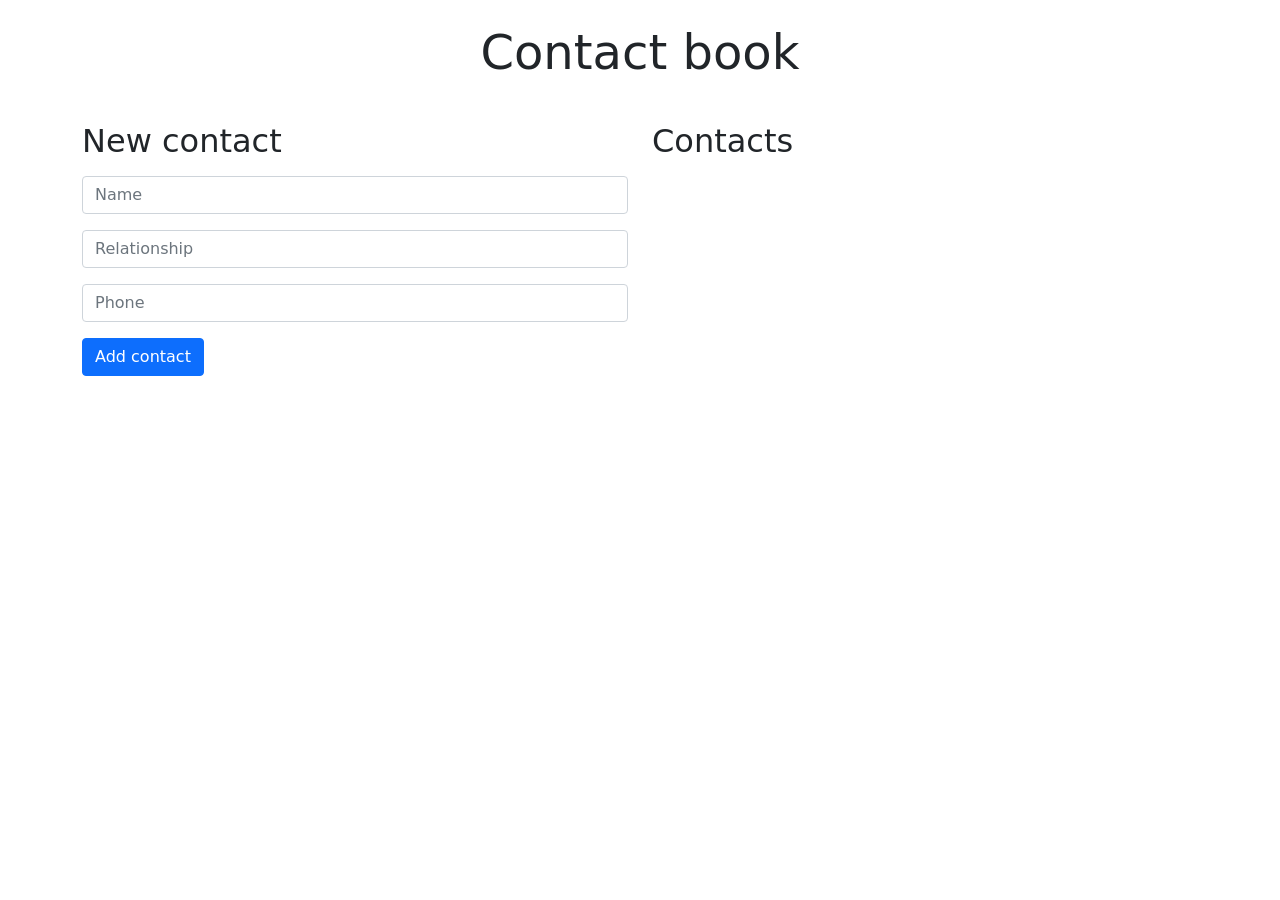
==== index.html @ c0a7bfe0 "Initial commit" ====
<!DOCTYPE html>
<html lang="en">
<head>
  <meta charset="UTF-8">
  <meta http-equiv="X-UA-Compatible" content="IE=edge">
  <meta name="viewport" content="width=device-width, initial-scale=1.0">
  <title>Document</title>
  <link rel="stylesheet" href="./css/bootstrap5.min.css">
  <link rel="stylesheet" href="./css/styles.css">
</head>
<body>

  <div class="container-lg">

    <header class="py-4 mb-3">
      <h1 class="display-5 mb-0 text-center">Contact book</h1>
    </header>


    <div class="row">
      <section class="col-md-6">
        <h2 class="mb-3">New contact</h2>

        <form class="js-new-contact-form" action="https://echo.htmlacademy.ru" method="POST">
          <div class="mb-3">
            <input class="form-control js-new-contact-name-input" type="text" name="name" placeholder="Name" aria-label="Name" required>
          </div>
          <div class="mb-3">
            <input class="form-control js-new-contact-relationship-input" type="text" list="relationship-list" name="relationship" placeholder="Relationship" aria-label="Relationship" required>

            <datalist id="relationship-list">
              <option>Family</option>
              <option>Friend</option>
              <option>Colleague</option>
              <option>Coursemate</option>
              <option>Classmate</option>
              <option>Apprentice</option>
            </datalist>
          </div>

          <div class="mb-3">
            <input class="form-control js-new-contact-phone-input" type="tel" name="phone" placeholder="Phone" aria-label="Phone" pattern="^[0-9\-\+]{9,15}$" required>
            <span class="isNumberExist text-danger d-none">Bu raqam mavjud!</span>
          </div>

          <!-- Relationship -->
          <!-- Telefon -->
          <button class="btn btn-primary">Add contact</button>
        </form>
      </section>

      <section class="contacts col-md-6">
        <h2 class="mb-3">Contacts</h2>

        <ul class="contacts__list list-group">
          <!-- <li class="list-group-item p-3">
            <h3 class="h5">Falonchi Pismadonchiyev</h3>
            <div class="mb-2">Lorem, ipsum dolor.</div>
            <a class="btn btn-outline-success btn-sm" href="tel:+998909213711">+998 90 921 37 11</a>
          </li> -->
        </ul>
      </section>
    </div>

  </div>


  <script src="js/bootstrap5.bundle.min.js"></script>
  <script src="js/dars.js"></script>

</body>
</html>
---- css/bootstrap5.min.css ----
@charset "UTF-8";/*!
 * Bootstrap v5.1.0 (https://getbootstrap.com/)
 * Copyright 2011-2021 The Bootstrap Authors
 * Copyright 2011-2021 Twitter, Inc.
 * Licensed under MIT (https://github.com/twbs/bootstrap/blob/main/LICENSE)
 */:root{--bs-blue:#0d6efd;--bs-indigo:#6610f2;--bs-purple:#6f42c1;--bs-pink:#d63384;--bs-red:#dc3545;--bs-orange:#fd7e14;--bs-yellow:#ffc107;--bs-green:#198754;--bs-teal:#20c997;--bs-cyan:#0dcaf0;--bs-white:#fff;--bs-gray:#6c757d;--bs-gray-dark:#343a40;--bs-gray-100:#f8f9fa;--bs-gray-200:#e9ecef;--bs-gray-300:#dee2e6;--bs-gray-400:#ced4da;--bs-gray-500:#adb5bd;--bs-gray-600:#6c757d;--bs-gray-700:#495057;--bs-gray-800:#343a40;--bs-gray-900:#212529;--bs-primary:#0d6efd;--bs-secondary:#6c757d;--bs-success:#198754;--bs-info:#0dcaf0;--bs-warning:#ffc107;--bs-danger:#dc3545;--bs-light:#f8f9fa;--bs-dark:#212529;--bs-primary-rgb:13,110,253;--bs-secondary-rgb:108,117,125;--bs-success-rgb:25,135,84;--bs-info-rgb:13,202,240;--bs-warning-rgb:255,193,7;--bs-danger-rgb:220,53,69;--bs-light-rgb:248,249,250;--bs-dark-rgb:33,37,41;--bs-white-rgb:255,255,255;--bs-black-rgb:0,0,0;--bs-body-rgb:33,37,41;--bs-font-sans-serif:system-ui,-apple-system,"Segoe UI",Roboto,"Helvetica Neue",Arial,"Noto Sans","Liberation Sans",sans-serif,"Apple Color Emoji","Segoe UI Emoji","Segoe UI Symbol","Noto Color Emoji";--bs-font-monospace:SFMono-Regular,Menlo,Monaco,Consolas,"Liberation Mono","Courier New",monospace;--bs-gradient:linear-gradient(180deg, rgba(255, 255, 255, 0.15), rgba(255, 255, 255, 0));--bs-body-font-family:var(--bs-font-sans-serif);--bs-body-font-size:1rem;--bs-body-font-weight:400;--bs-body-line-height:1.5;--bs-body-color:#212529;--bs-body-bg:#fff}*,::after,::before{box-sizing:border-box}@media (prefers-reduced-motion:no-preference){:root{scroll-behavior:smooth}}body{margin:0;font-family:var(--bs-body-font-family);font-size:var(--bs-body-font-size);font-weight:var(--bs-body-font-weight);line-height:var(--bs-body-line-height);color:var(--bs-body-color);text-align:var(--bs-body-text-align);background-color:var(--bs-body-bg);-webkit-text-size-adjust:100%;-webkit-tap-highlight-color:transparent}hr{margin:1rem 0;color:inherit;background-color:currentColor;border:0;opacity:.25}hr:not([size]){height:1px}.h1,.h2,.h3,.h4,.h5,.h6,h1,h2,h3,h4,h5,h6{margin-top:0;margin-bottom:.5rem;font-weight:500;line-height:1.2}.h1,h1{font-size:calc(1.375rem + 1.5vw)}@media (min-width:1200px){.h1,h1{font-size:2.5rem}}.h2,h2{font-size:calc(1.325rem + .9vw)}@media (min-width:1200px){.h2,h2{font-size:2rem}}.h3,h3{font-size:calc(1.3rem + .6vw)}@media (min-width:1200px){.h3,h3{font-size:1.75rem}}.h4,h4{font-size:calc(1.275rem + .3vw)}@media (min-width:1200px){.h4,h4{font-size:1.5rem}}.h5,h5{font-size:1.25rem}.h6,h6{font-size:1rem}p{margin-top:0;margin-bottom:1rem}abbr[data-bs-original-title],abbr[title]{-webkit-text-decoration:underline dotted;text-decoration:underline dotted;cursor:help;-webkit-text-decoration-skip-ink:none;text-decoration-skip-ink:none}address{margin-bottom:1rem;font-style:normal;line-height:inherit}ol,ul{padding-left:2rem}dl,ol,ul{margin-top:0;margin-bottom:1rem}ol ol,ol ul,ul ol,ul ul{margin-bottom:0}dt{font-weight:700}dd{margin-bottom:.5rem;margin-left:0}blockquote{margin:0 0 1rem}b,strong{font-weight:bolder}.small,small{font-size:.875em}.mark,mark{padding:.2em;background-color:#fcf8e3}sub,sup{position:relative;font-size:.75em;line-height:0;vertical-align:baseline}sub{bottom:-.25em}sup{top:-.5em}a{color:#0d6efd;text-decoration:underline}a:hover{color:#0a58ca}a:not([href]):not([class]),a:not([href]):not([class]):hover{color:inherit;text-decoration:none}code,kbd,pre,samp{font-family:var(--bs-font-monospace);font-size:1em;direction:ltr;unicode-bidi:bidi-override}pre{display:block;margin-top:0;margin-bottom:1rem;overflow:auto;font-size:.875em}pre code{font-size:inherit;color:inherit;word-break:normal}code{font-size:.875em;color:#d63384;word-wrap:break-word}a>code{color:inherit}kbd{padding:.2rem .4rem;font-size:.875em;color:#fff;background-color:#212529;border-radius:.2rem}kbd kbd{padding:0;font-size:1em;font-weight:700}figure{margin:0 0 1rem}img,svg{vertical-align:middle}table{caption-side:bottom;border-collapse:collapse}caption{padding-top:.5rem;padding-bottom:.5rem;color:#6c757d;text-align:left}th{text-align:inherit;text-align:-webkit-match-parent}tbody,td,tfoot,th,thead,tr{border-color:inherit;border-style:solid;border-width:0}label{display:inline-block}button{border-radius:0}button:focus:not(:focus-visible){outline:0}button,input,optgroup,select,textarea{margin:0;font-family:inherit;font-size:inherit;line-height:inherit}button,select{text-transform:none}[role=button]{cursor:pointer}select{word-wrap:normal}select:disabled{opacity:1}[list]::-webkit-calendar-picker-indicator{display:none}[type=button],[type=reset],[type=submit],button{-webkit-appearance:button}[type=button]:not(:disabled),[type=reset]:not(:disabled),[type=submit]:not(:disabled),button:not(:disabled){cursor:pointer}::-moz-focus-inner{padding:0;border-style:none}textarea{resize:vertical}fieldset{min-width:0;padding:0;margin:0;border:0}legend{float:left;width:100%;padding:0;margin-bottom:.5rem;font-size:calc(1.275rem + .3vw);line-height:inherit}@media (min-width:1200px){legend{font-size:1.5rem}}legend+*{clear:left}::-webkit-datetime-edit-day-field,::-webkit-datetime-edit-fields-wrapper,::-webkit-datetime-edit-hour-field,::-webkit-datetime-edit-minute,::-webkit-datetime-edit-month-field,::-webkit-datetime-edit-text,::-webkit-datetime-edit-year-field{padding:0}::-webkit-inner-spin-button{height:auto}[type=search]{outline-offset:-2px;-webkit-appearance:textfield}::-webkit-search-decoration{-webkit-appearance:none}::-webkit-color-swatch-wrapper{padding:0}::file-selector-button{font:inherit}::-webkit-file-upload-button{font:inherit;-webkit-appearance:button}output{display:inline-block}iframe{border:0}summary{display:list-item;cursor:pointer}progress{vertical-align:baseline}[hidden]{display:none!important}.lead{font-size:1.25rem;font-weight:300}.display-1{font-size:calc(1.625rem + 4.5vw);font-weight:300;line-height:1.2}@media (min-width:1200px){.display-1{font-size:5rem}}.display-2{font-size:calc(1.575rem + 3.9vw);font-weight:300;line-height:1.2}@media (min-width:1200px){.display-2{font-size:4.5rem}}.display-3{font-size:calc(1.525rem + 3.3vw);font-weight:300;line-height:1.2}@media (min-width:1200px){.display-3{font-size:4rem}}.display-4{font-size:calc(1.475rem + 2.7vw);font-weight:300;line-height:1.2}@media (min-width:1200px){.display-4{font-size:3.5rem}}.display-5{font-size:calc(1.425rem + 2.1vw);font-weight:300;line-height:1.2}@media (min-width:1200px){.display-5{font-size:3rem}}.display-6{font-size:calc(1.375rem + 1.5vw);font-weight:300;line-height:1.2}@media (min-width:1200px){.display-6{font-size:2.5rem}}.list-unstyled{padding-left:0;list-style:none}.list-inline{padding-left:0;list-style:none}.list-inline-item{display:inline-block}.list-inline-item:not(:last-child){margin-right:.5rem}.initialism{font-size:.875em;text-transform:uppercase}.blockquote{margin-bottom:1rem;font-size:1.25rem}.blockquote>:last-child{margin-bottom:0}.blockquote-footer{margin-top:-1rem;margin-bottom:1rem;font-size:.875em;color:#6c757d}.blockquote-footer::before{content:"— "}.img-fluid{max-width:100%;height:auto}.img-thumbnail{padding:.25rem;background-color:#fff;border:1px solid #dee2e6;border-radius:.25rem;max-width:100%;height:auto}.figure{display:inline-block}.figure-img{margin-bottom:.5rem;line-height:1}.figure-caption{font-size:.875em;color:#6c757d}.container,.container-fluid,.container-lg,.container-md,.container-sm,.container-xl,.container-xxl{width:100%;padding-right:var(--bs-gutter-x,.75rem);padding-left:var(--bs-gutter-x,.75rem);margin-right:auto;margin-left:auto}@media (min-width:576px){.container,.container-sm{max-width:540px}}@media (min-width:768px){.container,.container-md,.container-sm{max-width:720px}}@media (min-width:992px){.container,.container-lg,.container-md,.container-sm{max-width:960px}}@media (min-width:1200px){.container,.container-lg,.container-md,.container-sm,.container-xl{max-width:1140px}}@media (min-width:1400px){.container,.container-lg,.container-md,.container-sm,.container-xl,.container-xxl{max-width:1320px}}.row{--bs-gutter-x:1.5rem;--bs-gutter-y:0;display:flex;flex-wrap:wrap;margin-top:calc(var(--bs-gutter-y) * -1);margin-right:calc(var(--bs-gutter-x) * -.5);margin-left:calc(var(--bs-gutter-x) * -.5)}.row>*{flex-shrink:0;width:100%;max-width:100%;padding-right:calc(var(--bs-gutter-x) * .5);padding-left:calc(var(--bs-gutter-x) * .5);margin-top:var(--bs-gutter-y)}.col{flex:1 0 0%}.row-cols-auto>*{flex:0 0 auto;width:auto}.row-cols-1>*{flex:0 0 auto;width:100%}.row-cols-2>*{flex:0 0 auto;width:50%}.row-cols-3>*{flex:0 0 auto;width:33.3333333333%}.row-cols-4>*{flex:0 0 auto;width:25%}.row-cols-5>*{flex:0 0 auto;width:20%}.row-cols-6>*{flex:0 0 auto;width:16.6666666667%}.col-auto{flex:0 0 auto;width:auto}.col-1{flex:0 0 auto;width:8.33333333%}.col-2{flex:0 0 auto;width:16.66666667%}.col-3{flex:0 0 auto;width:25%}.col-4{flex:0 0 auto;width:33.33333333%}.col-5{flex:0 0 auto;width:41.66666667%}.col-6{flex:0 0 auto;width:50%}.col-7{flex:0 0 auto;width:58.33333333%}.col-8{flex:0 0 auto;width:66.66666667%}.col-9{flex:0 0 auto;width:75%}.col-10{flex:0 0 auto;width:83.33333333%}.col-11{flex:0 0 auto;width:91.66666667%}.col-12{flex:0 0 auto;width:100%}.offset-1{margin-left:8.33333333%}.offset-2{margin-left:16.66666667%}.offset-3{margin-left:25%}.offset-4{margin-left:33.33333333%}.offset-5{margin-left:41.66666667%}.offset-6{margin-left:50%}.offset-7{margin-left:58.33333333%}.offset-8{margin-left:66.66666667%}.offset-9{margin-left:75%}.offset-10{margin-left:83.33333333%}.offset-11{margin-left:91.66666667%}.g-0,.gx-0{--bs-gutter-x:0}.g-0,.gy-0{--bs-gutter-y:0}.g-1,.gx-1{--bs-gutter-x:0.25rem}.g-1,.gy-1{--bs-gutter-y:0.25rem}.g-2,.gx-2{--bs-gutter-x:0.5rem}.g-2,.gy-2{--bs-gutter-y:0.5rem}.g-3,.gx-3{--bs-gutter-x:1rem}.g-3,.gy-3{--bs-gutter-y:1rem}.g-4,.gx-4{--bs-gutter-x:1.5rem}.g-4,.gy-4{--bs-gutter-y:1.5rem}.g-5,.gx-5{--bs-gutter-x:3rem}.g-5,.gy-5{--bs-gutter-y:3rem}@media (min-width:576px){.col-sm{flex:1 0 0%}.row-cols-sm-auto>*{flex:0 0 auto;width:auto}.row-cols-sm-1>*{flex:0 0 auto;width:100%}.row-cols-sm-2>*{flex:0 0 auto;width:50%}.row-cols-sm-3>*{flex:0 0 auto;width:33.3333333333%}.row-cols-sm-4>*{flex:0 0 auto;width:25%}.row-cols-sm-5>*{flex:0 0 auto;width:20%}.row-cols-sm-6>*{flex:0 0 auto;width:16.6666666667%}.col-sm-auto{flex:0 0 auto;width:auto}.col-sm-1{flex:0 0 auto;width:8.33333333%}.col-sm-2{flex:0 0 auto;width:16.66666667%}.col-sm-3{flex:0 0 auto;width:25%}.col-sm-4{flex:0 0 auto;width:33.33333333%}.col-sm-5{flex:0 0 auto;width:41.66666667%}.col-sm-6{flex:0 0 auto;width:50%}.col-sm-7{flex:0 0 auto;width:58.33333333%}.col-sm-8{flex:0 0 auto;width:66.66666667%}.col-sm-9{flex:0 0 auto;width:75%}.col-sm-10{flex:0 0 auto;width:83.33333333%}.col-sm-11{flex:0 0 auto;width:91.66666667%}.col-sm-12{flex:0 0 auto;width:100%}.offset-sm-0{margin-left:0}.offset-sm-1{margin-left:8.33333333%}.offset-sm-2{margin-left:16.66666667%}.offset-sm-3{margin-left:25%}.offset-sm-4{margin-left:33.33333333%}.offset-sm-5{margin-left:41.66666667%}.offset-sm-6{margin-left:50%}.offset-sm-7{margin-left:58.33333333%}.offset-sm-8{margin-left:66.66666667%}.offset-sm-9{margin-left:75%}.offset-sm-10{margin-left:83.33333333%}.offset-sm-11{margin-left:91.66666667%}.g-sm-0,.gx-sm-0{--bs-gutter-x:0}.g-sm-0,.gy-sm-0{--bs-gutter-y:0}.g-sm-1,.gx-sm-1{--bs-gutter-x:0.25rem}.g-sm-1,.gy-sm-1{--bs-gutter-y:0.25rem}.g-sm-2,.gx-sm-2{--bs-gutter-x:0.5rem}.g-sm-2,.gy-sm-2{--bs-gutter-y:0.5rem}.g-sm-3,.gx-sm-3{--bs-gutter-x:1rem}.g-sm-3,.gy-sm-3{--bs-gutter-y:1rem}.g-sm-4,.gx-sm-4{--bs-gutter-x:1.5rem}.g-sm-4,.gy-sm-4{--bs-gutter-y:1.5rem}.g-sm-5,.gx-sm-5{--bs-gutter-x:3rem}.g-sm-5,.gy-sm-5{--bs-gutter-y:3rem}}@media (min-width:768px){.col-md{flex:1 0 0%}.row-cols-md-auto>*{flex:0 0 auto;width:auto}.row-cols-md-1>*{flex:0 0 auto;width:100%}.row-cols-md-2>*{flex:0 0 auto;width:50%}.row-cols-md-3>*{flex:0 0 auto;width:33.3333333333%}.row-cols-md-4>*{flex:0 0 auto;width:25%}.row-cols-md-5>*{flex:0 0 auto;width:20%}.row-cols-md-6>*{flex:0 0 auto;width:16.6666666667%}.col-md-auto{flex:0 0 auto;width:auto}.col-md-1{flex:0 0 auto;width:8.33333333%}.col-md-2{flex:0 0 auto;width:16.66666667%}.col-md-3{flex:0 0 auto;width:25%}.col-md-4{flex:0 0 auto;width:33.33333333%}.col-md-5{flex:0 0 auto;width:41.66666667%}.col-md-6{flex:0 0 auto;width:50%}.col-md-7{flex:0 0 auto;width:58.33333333%}.col-md-8{flex:0 0 auto;width:66.66666667%}.col-md-9{flex:0 0 auto;width:75%}.col-md-10{flex:0 0 auto;width:83.33333333%}.col-md-11{flex:0 0 auto;width:91.66666667%}.col-md-12{flex:0 0 auto;width:100%}.offset-md-0{margin-left:0}.offset-md-1{margin-left:8.33333333%}.offset-md-2{margin-left:16.66666667%}.offset-md-3{margin-left:25%}.offset-md-4{margin-left:33.33333333%}.offset-md-5{margin-left:41.66666667%}.offset-md-6{margin-left:50%}.offset-md-7{margin-left:58.33333333%}.offset-md-8{margin-left:66.66666667%}.offset-md-9{margin-left:75%}.offset-md-10{margin-left:83.33333333%}.offset-md-11{margin-left:91.66666667%}.g-md-0,.gx-md-0{--bs-gutter-x:0}.g-md-0,.gy-md-0{--bs-gutter-y:0}.g-md-1,.gx-md-1{--bs-gutter-x:0.25rem}.g-md-1,.gy-md-1{--bs-gutter-y:0.25rem}.g-md-2,.gx-md-2{--bs-gutter-x:0.5rem}.g-md-2,.gy-md-2{--bs-gutter-y:0.5rem}.g-md-3,.gx-md-3{--bs-gutter-x:1rem}.g-md-3,.gy-md-3{--bs-gutter-y:1rem}.g-md-4,.gx-md-4{--bs-gutter-x:1.5rem}.g-md-4,.gy-md-4{--bs-gutter-y:1.5rem}.g-md-5,.gx-md-5{--bs-gutter-x:3rem}.g-md-5,.gy-md-5{--bs-gutter-y:3rem}}@media (min-width:992px){.col-lg{flex:1 0 0%}.row-cols-lg-auto>*{flex:0 0 auto;width:auto}.row-cols-lg-1>*{flex:0 0 auto;width:100%}.row-cols-lg-2>*{flex:0 0 auto;width:50%}.row-cols-lg-3>*{flex:0 0 auto;width:33.3333333333%}.row-cols-lg-4>*{flex:0 0 auto;width:25%}.row-cols-lg-5>*{flex:0 0 auto;width:20%}.row-cols-lg-6>*{flex:0 0 auto;width:16.6666666667%}.col-lg-auto{flex:0 0 auto;width:auto}.col-lg-1{flex:0 0 auto;width:8.33333333%}.col-lg-2{flex:0 0 auto;width:16.66666667%}.col-lg-3{flex:0 0 auto;width:25%}.col-lg-4{flex:0 0 auto;width:33.33333333%}.col-lg-5{flex:0 0 auto;width:41.66666667%}.col-lg-6{flex:0 0 auto;width:50%}.col-lg-7{flex:0 0 auto;width:58.33333333%}.col-lg-8{flex:0 0 auto;width:66.66666667%}.col-lg-9{flex:0 0 auto;width:75%}.col-lg-10{flex:0 0 auto;width:83.33333333%}.col-lg-11{flex:0 0 auto;width:91.66666667%}.col-lg-12{flex:0 0 auto;width:100%}.offset-lg-0{margin-left:0}.offset-lg-1{margin-left:8.33333333%}.offset-lg-2{margin-left:16.66666667%}.offset-lg-3{margin-left:25%}.offset-lg-4{margin-left:33.33333333%}.offset-lg-5{margin-left:41.66666667%}.offset-lg-6{margin-left:50%}.offset-lg-7{margin-left:58.33333333%}.offset-lg-8{margin-left:66.66666667%}.offset-lg-9{margin-left:75%}.offset-lg-10{margin-left:83.33333333%}.offset-lg-11{margin-left:91.66666667%}.g-lg-0,.gx-lg-0{--bs-gutter-x:0}.g-lg-0,.gy-lg-0{--bs-gutter-y:0}.g-lg-1,.gx-lg-1{--bs-gutter-x:0.25rem}.g-lg-1,.gy-lg-1{--bs-gutter-y:0.25rem}.g-lg-2,.gx-lg-2{--bs-gutter-x:0.5rem}.g-lg-2,.gy-lg-2{--bs-gutter-y:0.5rem}.g-lg-3,.gx-lg-3{--bs-gutter-x:1rem}.g-lg-3,.gy-lg-3{--bs-gutter-y:1rem}.g-lg-4,.gx-lg-4{--bs-gutter-x:1.5rem}.g-lg-4,.gy-lg-4{--bs-gutter-y:1.5rem}.g-lg-5,.gx-lg-5{--bs-gutter-x:3rem}.g-lg-5,.gy-lg-5{--bs-gutter-y:3rem}}@media (min-width:1200px){.col-xl{flex:1 0 0%}.row-cols-xl-auto>*{flex:0 0 auto;width:auto}.row-cols-xl-1>*{flex:0 0 auto;width:100%}.row-cols-xl-2>*{flex:0 0 auto;width:50%}.row-cols-xl-3>*{flex:0 0 auto;width:33.3333333333%}.row-cols-xl-4>*{flex:0 0 auto;width:25%}.row-cols-xl-5>*{flex:0 0 auto;width:20%}.row-cols-xl-6>*{flex:0 0 auto;width:16.6666666667%}.col-xl-auto{flex:0 0 auto;width:auto}.col-xl-1{flex:0 0 auto;width:8.33333333%}.col-xl-2{flex:0 0 auto;width:16.66666667%}.col-xl-3{flex:0 0 auto;width:25%}.col-xl-4{flex:0 0 auto;width:33.33333333%}.col-xl-5{flex:0 0 auto;width:41.66666667%}.col-xl-6{flex:0 0 auto;width:50%}.col-xl-7{flex:0 0 auto;width:58.33333333%}.col-xl-8{flex:0 0 auto;width:66.66666667%}.col-xl-9{flex:0 0 auto;width:75%}.col-xl-10{flex:0 0 auto;width:83.33333333%}.col-xl-11{flex:0 0 auto;width:91.66666667%}.col-xl-12{flex:0 0 auto;width:100%}.offset-xl-0{margin-left:0}.offset-xl-1{margin-left:8.33333333%}.offset-xl-2{margin-left:16.66666667%}.offset-xl-3{margin-left:25%}.offset-xl-4{margin-left:33.33333333%}.offset-xl-5{margin-left:41.66666667%}.offset-xl-6{margin-left:50%}.offset-xl-7{margin-left:58.33333333%}.offset-xl-8{margin-left:66.66666667%}.offset-xl-9{margin-left:75%}.offset-xl-10{margin-left:83.33333333%}.offset-xl-11{margin-left:91.66666667%}.g-xl-0,.gx-xl-0{--bs-gutter-x:0}.g-xl-0,.gy-xl-0{--bs-gutter-y:0}.g-xl-1,.gx-xl-1{--bs-gutter-x:0.25rem}.g-xl-1,.gy-xl-1{--bs-gutter-y:0.25rem}.g-xl-2,.gx-xl-2{--bs-gutter-x:0.5rem}.g-xl-2,.gy-xl-2{--bs-gutter-y:0.5rem}.g-xl-3,.gx-xl-3{--bs-gutter-x:1rem}.g-xl-3,.gy-xl-3{--bs-gutter-y:1rem}.g-xl-4,.gx-xl-4{--bs-gutter-x:1.5rem}.g-xl-4,.gy-xl-4{--bs-gutter-y:1.5rem}.g-xl-5,.gx-xl-5{--bs-gutter-x:3rem}.g-xl-5,.gy-xl-5{--bs-gutter-y:3rem}}@media (min-width:1400px){.col-xxl{flex:1 0 0%}.row-cols-xxl-auto>*{flex:0 0 auto;width:auto}.row-cols-xxl-1>*{flex:0 0 auto;width:100%}.row-cols-xxl-2>*{flex:0 0 auto;width:50%}.row-cols-xxl-3>*{flex:0 0 auto;width:33.3333333333%}.row-cols-xxl-4>*{flex:0 0 auto;width:25%}.row-cols-xxl-5>*{flex:0 0 auto;width:20%}.row-cols-xxl-6>*{flex:0 0 auto;width:16.6666666667%}.col-xxl-auto{flex:0 0 auto;width:auto}.col-xxl-1{flex:0 0 auto;width:8.33333333%}.col-xxl-2{flex:0 0 auto;width:16.66666667%}.col-xxl-3{flex:0 0 auto;width:25%}.col-xxl-4{flex:0 0 auto;width:33.33333333%}.col-xxl-5{flex:0 0 auto;width:41.66666667%}.col-xxl-6{flex:0 0 auto;width:50%}.col-xxl-7{flex:0 0 auto;width:58.33333333%}.col-xxl-8{flex:0 0 auto;width:66.66666667%}.col-xxl-9{flex:0 0 auto;width:75%}.col-xxl-10{flex:0 0 auto;width:83.33333333%}.col-xxl-11{flex:0 0 auto;width:91.66666667%}.col-xxl-12{flex:0 0 auto;width:100%}.offset-xxl-0{margin-left:0}.offset-xxl-1{margin-left:8.33333333%}.offset-xxl-2{margin-left:16.66666667%}.offset-xxl-3{margin-left:25%}.offset-xxl-4{margin-left:33.33333333%}.offset-xxl-5{margin-left:41.66666667%}.offset-xxl-6{margin-left:50%}.offset-xxl-7{margin-left:58.33333333%}.offset-xxl-8{margin-left:66.66666667%}.offset-xxl-9{margin-left:75%}.offset-xxl-10{margin-left:83.33333333%}.offset-xxl-11{margin-left:91.66666667%}.g-xxl-0,.gx-xxl-0{--bs-gutter-x:0}.g-xxl-0,.gy-xxl-0{--bs-gutter-y:0}.g-xxl-1,.gx-xxl-1{--bs-gutter-x:0.25rem}.g-xxl-1,.gy-xxl-1{--bs-gutter-y:0.25rem}.g-xxl-2,.gx-xxl-2{--bs-gutter-x:0.5rem}.g-xxl-2,.gy-xxl-2{--bs-gutter-y:0.5rem}.g-xxl-3,.gx-xxl-3{--bs-gutter-x:1rem}.g-xxl-3,.gy-xxl-3{--bs-gutter-y:1rem}.g-xxl-4,.gx-xxl-4{--bs-gutter-x:1.5rem}.g-xxl-4,.gy-xxl-4{--bs-gutter-y:1.5rem}.g-xxl-5,.gx-xxl-5{--bs-gutter-x:3rem}.g-xxl-5,.gy-xxl-5{--bs-gutter-y:3rem}}.table{--bs-table-bg:transparent;--bs-table-accent-bg:transparent;--bs-table-striped-color:#212529;--bs-table-striped-bg:rgba(0, 0, 0, 0.05);--bs-table-active-color:#212529;--bs-table-active-bg:rgba(0, 0, 0, 0.1);--bs-table-hover-color:#212529;--bs-table-hover-bg:rgba(0, 0, 0, 0.075);width:100%;margin-bottom:1rem;color:#212529;vertical-align:top;border-color:#dee2e6}.table>:not(caption)>*>*{padding:.5rem .5rem;background-color:var(--bs-table-bg);border-bottom-width:1px;box-shadow:inset 0 0 0 9999px var(--bs-table-accent-bg)}.table>tbody{vertical-align:inherit}.table>thead{vertical-align:bottom}.table>:not(:last-child)>:last-child>*{border-bottom-color:currentColor}.caption-top{caption-side:top}.table-sm>:not(caption)>*>*{padding:.25rem .25rem}.table-bordered>:not(caption)>*{border-width:1px 0}.table-bordered>:not(caption)>*>*{border-width:0 1px}.table-borderless>:not(caption)>*>*{border-bottom-width:0}.table-striped>tbody>tr:nth-of-type(odd){--bs-table-accent-bg:var(--bs-table-striped-bg);color:var(--bs-table-striped-color)}.table-active{--bs-table-accent-bg:var(--bs-table-active-bg);color:var(--bs-table-active-color)}.table-hover>tbody>tr:hover{--bs-table-accent-bg:var(--bs-table-hover-bg);color:var(--bs-table-hover-color)}.table-primary{--bs-table-bg:#cfe2ff;--bs-table-striped-bg:#c5d7f2;--bs-table-striped-color:#000;--bs-table-active-bg:#bacbe6;--bs-table-active-color:#000;--bs-table-hover-bg:#bfd1ec;--bs-table-hover-color:#000;color:#000;border-color:#bacbe6}.table-secondary{--bs-table-bg:#e2e3e5;--bs-table-striped-bg:#d7d8da;--bs-table-striped-color:#000;--bs-table-active-bg:#cbccce;--bs-table-active-color:#000;--bs-table-hover-bg:#d1d2d4;--bs-table-hover-color:#000;color:#000;border-color:#cbccce}.table-success{--bs-table-bg:#d1e7dd;--bs-table-striped-bg:#c7dbd2;--bs-table-striped-color:#000;--bs-table-active-bg:#bcd0c7;--bs-table-active-color:#000;--bs-table-hover-bg:#c1d6cc;--bs-table-hover-color:#000;color:#000;border-color:#bcd0c7}.table-info{--bs-table-bg:#cff4fc;--bs-table-striped-bg:#c5e8ef;--bs-table-striped-color:#000;--bs-table-active-bg:#badce3;--bs-table-active-color:#000;--bs-table-hover-bg:#bfe2e9;--bs-table-hover-color:#000;color:#000;border-color:#badce3}.table-warning{--bs-table-bg:#fff3cd;--bs-table-striped-bg:#f2e7c3;--bs-table-striped-color:#000;--bs-table-active-bg:#e6dbb9;--bs-table-active-color:#000;--bs-table-hover-bg:#ece1be;--bs-table-hover-color:#000;color:#000;border-color:#e6dbb9}.table-danger{--bs-table-bg:#f8d7da;--bs-table-striped-bg:#eccccf;--bs-table-striped-color:#000;--bs-table-active-bg:#dfc2c4;--bs-table-active-color:#000;--bs-table-hover-bg:#e5c7ca;--bs-table-hover-color:#000;color:#000;border-color:#dfc2c4}.table-light{--bs-table-bg:#f8f9fa;--bs-table-striped-bg:#ecedee;--bs-table-striped-color:#000;--bs-table-active-bg:#dfe0e1;--bs-table-active-color:#000;--bs-table-hover-bg:#e5e6e7;--bs-table-hover-color:#000;color:#000;border-color:#dfe0e1}.table-dark{--bs-table-bg:#212529;--bs-table-striped-bg:#2c3034;--bs-table-striped-color:#fff;--bs-table-active-bg:#373b3e;--bs-table-active-color:#fff;--bs-table-hover-bg:#323539;--bs-table-hover-color:#fff;color:#fff;border-color:#373b3e}.table-responsive{overflow-x:auto;-webkit-overflow-scrolling:touch}@media (max-width:575.98px){.table-responsive-sm{overflow-x:auto;-webkit-overflow-scrolling:touch}}@media (max-width:767.98px){.table-responsive-md{overflow-x:auto;-webkit-overflow-scrolling:touch}}@media (max-width:991.98px){.table-responsive-lg{overflow-x:auto;-webkit-overflow-scrolling:touch}}@media (max-width:1199.98px){.table-responsive-xl{overflow-x:auto;-webkit-overflow-scrolling:touch}}@media (max-width:1399.98px){.table-responsive-xxl{overflow-x:auto;-webkit-overflow-scrolling:touch}}.form-label{margin-bottom:.5rem}.col-form-label{padding-top:calc(.375rem + 1px);padding-bottom:calc(.375rem + 1px);margin-bottom:0;font-size:inherit;line-height:1.5}.col-form-label-lg{padding-top:calc(.5rem + 1px);padding-bottom:calc(.5rem + 1px);font-size:1.25rem}.col-form-label-sm{padding-top:calc(.25rem + 1px);padding-bottom:calc(.25rem + 1px);font-size:.875rem}.form-text{margin-top:.25rem;font-size:.875em;color:#6c757d}.form-control{display:block;width:100%;padding:.375rem .75rem;font-size:1rem;font-weight:400;line-height:1.5;color:#212529;background-color:#fff;background-clip:padding-box;border:1px solid #ced4da;-webkit-appearance:none;-moz-appearance:none;appearance:none;border-radius:.25rem;transition:border-color .15s ease-in-out,box-shadow .15s ease-in-out}@media (prefers-reduced-motion:reduce){.form-control{transition:none}}.form-control[type=file]{overflow:hidden}.form-control[type=file]:not(:disabled):not([readonly]){cursor:pointer}.form-control:focus{color:#212529;background-color:#fff;border-color:#86b7fe;outline:0;box-shadow:0 0 0 .25rem rgba(13,110,253,.25)}.form-control::-webkit-date-and-time-value{height:1.5em}.form-control::-moz-placeholder{color:#6c757d;opacity:1}.form-control::placeholder{color:#6c757d;opacity:1}.form-control:disabled,.form-control[readonly]{background-color:#e9ecef;opacity:1}.form-control::file-selector-button{padding:.375rem .75rem;margin:-.375rem -.75rem;-webkit-margin-end:.75rem;margin-inline-end:.75rem;color:#212529;background-color:#e9ecef;pointer-events:none;border-color:inherit;border-style:solid;border-width:0;border-inline-end-width:1px;border-radius:0;transition:color .15s ease-in-out,background-color .15s ease-in-out,border-color .15s ease-in-out,box-shadow .15s ease-in-out}@media (prefers-reduced-motion:reduce){.form-control::file-selector-button{transition:none}}.form-control:hover:not(:disabled):not([readonly])::file-selector-button{background-color:#dde0e3}.form-control::-webkit-file-upload-button{padding:.375rem .75rem;margin:-.375rem -.75rem;-webkit-margin-end:.75rem;margin-inline-end:.75rem;color:#212529;background-color:#e9ecef;pointer-events:none;border-color:inherit;border-style:solid;border-width:0;border-inline-end-width:1px;border-radius:0;-webkit-transition:color .15s ease-in-out,background-color .15s ease-in-out,border-color .15s ease-in-out,box-shadow .15s ease-in-out;transition:color .15s ease-in-out,background-color .15s ease-in-out,border-color .15s ease-in-out,box-shadow .15s ease-in-out}@media (prefers-reduced-motion:reduce){.form-control::-webkit-file-upload-button{-webkit-transition:none;transition:none}}.form-control:hover:not(:disabled):not([readonly])::-webkit-file-upload-button{background-color:#dde0e3}.form-control-plaintext{display:block;width:100%;padding:.375rem 0;margin-bottom:0;line-height:1.5;color:#212529;background-color:transparent;border:solid transparent;border-width:1px 0}.form-control-plaintext.form-control-lg,.form-control-plaintext.form-control-sm{padding-right:0;padding-left:0}.form-control-sm{min-height:calc(1.5em + .5rem + 2px);padding:.25rem .5rem;font-size:.875rem;border-radius:.2rem}.form-control-sm::file-selector-button{padding:.25rem .5rem;margin:-.25rem -.5rem;-webkit-margin-end:.5rem;margin-inline-end:.5rem}.form-control-sm::-webkit-file-upload-button{padding:.25rem .5rem;margin:-.25rem -.5rem;-webkit-margin-end:.5rem;margin-inline-end:.5rem}.form-control-lg{min-height:calc(1.5em + 1rem + 2px);padding:.5rem 1rem;font-size:1.25rem;border-radius:.3rem}.form-control-lg::file-selector-button{padding:.5rem 1rem;margin:-.5rem -1rem;-webkit-margin-end:1rem;margin-inline-end:1rem}.form-control-lg::-webkit-file-upload-button{padding:.5rem 1rem;margin:-.5rem -1rem;-webkit-margin-end:1rem;margin-inline-end:1rem}textarea.form-control{min-height:calc(1.5em + .75rem + 2px)}textarea.form-control-sm{min-height:calc(1.5em + .5rem + 2px)}textarea.form-control-lg{min-height:calc(1.5em + 1rem + 2px)}.form-control-color{width:3rem;height:auto;padding:.375rem}.form-control-color:not(:disabled):not([readonly]){cursor:pointer}.form-control-color::-moz-color-swatch{height:1.5em;border-radius:.25rem}.form-control-color::-webkit-color-swatch{height:1.5em;border-radius:.25rem}.form-select{display:block;width:100%;padding:.375rem 2.25rem .375rem .75rem;-moz-padding-start:calc(0.75rem - 3px);font-size:1rem;font-weight:400;line-height:1.5;color:#212529;background-color:#fff;background-image:url("data:image/svg+xml,%3csvg xmlns='http://www.w3.org/2000/svg' viewBox='0 0 16 16'%3e%3cpath fill='none' stroke='%23343a40' stroke-linecap='round' stroke-linejoin='round' stroke-width='2' d='M2 5l6 6 6-6'/%3e%3c/svg%3e");background-repeat:no-repeat;background-position:right .75rem center;background-size:16px 12px;border:1px solid #ced4da;border-radius:.25rem;transition:border-color .15s ease-in-out,box-shadow .15s ease-in-out;-webkit-appearance:none;-moz-appearance:none;appearance:none}@media (prefers-reduced-motion:reduce){.form-select{transition:none}}.form-select:focus{border-color:#86b7fe;outline:0;box-shadow:0 0 0 .25rem rgba(13,110,253,.25)}.form-select[multiple],.form-select[size]:not([size="1"]){padding-right:.75rem;background-image:none}.form-select:disabled{background-color:#e9ecef}.form-select:-moz-focusring{color:transparent;text-shadow:0 0 0 #212529}.form-select-sm{padding-top:.25rem;padding-bottom:.25rem;padding-left:.5rem;font-size:.875rem}.form-select-lg{padding-top:.5rem;padding-bottom:.5rem;padding-left:1rem;font-size:1.25rem}.form-check{display:block;min-height:1.5rem;padding-left:1.5em;margin-bottom:.125rem}.form-check .form-check-input{float:left;margin-left:-1.5em}.form-check-input{width:1em;height:1em;margin-top:.25em;vertical-align:top;background-color:#fff;background-repeat:no-repeat;background-position:center;background-size:contain;border:1px solid rgba(0,0,0,.25);-webkit-appearance:none;-moz-appearance:none;appearance:none;-webkit-print-color-adjust:exact;color-adjust:exact}.form-check-input[type=checkbox]{border-radius:.25em}.form-check-input[type=radio]{border-radius:50%}.form-check-input:active{filter:brightness(90%)}.form-check-input:focus{border-color:#86b7fe;outline:0;box-shadow:0 0 0 .25rem rgba(13,110,253,.25)}.form-check-input:checked{background-color:#0d6efd;border-color:#0d6efd}.form-check-input:checked[type=checkbox]{background-image:url("data:image/svg+xml,%3csvg xmlns='http://www.w3.org/2000/svg' viewBox='0 0 20 20'%3e%3cpath fill='none' stroke='%23fff' stroke-linecap='round' stroke-linejoin='round' stroke-width='3' d='M6 10l3 3l6-6'/%3e%3c/svg%3e")}.form-check-input:checked[type=radio]{background-image:url("data:image/svg+xml,%3csvg xmlns='http://www.w3.org/2000/svg' viewBox='-4 -4 8 8'%3e%3ccircle r='2' fill='%23fff'/%3e%3c/svg%3e")}.form-check-input[type=checkbox]:indeterminate{background-color:#0d6efd;border-color:#0d6efd;background-image:url("data:image/svg+xml,%3csvg xmlns='http://www.w3.org/2000/svg' viewBox='0 0 20 20'%3e%3cpath fill='none' stroke='%23fff' stroke-linecap='round' stroke-linejoin='round' stroke-width='3' d='M6 10h8'/%3e%3c/svg%3e")}.form-check-input:disabled{pointer-events:none;filter:none;opacity:.5}.form-check-input:disabled~.form-check-label,.form-check-input[disabled]~.form-check-label{opacity:.5}.form-switch{padding-left:2.5em}.form-switch .form-check-input{width:2em;margin-left:-2.5em;background-image:url("data:image/svg+xml,%3csvg xmlns='http://www.w3.org/2000/svg' viewBox='-4 -4 8 8'%3e%3ccircle r='3' fill='rgba%280, 0, 0, 0.25%29'/%3e%3c/svg%3e");background-position:left center;border-radius:2em;transition:background-position .15s ease-in-out}@media (prefers-reduced-motion:reduce){.form-switch .form-check-input{transition:none}}.form-switch .form-check-input:focus{background-image:url("data:image/svg+xml,%3csvg xmlns='http://www.w3.org/2000/svg' viewBox='-4 -4 8 8'%3e%3ccircle r='3' fill='%2386b7fe'/%3e%3c/svg%3e")}.form-switch .form-check-input:checked{background-position:right center;background-image:url("data:image/svg+xml,%3csvg xmlns='http://www.w3.org/2000/svg' viewBox='-4 -4 8 8'%3e%3ccircle r='3' fill='%23fff'/%3e%3c/svg%3e")}.form-check-inline{display:inline-block;margin-right:1rem}.btn-check{position:absolute;clip:rect(0,0,0,0);pointer-events:none}.btn-check:disabled+.btn,.btn-check[disabled]+.btn{pointer-events:none;filter:none;opacity:.65}.form-range{width:100%;height:1.5rem;padding:0;background-color:transparent;-webkit-appearance:none;-moz-appearance:none;appearance:none}.form-range:focus{outline:0}.form-range:focus::-webkit-slider-thumb{box-shadow:0 0 0 1px #fff,0 0 0 .25rem rgba(13,110,253,.25)}.form-range:focus::-moz-range-thumb{box-shadow:0 0 0 1px #fff,0 0 0 .25rem rgba(13,110,253,.25)}.form-range::-moz-focus-outer{border:0}.form-range::-webkit-slider-thumb{width:1rem;height:1rem;margin-top:-.25rem;background-color:#0d6efd;border:0;border-radius:1rem;-webkit-transition:background-color .15s ease-in-out,border-color .15s ease-in-out,box-shadow .15s ease-in-out;transition:background-color .15s ease-in-out,border-color .15s ease-in-out,box-shadow .15s ease-in-out;-webkit-appearance:none;appearance:none}@media (prefers-reduced-motion:reduce){.form-range::-webkit-slider-thumb{-webkit-transition:none;transition:none}}.form-range::-webkit-slider-thumb:active{background-color:#b6d4fe}.form-range::-webkit-slider-runnable-track{width:100%;height:.5rem;color:transparent;cursor:pointer;background-color:#dee2e6;border-color:transparent;border-radius:1rem}.form-range::-moz-range-thumb{width:1rem;height:1rem;background-color:#0d6efd;border:0;border-radius:1rem;-moz-transition:background-color .15s ease-in-out,border-color .15s ease-in-out,box-shadow .15s ease-in-out;transition:background-color .15s ease-in-out,border-color .15s ease-in-out,box-shadow .15s ease-in-out;-moz-appearance:none;appearance:none}@media (prefers-reduced-motion:reduce){.form-range::-moz-range-thumb{-moz-transition:none;transition:none}}.form-range::-moz-range-thumb:active{background-color:#b6d4fe}.form-range::-moz-range-track{width:100%;height:.5rem;color:transparent;cursor:pointer;background-color:#dee2e6;border-color:transparent;border-radius:1rem}.form-range:disabled{pointer-events:none}.form-range:disabled::-webkit-slider-thumb{background-color:#adb5bd}.form-range:disabled::-moz-range-thumb{background-color:#adb5bd}.form-floating{position:relative}.form-floating>.form-control,.form-floating>.form-select{height:calc(3.5rem + 2px);line-height:1.25}.form-floating>label{position:absolute;top:0;left:0;height:100%;padding:1rem .75rem;pointer-events:none;border:1px solid transparent;transform-origin:0 0;transition:opacity .1s ease-in-out,transform .1s ease-in-out}@media (prefers-reduced-motion:reduce){.form-floating>label{transition:none}}.form-floating>.form-control{padding:1rem .75rem}.form-floating>.form-control::-moz-placeholder{color:transparent}.form-floating>.form-control::placeholder{color:transparent}.form-floating>.form-control:not(:-moz-placeholder-shown){padding-top:1.625rem;padding-bottom:.625rem}.form-floating>.form-control:focus,.form-floating>.form-control:not(:placeholder-shown){padding-top:1.625rem;padding-bottom:.625rem}.form-floating>.form-control:-webkit-autofill{padding-top:1.625rem;padding-bottom:.625rem}.form-floating>.form-select{padding-top:1.625rem;padding-bottom:.625rem}.form-floating>.form-control:not(:-moz-placeholder-shown)~label{opacity:.65;transform:scale(.85) translateY(-.5rem) translateX(.15rem)}.form-floating>.form-control:focus~label,.form-floating>.form-control:not(:placeholder-shown)~label,.form-floating>.form-select~label{opacity:.65;transform:scale(.85) translateY(-.5rem) translateX(.15rem)}.form-floating>.form-control:-webkit-autofill~label{opacity:.65;transform:scale(.85) translateY(-.5rem) translateX(.15rem)}.input-group{position:relative;display:flex;flex-wrap:wrap;align-items:stretch;width:100%}.input-group>.form-control,.input-group>.form-select{position:relative;flex:1 1 auto;width:1%;min-width:0}.input-group>.form-control:focus,.input-group>.form-select:focus{z-index:3}.input-group .btn{position:relative;z-index:2}.input-group .btn:focus{z-index:3}.input-group-text{display:flex;align-items:center;padding:.375rem .75rem;font-size:1rem;font-weight:400;line-height:1.5;color:#212529;text-align:center;white-space:nowrap;background-color:#e9ecef;border:1px solid #ced4da;border-radius:.25rem}.input-group-lg>.btn,.input-group-lg>.form-control,.input-group-lg>.form-select,.input-group-lg>.input-group-text{padding:.5rem 1rem;font-size:1.25rem;border-radius:.3rem}.input-group-sm>.btn,.input-group-sm>.form-control,.input-group-sm>.form-select,.input-group-sm>.input-group-text{padding:.25rem .5rem;font-size:.875rem;border-radius:.2rem}.input-group-lg>.form-select,.input-group-sm>.form-select{padding-right:3rem}.input-group:not(.has-validation)>.dropdown-toggle:nth-last-child(n+3),.input-group:not(.has-validation)>:not(:last-child):not(.dropdown-toggle):not(.dropdown-menu){border-top-right-radius:0;border-bottom-right-radius:0}.input-group.has-validation>.dropdown-toggle:nth-last-child(n+4),.input-group.has-validation>:nth-last-child(n+3):not(.dropdown-toggle):not(.dropdown-menu){border-top-right-radius:0;border-bottom-right-radius:0}.input-group>:not(:first-child):not(.dropdown-menu):not(.valid-tooltip):not(.valid-feedback):not(.invalid-tooltip):not(.invalid-feedback){margin-left:-1px;border-top-left-radius:0;border-bottom-left-radius:0}.valid-feedback{display:none;width:100%;margin-top:.25rem;font-size:.875em;color:#198754}.valid-tooltip{position:absolute;top:100%;z-index:5;display:none;max-width:100%;padding:.25rem .5rem;margin-top:.1rem;font-size:.875rem;color:#fff;background-color:rgba(25,135,84,.9);border-radius:.25rem}.is-valid~.valid-feedback,.is-valid~.valid-tooltip,.was-validated :valid~.valid-feedback,.was-validated :valid~.valid-tooltip{display:block}.form-control.is-valid,.was-validated .form-control:valid{border-color:#198754;padding-right:calc(1.5em + .75rem);background-image:url("data:image/svg+xml,%3csvg xmlns='http://www.w3.org/2000/svg' viewBox='0 0 8 8'%3e%3cpath fill='%23198754' d='M2.3 6.73L.6 4.53c-.4-1.04.46-1.4 1.1-.8l1.1 1.4 3.4-3.8c.6-.63 1.6-.27 1.2.7l-4 4.6c-.43.5-.8.4-1.1.1z'/%3e%3c/svg%3e");background-repeat:no-repeat;background-position:right calc(.375em + .1875rem) center;background-size:calc(.75em + .375rem) calc(.75em + .375rem)}.form-control.is-valid:focus,.was-validated .form-control:valid:focus{border-color:#198754;box-shadow:0 0 0 .25rem rgba(25,135,84,.25)}.was-validated textarea.form-control:valid,textarea.form-control.is-valid{padding-right:calc(1.5em + .75rem);background-position:top calc(.375em + .1875rem) right calc(.375em + .1875rem)}.form-select.is-valid,.was-validated .form-select:valid{border-color:#198754}.form-select.is-valid:not([multiple]):not([size]),.form-select.is-valid:not([multiple])[size="1"],.was-validated .form-select:valid:not([multiple]):not([size]),.was-validated .form-select:valid:not([multiple])[size="1"]{padding-right:4.125rem;background-image:url("data:image/svg+xml,%3csvg xmlns='http://www.w3.org/2000/svg' viewBox='0 0 16 16'%3e%3cpath fill='none' stroke='%23343a40' stroke-linecap='round' stroke-linejoin='round' stroke-width='2' d='M2 5l6 6 6-6'/%3e%3c/svg%3e"),url("data:image/svg+xml,%3csvg xmlns='http://www.w3.org/2000/svg' viewBox='0 0 8 8'%3e%3cpath fill='%23198754' d='M2.3 6.73L.6 4.53c-.4-1.04.46-1.4 1.1-.8l1.1 1.4 3.4-3.8c.6-.63 1.6-.27 1.2.7l-4 4.6c-.43.5-.8.4-1.1.1z'/%3e%3c/svg%3e");background-position:right .75rem center,center right 2.25rem;background-size:16px 12px,calc(.75em + .375rem) calc(.75em + .375rem)}.form-select.is-valid:focus,.was-validated .form-select:valid:focus{border-color:#198754;box-shadow:0 0 0 .25rem rgba(25,135,84,.25)}.form-check-input.is-valid,.was-validated .form-check-input:valid{border-color:#198754}.form-check-input.is-valid:checked,.was-validated .form-check-input:valid:checked{background-color:#198754}.form-check-input.is-valid:focus,.was-validated .form-check-input:valid:focus{box-shadow:0 0 0 .25rem rgba(25,135,84,.25)}.form-check-input.is-valid~.form-check-label,.was-validated .form-check-input:valid~.form-check-label{color:#198754}.form-check-inline .form-check-input~.valid-feedback{margin-left:.5em}.input-group .form-control.is-valid,.input-group .form-select.is-valid,.was-validated .input-group .form-control:valid,.was-validated .input-group .form-select:valid{z-index:1}.input-group .form-control.is-valid:focus,.input-group .form-select.is-valid:focus,.was-validated .input-group .form-control:valid:focus,.was-validated .input-group .form-select:valid:focus{z-index:3}.invalid-feedback{display:none;width:100%;margin-top:.25rem;font-size:.875em;color:#dc3545}.invalid-tooltip{position:absolute;top:100%;z-index:5;display:none;max-width:100%;padding:.25rem .5rem;margin-top:.1rem;font-size:.875rem;color:#fff;background-color:rgba(220,53,69,.9);border-radius:.25rem}.is-invalid~.invalid-feedback,.is-invalid~.invalid-tooltip,.was-validated :invalid~.invalid-feedback,.was-validated :invalid~.invalid-tooltip{display:block}.form-control.is-invalid,.was-validated .form-control:invalid{border-color:#dc3545;padding-right:calc(1.5em + .75rem);background-image:url("data:image/svg+xml,%3csvg xmlns='http://www.w3.org/2000/svg' viewBox='0 0 12 12' width='12' height='12' fill='none' stroke='%23dc3545'%3e%3ccircle cx='6' cy='6' r='4.5'/%3e%3cpath stroke-linejoin='round' d='M5.8 3.6h.4L6 6.5z'/%3e%3ccircle cx='6' cy='8.2' r='.6' fill='%23dc3545' stroke='none'/%3e%3c/svg%3e");background-repeat:no-repeat;background-position:right calc(.375em + .1875rem) center;background-size:calc(.75em + .375rem) calc(.75em + .375rem)}.form-control.is-invalid:focus,.was-validated .form-control:invalid:focus{border-color:#dc3545;box-shadow:0 0 0 .25rem rgba(220,53,69,.25)}.was-validated textarea.form-control:invalid,textarea.form-control.is-invalid{padding-right:calc(1.5em + .75rem);background-position:top calc(.375em + .1875rem) right calc(.375em + .1875rem)}.form-select.is-invalid,.was-validated .form-select:invalid{border-color:#dc3545}.form-select.is-invalid:not([multiple]):not([size]),.form-select.is-invalid:not([multiple])[size="1"],.was-validated .form-select:invalid:not([multiple]):not([size]),.was-validated .form-select:invalid:not([multiple])[size="1"]{padding-right:4.125rem;background-image:url("data:image/svg+xml,%3csvg xmlns='http://www.w3.org/2000/svg' viewBox='0 0 16 16'%3e%3cpath fill='none' stroke='%23343a40' stroke-linecap='round' stroke-linejoin='round' stroke-width='2' d='M2 5l6 6 6-6'/%3e%3c/svg%3e"),url("data:image/svg+xml,%3csvg xmlns='http://www.w3.org/2000/svg' viewBox='0 0 12 12' width='12' height='12' fill='none' stroke='%23dc3545'%3e%3ccircle cx='6' cy='6' r='4.5'/%3e%3cpath stroke-linejoin='round' d='M5.8 3.6h.4L6 6.5z'/%3e%3ccircle cx='6' cy='8.2' r='.6' fill='%23dc3545' stroke='none'/%3e%3c/svg%3e");background-position:right .75rem center,center right 2.25rem;background-size:16px 12px,calc(.75em + .375rem) calc(.75em + .375rem)}.form-select.is-invalid:focus,.was-validated .form-select:invalid:focus{border-color:#dc3545;box-shadow:0 0 0 .25rem rgba(220,53,69,.25)}.form-check-input.is-invalid,.was-validated .form-check-input:invalid{border-color:#dc3545}.form-check-input.is-invalid:checked,.was-validated .form-check-input:invalid:checked{background-color:#dc3545}.form-check-input.is-invalid:focus,.was-validated .form-check-input:invalid:focus{box-shadow:0 0 0 .25rem rgba(220,53,69,.25)}.form-check-input.is-invalid~.form-check-label,.was-validated .form-check-input:invalid~.form-check-label{color:#dc3545}.form-check-inline .form-check-input~.invalid-feedback{margin-left:.5em}.input-group .form-control.is-invalid,.input-group .form-select.is-invalid,.was-validated .input-group .form-control:invalid,.was-validated .input-group .form-select:invalid{z-index:2}.input-group .form-control.is-invalid:focus,.input-group .form-select.is-invalid:focus,.was-validated .input-group .form-control:invalid:focus,.was-validated .input-group .form-select:invalid:focus{z-index:3}.btn{display:inline-block;font-weight:400;line-height:1.5;color:#212529;text-align:center;text-decoration:none;vertical-align:middle;cursor:pointer;-webkit-user-select:none;-moz-user-select:none;user-select:none;background-color:transparent;border:1px solid transparent;padding:.375rem .75rem;font-size:1rem;border-radius:.25rem;transition:color .15s ease-in-out,background-color .15s ease-in-out,border-color .15s ease-in-out,box-shadow .15s ease-in-out}@media (prefers-reduced-motion:reduce){.btn{transition:none}}.btn:hover{color:#212529}.btn-check:focus+.btn,.btn:focus{outline:0;box-shadow:0 0 0 .25rem rgba(13,110,253,.25)}.btn.disabled,.btn:disabled,fieldset:disabled .btn{pointer-events:none;opacity:.65}.btn-primary{color:#fff;background-color:#0d6efd;border-color:#0d6efd}.btn-primary:hover{color:#fff;background-color:#0b5ed7;border-color:#0a58ca}.btn-check:focus+.btn-primary,.btn-primary:focus{color:#fff;background-color:#0b5ed7;border-color:#0a58ca;box-shadow:0 0 0 .25rem rgba(49,132,253,.5)}.btn-check:active+.btn-primary,.btn-check:checked+.btn-primary,.btn-primary.active,.btn-primary:active,.show>.btn-primary.dropdown-toggle{color:#fff;background-color:#0a58ca;border-color:#0a53be}.btn-check:active+.btn-primary:focus,.btn-check:checked+.btn-primary:focus,.btn-primary.active:focus,.btn-primary:active:focus,.show>.btn-primary.dropdown-toggle:focus{box-shadow:0 0 0 .25rem rgba(49,132,253,.5)}.btn-primary.disabled,.btn-primary:disabled{color:#fff;background-color:#0d6efd;border-color:#0d6efd}.btn-secondary{color:#fff;background-color:#6c757d;border-color:#6c757d}.btn-secondary:hover{color:#fff;background-color:#5c636a;border-color:#565e64}.btn-check:focus+.btn-secondary,.btn-secondary:focus{color:#fff;background-color:#5c636a;border-color:#565e64;box-shadow:0 0 0 .25rem rgba(130,138,145,.5)}.btn-check:active+.btn-secondary,.btn-check:checked+.btn-secondary,.btn-secondary.active,.btn-secondary:active,.show>.btn-secondary.dropdown-toggle{color:#fff;background-color:#565e64;border-color:#51585e}.btn-check:active+.btn-secondary:focus,.btn-check:checked+.btn-secondary:focus,.btn-secondary.active:focus,.btn-secondary:active:focus,.show>.btn-secondary.dropdown-toggle:focus{box-shadow:0 0 0 .25rem rgba(130,138,145,.5)}.btn-secondary.disabled,.btn-secondary:disabled{color:#fff;background-color:#6c757d;border-color:#6c757d}.btn-success{color:#fff;background-color:#198754;border-color:#198754}.btn-success:hover{color:#fff;background-color:#157347;border-color:#146c43}.btn-check:focus+.btn-success,.btn-success:focus{color:#fff;background-color:#157347;border-color:#146c43;box-shadow:0 0 0 .25rem rgba(60,153,110,.5)}.btn-check:active+.btn-success,.btn-check:checked+.btn-success,.btn-success.active,.btn-success:active,.show>.btn-success.dropdown-toggle{color:#fff;background-color:#146c43;border-color:#13653f}.btn-check:active+.btn-success:focus,.btn-check:checked+.btn-success:focus,.btn-success.active:focus,.btn-success:active:focus,.show>.btn-success.dropdown-toggle:focus{box-shadow:0 0 0 .25rem rgba(60,153,110,.5)}.btn-success.disabled,.btn-success:disabled{color:#fff;background-color:#198754;border-color:#198754}.btn-info{color:#000;background-color:#0dcaf0;border-color:#0dcaf0}.btn-info:hover{color:#000;background-color:#31d2f2;border-color:#25cff2}.btn-check:focus+.btn-info,.btn-info:focus{color:#000;background-color:#31d2f2;border-color:#25cff2;box-shadow:0 0 0 .25rem rgba(11,172,204,.5)}.btn-check:active+.btn-info,.btn-check:checked+.btn-info,.btn-info.active,.btn-info:active,.show>.btn-info.dropdown-toggle{color:#000;background-color:#3dd5f3;border-color:#25cff2}.btn-check:active+.btn-info:focus,.btn-check:checked+.btn-info:focus,.btn-info.active:focus,.btn-info:active:focus,.show>.btn-info.dropdown-toggle:focus{box-shadow:0 0 0 .25rem rgba(11,172,204,.5)}.btn-info.disabled,.btn-info:disabled{color:#000;background-color:#0dcaf0;border-color:#0dcaf0}.btn-warning{color:#000;background-color:#ffc107;border-color:#ffc107}.btn-warning:hover{color:#000;background-color:#ffca2c;border-color:#ffc720}.btn-check:focus+.btn-warning,.btn-warning:focus{color:#000;background-color:#ffca2c;border-color:#ffc720;box-shadow:0 0 0 .25rem rgba(217,164,6,.5)}.btn-check:active+.btn-warning,.btn-check:checked+.btn-warning,.btn-warning.active,.btn-warning:active,.show>.btn-warning.dropdown-toggle{color:#000;background-color:#ffcd39;border-color:#ffc720}.btn-check:active+.btn-warning:focus,.btn-check:checked+.btn-warning:focus,.btn-warning.active:focus,.btn-warning:active:focus,.show>.btn-warning.dropdown-toggle:focus{box-shadow:0 0 0 .25rem rgba(217,164,6,.5)}.btn-warning.disabled,.btn-warning:disabled{color:#000;background-color:#ffc107;border-color:#ffc107}.btn-danger{color:#fff;background-color:#dc3545;border-color:#dc3545}.btn-danger:hover{color:#fff;background-color:#bb2d3b;border-color:#b02a37}.btn-check:focus+.btn-danger,.btn-danger:focus{color:#fff;background-color:#bb2d3b;border-color:#b02a37;box-shadow:0 0 0 .25rem rgba(225,83,97,.5)}.btn-check:active+.btn-danger,.btn-check:checked+.btn-danger,.btn-danger.active,.btn-danger:active,.show>.btn-danger.dropdown-toggle{color:#fff;background-color:#b02a37;border-color:#a52834}.btn-check:active+.btn-danger:focus,.btn-check:checked+.btn-danger:focus,.btn-danger.active:focus,.btn-danger:active:focus,.show>.btn-danger.dropdown-toggle:focus{box-shadow:0 0 0 .25rem rgba(225,83,97,.5)}.btn-danger.disabled,.btn-danger:disabled{color:#fff;background-color:#dc3545;border-color:#dc3545}.btn-light{color:#000;background-color:#f8f9fa;border-color:#f8f9fa}.btn-light:hover{color:#000;background-color:#f9fafb;border-color:#f9fafb}.btn-check:focus+.btn-light,.btn-light:focus{color:#000;background-color:#f9fafb;border-color:#f9fafb;box-shadow:0 0 0 .25rem rgba(211,212,213,.5)}.btn-check:active+.btn-light,.btn-check:checked+.btn-light,.btn-light.active,.btn-light:active,.show>.btn-light.dropdown-toggle{color:#000;background-color:#f9fafb;border-color:#f9fafb}.btn-check:active+.btn-light:focus,.btn-check:checked+.btn-light:focus,.btn-light.active:focus,.btn-light:active:focus,.show>.btn-light.dropdown-toggle:focus{box-shadow:0 0 0 .25rem rgba(211,212,213,.5)}.btn-light.disabled,.btn-light:disabled{color:#000;background-color:#f8f9fa;border-color:#f8f9fa}.btn-dark{color:#fff;background-color:#212529;border-color:#212529}.btn-dark:hover{color:#fff;background-color:#1c1f23;border-color:#1a1e21}.btn-check:focus+.btn-dark,.btn-dark:focus{color:#fff;background-color:#1c1f23;border-color:#1a1e21;box-shadow:0 0 0 .25rem rgba(66,70,73,.5)}.btn-check:active+.btn-dark,.btn-check:checked+.btn-dark,.btn-dark.active,.btn-dark:active,.show>.btn-dark.dropdown-toggle{color:#fff;background-color:#1a1e21;border-color:#191c1f}.btn-check:active+.btn-dark:focus,.btn-check:checked+.btn-dark:focus,.btn-dark.active:focus,.btn-dark:active:focus,.show>.btn-dark.dropdown-toggle:focus{box-shadow:0 0 0 .25rem rgba(66,70,73,.5)}.btn-dark.disabled,.btn-dark:disabled{color:#fff;background-color:#212529;border-color:#212529}.btn-outline-primary{color:#0d6efd;border-color:#0d6efd}.btn-outline-primary:hover{color:#fff;background-color:#0d6efd;border-color:#0d6efd}.btn-check:focus+.btn-outline-primary,.btn-outline-primary:focus{box-shadow:0 0 0 .25rem rgba(13,110,253,.5)}.btn-check:active+.btn-outline-primary,.btn-check:checked+.btn-outline-primary,.btn-outline-primary.active,.btn-outline-primary.dropdown-toggle.show,.btn-outline-primary:active{color:#fff;background-color:#0d6efd;border-color:#0d6efd}.btn-check:active+.btn-outline-primary:focus,.btn-check:checked+.btn-outline-primary:focus,.btn-outline-primary.active:focus,.btn-outline-primary.dropdown-toggle.show:focus,.btn-outline-primary:active:focus{box-shadow:0 0 0 .25rem rgba(13,110,253,.5)}.btn-outline-primary.disabled,.btn-outline-primary:disabled{color:#0d6efd;background-color:transparent}.btn-outline-secondary{color:#6c757d;border-color:#6c757d}.btn-outline-secondary:hover{color:#fff;background-color:#6c757d;border-color:#6c757d}.btn-check:focus+.btn-outline-secondary,.btn-outline-secondary:focus{box-shadow:0 0 0 .25rem rgba(108,117,125,.5)}.btn-check:active+.btn-outline-secondary,.btn-check:checked+.btn-outline-secondary,.btn-outline-secondary.active,.btn-outline-secondary.dropdown-toggle.show,.btn-outline-secondary:active{color:#fff;background-color:#6c757d;border-color:#6c757d}.btn-check:active+.btn-outline-secondary:focus,.btn-check:checked+.btn-outline-secondary:focus,.btn-outline-secondary.active:focus,.btn-outline-secondary.dropdown-toggle.show:focus,.btn-outline-secondary:active:focus{box-shadow:0 0 0 .25rem rgba(108,117,125,.5)}.btn-outline-secondary.disabled,.btn-outline-secondary:disabled{color:#6c757d;background-color:transparent}.btn-outline-success{color:#198754;border-color:#198754}.btn-outline-success:hover{color:#fff;background-color:#198754;border-color:#198754}.btn-check:focus+.btn-outline-success,.btn-outline-success:focus{box-shadow:0 0 0 .25rem rgba(25,135,84,.5)}.btn-check:active+.btn-outline-success,.btn-check:checked+.btn-outline-success,.btn-outline-success.active,.btn-outline-success.dropdown-toggle.show,.btn-outline-success:active{color:#fff;background-color:#198754;border-color:#198754}.btn-check:active+.btn-outline-success:focus,.btn-check:checked+.btn-outline-success:focus,.btn-outline-success.active:focus,.btn-outline-success.dropdown-toggle.show:focus,.btn-outline-success:active:focus{box-shadow:0 0 0 .25rem rgba(25,135,84,.5)}.btn-outline-success.disabled,.btn-outline-success:disabled{color:#198754;background-color:transparent}.btn-outline-info{color:#0dcaf0;border-color:#0dcaf0}.btn-outline-info:hover{color:#000;background-color:#0dcaf0;border-color:#0dcaf0}.btn-check:focus+.btn-outline-info,.btn-outline-info:focus{box-shadow:0 0 0 .25rem rgba(13,202,240,.5)}.btn-check:active+.btn-outline-info,.btn-check:checked+.btn-outline-info,.btn-outline-info.active,.btn-outline-info.dropdown-toggle.show,.btn-outline-info:active{color:#000;background-color:#0dcaf0;border-color:#0dcaf0}.btn-check:active+.btn-outline-info:focus,.btn-check:checked+.btn-outline-info:focus,.btn-outline-info.active:focus,.btn-outline-info.dropdown-toggle.show:focus,.btn-outline-info:active:focus{box-shadow:0 0 0 .25rem rgba(13,202,240,.5)}.btn-outline-info.disabled,.btn-outline-info:disabled{color:#0dcaf0;background-color:transparent}.btn-outline-warning{color:#ffc107;border-color:#ffc107}.btn-outline-warning:hover{color:#000;background-color:#ffc107;border-color:#ffc107}.btn-check:focus+.btn-outline-warning,.btn-outline-warning:focus{box-shadow:0 0 0 .25rem rgba(255,193,7,.5)}.btn-check:active+.btn-outline-warning,.btn-check:checked+.btn-outline-warning,.btn-outline-warning.active,.btn-outline-warning.dropdown-toggle.show,.btn-outline-warning:active{color:#000;background-color:#ffc107;border-color:#ffc107}.btn-check:active+.btn-outline-warning:focus,.btn-check:checked+.btn-outline-warning:focus,.btn-outline-warning.active:focus,.btn-outline-warning.dropdown-toggle.show:focus,.btn-outline-warning:active:focus{box-shadow:0 0 0 .25rem rgba(255,193,7,.5)}.btn-outline-warning.disabled,.btn-outline-warning:disabled{color:#ffc107;background-color:transparent}.btn-outline-danger{color:#dc3545;border-color:#dc3545}.btn-outline-danger:hover{color:#fff;background-color:#dc3545;border-color:#dc3545}.btn-check:focus+.btn-outline-danger,.btn-outline-danger:focus{box-shadow:0 0 0 .25rem rgba(220,53,69,.5)}.btn-check:active+.btn-outline-danger,.btn-check:checked+.btn-outline-danger,.btn-outline-danger.active,.btn-outline-danger.dropdown-toggle.show,.btn-outline-danger:active{color:#fff;background-color:#dc3545;border-color:#dc3545}.btn-check:active+.btn-outline-danger:focus,.btn-check:checked+.btn-outline-danger:focus,.btn-outline-danger.active:focus,.btn-outline-danger.dropdown-toggle.show:focus,.btn-outline-danger:active:focus{box-shadow:0 0 0 .25rem rgba(220,53,69,.5)}.btn-outline-danger.disabled,.btn-outline-danger:disabled{color:#dc3545;background-color:transparent}.btn-outline-light{color:#f8f9fa;border-color:#f8f9fa}.btn-outline-light:hover{color:#000;background-color:#f8f9fa;border-color:#f8f9fa}.btn-check:focus+.btn-outline-light,.btn-outline-light:focus{box-shadow:0 0 0 .25rem rgba(248,249,250,.5)}.btn-check:active+.btn-outline-light,.btn-check:checked+.btn-outline-light,.btn-outline-light.active,.btn-outline-light.dropdown-toggle.show,.btn-outline-light:active{color:#000;background-color:#f8f9fa;border-color:#f8f9fa}.btn-check:active+.btn-outline-light:focus,.btn-check:checked+.btn-outline-light:focus,.btn-outline-light.active:focus,.btn-outline-light.dropdown-toggle.show:focus,.btn-outline-light:active:focus{box-shadow:0 0 0 .25rem rgba(248,249,250,.5)}.btn-outline-light.disabled,.btn-outline-light:disabled{color:#f8f9fa;background-color:transparent}.btn-outline-dark{color:#212529;border-color:#212529}.btn-outline-dark:hover{color:#fff;background-color:#212529;border-color:#212529}.btn-check:focus+.btn-outline-dark,.btn-outline-dark:focus{box-shadow:0 0 0 .25rem rgba(33,37,41,.5)}.btn-check:active+.btn-outline-dark,.btn-check:checked+.btn-outline-dark,.btn-outline-dark.active,.btn-outline-dark.dropdown-toggle.show,.btn-outline-dark:active{color:#fff;background-color:#212529;border-color:#212529}.btn-check:active+.btn-outline-dark:focus,.btn-check:checked+.btn-outline-dark:focus,.btn-outline-dark.active:focus,.btn-outline-dark.dropdown-toggle.show:focus,.btn-outline-dark:active:focus{box-shadow:0 0 0 .25rem rgba(33,37,41,.5)}.btn-outline-dark.disabled,.btn-outline-dark:disabled{color:#212529;background-color:transparent}.btn-link{font-weight:400;color:#0d6efd;text-decoration:underline}.btn-link:hover{color:#0a58ca}.btn-link.disabled,.btn-link:disabled{color:#6c757d}.btn-group-lg>.btn,.btn-lg{padding:.5rem 1rem;font-size:1.25rem;border-radius:.3rem}.btn-group-sm>.btn,.btn-sm{padding:.25rem .5rem;font-size:.875rem;border-radius:.2rem}.fade{transition:opacity .15s linear}@media (prefers-reduced-motion:reduce){.fade{transition:none}}.fade:not(.show){opacity:0}.collapse:not(.show){display:none}.collapsing{height:0;overflow:hidden;transition:height .35s ease}@media (prefers-reduced-motion:reduce){.collapsing{transition:none}}.collapsing.collapse-horizontal{width:0;height:auto;transition:width .35s ease}@media (prefers-reduced-motion:reduce){.collapsing.collapse-horizontal{transition:none}}.dropdown,.dropend,.dropstart,.dropup{position:relative}.dropdown-toggle{white-space:nowrap}.dropdown-toggle::after{display:inline-block;margin-left:.255em;vertical-align:.255em;content:"";border-top:.3em solid;border-right:.3em solid transparent;border-bottom:0;border-left:.3em solid transparent}.dropdown-toggle:empty::after{margin-left:0}.dropdown-menu{position:absolute;z-index:1000;display:none;min-width:10rem;padding:.5rem 0;margin:0;font-size:1rem;color:#212529;text-align:left;list-style:none;background-color:#fff;background-clip:padding-box;border:1px solid rgba(0,0,0,.15);border-radius:.25rem}.dropdown-menu[data-bs-popper]{top:100%;left:0;margin-top:.125rem}.dropdown-menu-start{--bs-position:start}.dropdown-menu-start[data-bs-popper]{right:auto;left:0}.dropdown-menu-end{--bs-position:end}.dropdown-menu-end[data-bs-popper]{right:0;left:auto}@media (min-width:576px){.dropdown-menu-sm-start{--bs-position:start}.dropdown-menu-sm-start[data-bs-popper]{right:auto;left:0}.dropdown-menu-sm-end{--bs-position:end}.dropdown-menu-sm-end[data-bs-popper]{right:0;left:auto}}@media (min-width:768px){.dropdown-menu-md-start{--bs-position:start}.dropdown-menu-md-start[data-bs-popper]{right:auto;left:0}.dropdown-menu-md-end{--bs-position:end}.dropdown-menu-md-end[data-bs-popper]{right:0;left:auto}}@media (min-width:992px){.dropdown-menu-lg-start{--bs-position:start}.dropdown-menu-lg-start[data-bs-popper]{right:auto;left:0}.dropdown-menu-lg-end{--bs-position:end}.dropdown-menu-lg-end[data-bs-popper]{right:0;left:auto}}@media (min-width:1200px){.dropdown-menu-xl-start{--bs-position:start}.dropdown-menu-xl-start[data-bs-popper]{right:auto;left:0}.dropdown-menu-xl-end{--bs-position:end}.dropdown-menu-xl-end[data-bs-popper]{right:0;left:auto}}@media (min-width:1400px){.dropdown-menu-xxl-start{--bs-position:start}.dropdown-menu-xxl-start[data-bs-popper]{right:auto;left:0}.dropdown-menu-xxl-end{--bs-position:end}.dropdown-menu-xxl-end[data-bs-popper]{right:0;left:auto}}.dropup .dropdown-menu[data-bs-popper]{top:auto;bottom:100%;margin-top:0;margin-bottom:.125rem}.dropup .dropdown-toggle::after{display:inline-block;margin-left:.255em;vertical-align:.255em;content:"";border-top:0;border-right:.3em solid transparent;border-bottom:.3em solid;border-left:.3em solid transparent}.dropup .dropdown-toggle:empty::after{margin-left:0}.dropend .dropdown-menu[data-bs-popper]{top:0;right:auto;left:100%;margin-top:0;margin-left:.125rem}.dropend .dropdown-toggle::after{display:inline-block;margin-left:.255em;vertical-align:.255em;content:"";border-top:.3em solid transparent;border-right:0;border-bottom:.3em solid transparent;border-left:.3em solid}.dropend .dropdown-toggle:empty::after{margin-left:0}.dropend .dropdown-toggle::after{vertical-align:0}.dropstart .dropdown-menu[data-bs-popper]{top:0;right:100%;left:auto;margin-top:0;margin-right:.125rem}.dropstart .dropdown-toggle::after{display:inline-block;margin-left:.255em;vertical-align:.255em;content:""}.dropstart .dropdown-toggle::after{display:none}.dropstart .dropdown-toggle::before{display:inline-block;margin-right:.255em;vertical-align:.255em;content:"";border-top:.3em solid transparent;border-right:.3em solid;border-bottom:.3em solid transparent}.dropstart .dropdown-toggle:empty::after{margin-left:0}.dropstart .dropdown-toggle::before{vertical-align:0}.dropdown-divider{height:0;margin:.5rem 0;overflow:hidden;border-top:1px solid rgba(0,0,0,.15)}.dropdown-item{display:block;width:100%;padding:.25rem 1rem;clear:both;font-weight:400;color:#212529;text-align:inherit;text-decoration:none;white-space:nowrap;background-color:transparent;border:0}.dropdown-item:focus,.dropdown-item:hover{color:#1e2125;background-color:#e9ecef}.dropdown-item.active,.dropdown-item:active{color:#fff;text-decoration:none;background-color:#0d6efd}.dropdown-item.disabled,.dropdown-item:disabled{color:#adb5bd;pointer-events:none;background-color:transparent}.dropdown-menu.show{display:block}.dropdown-header{display:block;padding:.5rem 1rem;margin-bottom:0;font-size:.875rem;color:#6c757d;white-space:nowrap}.dropdown-item-text{display:block;padding:.25rem 1rem;color:#212529}.dropdown-menu-dark{color:#dee2e6;background-color:#343a40;border-color:rgba(0,0,0,.15)}.dropdown-menu-dark .dropdown-item{color:#dee2e6}.dropdown-menu-dark .dropdown-item:focus,.dropdown-menu-dark .dropdown-item:hover{color:#fff;background-color:rgba(255,255,255,.15)}.dropdown-menu-dark .dropdown-item.active,.dropdown-menu-dark .dropdown-item:active{color:#fff;background-color:#0d6efd}.dropdown-menu-dark .dropdown-item.disabled,.dropdown-menu-dark .dropdown-item:disabled{color:#adb5bd}.dropdown-menu-dark .dropdown-divider{border-color:rgba(0,0,0,.15)}.dropdown-menu-dark .dropdown-item-text{color:#dee2e6}.dropdown-menu-dark .dropdown-header{color:#adb5bd}.btn-group,.btn-group-vertical{position:relative;display:inline-flex;vertical-align:middle}.btn-group-vertical>.btn,.btn-group>.btn{position:relative;flex:1 1 auto}.btn-group-vertical>.btn-check:checked+.btn,.btn-group-vertical>.btn-check:focus+.btn,.btn-group-vertical>.btn.active,.btn-group-vertical>.btn:active,.btn-group-vertical>.btn:focus,.btn-group-vertical>.btn:hover,.btn-group>.btn-check:checked+.btn,.btn-group>.btn-check:focus+.btn,.btn-group>.btn.active,.btn-group>.btn:active,.btn-group>.btn:focus,.btn-group>.btn:hover{z-index:1}.btn-toolbar{display:flex;flex-wrap:wrap;justify-content:flex-start}.btn-toolbar .input-group{width:auto}.btn-group>.btn-group:not(:first-child),.btn-group>.btn:not(:first-child){margin-left:-1px}.btn-group>.btn-group:not(:last-child)>.btn,.btn-group>.btn:not(:last-child):not(.dropdown-toggle){border-top-right-radius:0;border-bottom-right-radius:0}.btn-group>.btn-group:not(:first-child)>.btn,.btn-group>.btn:nth-child(n+3),.btn-group>:not(.btn-check)+.btn{border-top-left-radius:0;border-bottom-left-radius:0}.dropdown-toggle-split{padding-right:.5625rem;padding-left:.5625rem}.dropdown-toggle-split::after,.dropend .dropdown-toggle-split::after,.dropup .dropdown-toggle-split::after{margin-left:0}.dropstart .dropdown-toggle-split::before{margin-right:0}.btn-group-sm>.btn+.dropdown-toggle-split,.btn-sm+.dropdown-toggle-split{padding-right:.375rem;padding-left:.375rem}.btn-group-lg>.btn+.dropdown-toggle-split,.btn-lg+.dropdown-toggle-split{padding-right:.75rem;padding-left:.75rem}.btn-group-vertical{flex-direction:column;align-items:flex-start;justify-content:center}.btn-group-vertical>.btn,.btn-group-vertical>.btn-group{width:100%}.btn-group-vertical>.btn-group:not(:first-child),.btn-group-vertical>.btn:not(:first-child){margin-top:-1px}.btn-group-vertical>.btn-group:not(:last-child)>.btn,.btn-group-vertical>.btn:not(:last-child):not(.dropdown-toggle){border-bottom-right-radius:0;border-bottom-left-radius:0}.btn-group-vertical>.btn-group:not(:first-child)>.btn,.btn-group-vertical>.btn~.btn{border-top-left-radius:0;border-top-right-radius:0}.nav{display:flex;flex-wrap:wrap;padding-left:0;margin-bottom:0;list-style:none}.nav-link{display:block;padding:.5rem 1rem;color:#0d6efd;text-decoration:none;transition:color .15s ease-in-out,background-color .15s ease-in-out,border-color .15s ease-in-out}@media (prefers-reduced-motion:reduce){.nav-link{transition:none}}.nav-link:focus,.nav-link:hover{color:#0a58ca}.nav-link.disabled{color:#6c757d;pointer-events:none;cursor:default}.nav-tabs{border-bottom:1px solid #dee2e6}.nav-tabs .nav-link{margin-bottom:-1px;background:0 0;border:1px solid transparent;border-top-left-radius:.25rem;border-top-right-radius:.25rem}.nav-tabs .nav-link:focus,.nav-tabs .nav-link:hover{border-color:#e9ecef #e9ecef #dee2e6;isolation:isolate}.nav-tabs .nav-link.disabled{color:#6c757d;background-color:transparent;border-color:transparent}.nav-tabs .nav-item.show .nav-link,.nav-tabs .nav-link.active{color:#495057;background-color:#fff;border-color:#dee2e6 #dee2e6 #fff}.nav-tabs .dropdown-menu{margin-top:-1px;border-top-left-radius:0;border-top-right-radius:0}.nav-pills .nav-link{background:0 0;border:0;border-radius:.25rem}.nav-pills .nav-link.active,.nav-pills .show>.nav-link{color:#fff;background-color:#0d6efd}.nav-fill .nav-item,.nav-fill>.nav-link{flex:1 1 auto;text-align:center}.nav-justified .nav-item,.nav-justified>.nav-link{flex-basis:0;flex-grow:1;text-align:center}.nav-fill .nav-item .nav-link,.nav-justified .nav-item .nav-link{width:100%}.tab-content>.tab-pane{display:none}.tab-content>.active{display:block}.navbar{position:relative;display:flex;flex-wrap:wrap;align-items:center;justify-content:space-between;padding-top:.5rem;padding-bottom:.5rem}.navbar>.container,.navbar>.container-fluid,.navbar>.container-lg,.navbar>.container-md,.navbar>.container-sm,.navbar>.container-xl,.navbar>.container-xxl{display:flex;flex-wrap:inherit;align-items:center;justify-content:space-between}.navbar-brand{padding-top:.3125rem;padding-bottom:.3125rem;margin-right:1rem;font-size:1.25rem;text-decoration:none;white-space:nowrap}.navbar-nav{display:flex;flex-direction:column;padding-left:0;margin-bottom:0;list-style:none}.navbar-nav .nav-link{padding-right:0;padding-left:0}.navbar-nav .dropdown-menu{position:static}.navbar-text{padding-top:.5rem;padding-bottom:.5rem}.navbar-collapse{flex-basis:100%;flex-grow:1;align-items:center}.navbar-toggler{padding:.25rem .75rem;font-size:1.25rem;line-height:1;background-color:transparent;border:1px solid transparent;border-radius:.25rem;transition:box-shadow .15s ease-in-out}@media (prefers-reduced-motion:reduce){.navbar-toggler{transition:none}}.navbar-toggler:hover{text-decoration:none}.navbar-toggler:focus{text-decoration:none;outline:0;box-shadow:0 0 0 .25rem}.navbar-toggler-icon{display:inline-block;width:1.5em;height:1.5em;vertical-align:middle;background-repeat:no-repeat;background-position:center;background-size:100%}.navbar-nav-scroll{max-height:var(--bs-scroll-height,75vh);overflow-y:auto}@media (min-width:576px){.navbar-expand-sm{flex-wrap:nowrap;justify-content:flex-start}.navbar-expand-sm .navbar-nav{flex-direction:row}.navbar-expand-sm .navbar-nav .dropdown-menu{position:absolute}.navbar-expand-sm .navbar-nav .nav-link{padding-right:.5rem;padding-left:.5rem}.navbar-expand-sm .navbar-nav-scroll{overflow:visible}.navbar-expand-sm .navbar-collapse{display:flex!important;flex-basis:auto}.navbar-expand-sm .navbar-toggler{display:none}.navbar-expand-sm .offcanvas-header{display:none}.navbar-expand-sm .offcanvas{position:inherit;bottom:0;z-index:1000;flex-grow:1;visibility:visible!important;background-color:transparent;border-right:0;border-left:0;transition:none;transform:none}.navbar-expand-sm .offcanvas-bottom,.navbar-expand-sm .offcanvas-top{height:auto;border-top:0;border-bottom:0}.navbar-expand-sm .offcanvas-body{display:flex;flex-grow:0;padding:0;overflow-y:visible}}@media (min-width:768px){.navbar-expand-md{flex-wrap:nowrap;justify-content:flex-start}.navbar-expand-md .navbar-nav{flex-direction:row}.navbar-expand-md .navbar-nav .dropdown-menu{position:absolute}.navbar-expand-md .navbar-nav .nav-link{padding-right:.5rem;padding-left:.5rem}.navbar-expand-md .navbar-nav-scroll{overflow:visible}.navbar-expand-md .navbar-collapse{display:flex!important;flex-basis:auto}.navbar-expand-md .navbar-toggler{display:none}.navbar-expand-md .offcanvas-header{display:none}.navbar-expand-md .offcanvas{position:inherit;bottom:0;z-index:1000;flex-grow:1;visibility:visible!important;background-color:transparent;border-right:0;border-left:0;transition:none;transform:none}.navbar-expand-md .offcanvas-bottom,.navbar-expand-md .offcanvas-top{height:auto;border-top:0;border-bottom:0}.navbar-expand-md .offcanvas-body{display:flex;flex-grow:0;padding:0;overflow-y:visible}}@media (min-width:992px){.navbar-expand-lg{flex-wrap:nowrap;justify-content:flex-start}.navbar-expand-lg .navbar-nav{flex-direction:row}.navbar-expand-lg .navbar-nav .dropdown-menu{position:absolute}.navbar-expand-lg .navbar-nav .nav-link{padding-right:.5rem;padding-left:.5rem}.navbar-expand-lg .navbar-nav-scroll{overflow:visible}.navbar-expand-lg .navbar-collapse{display:flex!important;flex-basis:auto}.navbar-expand-lg .navbar-toggler{display:none}.navbar-expand-lg .offcanvas-header{display:none}.navbar-expand-lg .offcanvas{position:inherit;bottom:0;z-index:1000;flex-grow:1;visibility:visible!important;background-color:transparent;border-right:0;border-left:0;transition:none;transform:none}.navbar-expand-lg .offcanvas-bottom,.navbar-expand-lg .offcanvas-top{height:auto;border-top:0;border-bottom:0}.navbar-expand-lg .offcanvas-body{display:flex;flex-grow:0;padding:0;overflow-y:visible}}@media (min-width:1200px){.navbar-expand-xl{flex-wrap:nowrap;justify-content:flex-start}.navbar-expand-xl .navbar-nav{flex-direction:row}.navbar-expand-xl .navbar-nav .dropdown-menu{position:absolute}.navbar-expand-xl .navbar-nav .nav-link{padding-right:.5rem;padding-left:.5rem}.navbar-expand-xl .navbar-nav-scroll{overflow:visible}.navbar-expand-xl .navbar-collapse{display:flex!important;flex-basis:auto}.navbar-expand-xl .navbar-toggler{display:none}.navbar-expand-xl .offcanvas-header{display:none}.navbar-expand-xl .offcanvas{position:inherit;bottom:0;z-index:1000;flex-grow:1;visibility:visible!important;background-color:transparent;border-right:0;border-left:0;transition:none;transform:none}.navbar-expand-xl .offcanvas-bottom,.navbar-expand-xl .offcanvas-top{height:auto;border-top:0;border-bottom:0}.navbar-expand-xl .offcanvas-body{display:flex;flex-grow:0;padding:0;overflow-y:visible}}@media (min-width:1400px){.navbar-expand-xxl{flex-wrap:nowrap;justify-content:flex-start}.navbar-expand-xxl .navbar-nav{flex-direction:row}.navbar-expand-xxl .navbar-nav .dropdown-menu{position:absolute}.navbar-expand-xxl .navbar-nav .nav-link{padding-right:.5rem;padding-left:.5rem}.navbar-expand-xxl .navbar-nav-scroll{overflow:visible}.navbar-expand-xxl .navbar-collapse{display:flex!important;flex-basis:auto}.navbar-expand-xxl .navbar-toggler{display:none}.navbar-expand-xxl .offcanvas-header{display:none}.navbar-expand-xxl .offcanvas{position:inherit;bottom:0;z-index:1000;flex-grow:1;visibility:visible!important;background-color:transparent;border-right:0;border-left:0;transition:none;transform:none}.navbar-expand-xxl .offcanvas-bottom,.navbar-expand-xxl .offcanvas-top{height:auto;border-top:0;border-bottom:0}.navbar-expand-xxl .offcanvas-body{display:flex;flex-grow:0;padding:0;overflow-y:visible}}.navbar-expand{flex-wrap:nowrap;justify-content:flex-start}.navbar-expand .navbar-nav{flex-direction:row}.navbar-expand .navbar-nav .dropdown-menu{position:absolute}.navbar-expand .navbar-nav .nav-link{padding-right:.5rem;padding-left:.5rem}.navbar-expand .navbar-nav-scroll{overflow:visible}.navbar-expand .navbar-collapse{display:flex!important;flex-basis:auto}.navbar-expand .navbar-toggler{display:none}.navbar-expand .offcanvas-header{display:none}.navbar-expand .offcanvas{position:inherit;bottom:0;z-index:1000;flex-grow:1;visibility:visible!important;background-color:transparent;border-right:0;border-left:0;transition:none;transform:none}.navbar-expand .offcanvas-bottom,.navbar-expand .offcanvas-top{height:auto;border-top:0;border-bottom:0}.navbar-expand .offcanvas-body{display:flex;flex-grow:0;padding:0;overflow-y:visible}.navbar-light .navbar-brand{color:rgba(0,0,0,.9)}.navbar-light .navbar-brand:focus,.navbar-light .navbar-brand:hover{color:rgba(0,0,0,.9)}.navbar-light .navbar-nav .nav-link{color:rgba(0,0,0,.55)}.navbar-light .navbar-nav .nav-link:focus,.navbar-light .navbar-nav .nav-link:hover{color:rgba(0,0,0,.7)}.navbar-light .navbar-nav .nav-link.disabled{color:rgba(0,0,0,.3)}.navbar-light .navbar-nav .nav-link.active,.navbar-light .navbar-nav .show>.nav-link{color:rgba(0,0,0,.9)}.navbar-light .navbar-toggler{color:rgba(0,0,0,.55);border-color:rgba(0,0,0,.1)}.navbar-light .navbar-toggler-icon{background-image:url("data:image/svg+xml,%3csvg xmlns='http://www.w3.org/2000/svg' viewBox='0 0 30 30'%3e%3cpath stroke='rgba%280, 0, 0, 0.55%29' stroke-linecap='round' stroke-miterlimit='10' stroke-width='2' d='M4 7h22M4 15h22M4 23h22'/%3e%3c/svg%3e")}.navbar-light .navbar-text{color:rgba(0,0,0,.55)}.navbar-light .navbar-text a,.navbar-light .navbar-text a:focus,.navbar-light .navbar-text a:hover{color:rgba(0,0,0,.9)}.navbar-dark .navbar-brand{color:#fff}.navbar-dark .navbar-brand:focus,.navbar-dark .navbar-brand:hover{color:#fff}.navbar-dark .navbar-nav .nav-link{color:rgba(255,255,255,.55)}.navbar-dark .navbar-nav .nav-link:focus,.navbar-dark .navbar-nav .nav-link:hover{color:rgba(255,255,255,.75)}.navbar-dark .navbar-nav .nav-link.disabled{color:rgba(255,255,255,.25)}.navbar-dark .navbar-nav .nav-link.active,.navbar-dark .navbar-nav .show>.nav-link{color:#fff}.navbar-dark .navbar-toggler{color:rgba(255,255,255,.55);border-color:rgba(255,255,255,.1)}.navbar-dark .navbar-toggler-icon{background-image:url("data:image/svg+xml,%3csvg xmlns='http://www.w3.org/2000/svg' viewBox='0 0 30 30'%3e%3cpath stroke='rgba%28255, 255, 255, 0.55%29' stroke-linecap='round' stroke-miterlimit='10' stroke-width='2' d='M4 7h22M4 15h22M4 23h22'/%3e%3c/svg%3e")}.navbar-dark .navbar-text{color:rgba(255,255,255,.55)}.navbar-dark .navbar-text a,.navbar-dark .navbar-text a:focus,.navbar-dark .navbar-text a:hover{color:#fff}.card{position:relative;display:flex;flex-direction:column;min-width:0;word-wrap:break-word;background-color:#fff;background-clip:border-box;border:1px solid rgba(0,0,0,.125);border-radius:.25rem}.card>hr{margin-right:0;margin-left:0}.card>.list-group{border-top:inherit;border-bottom:inherit}.card>.list-group:first-child{border-top-width:0;border-top-left-radius:calc(.25rem - 1px);border-top-right-radius:calc(.25rem - 1px)}.card>.list-group:last-child{border-bottom-width:0;border-bottom-right-radius:calc(.25rem - 1px);border-bottom-left-radius:calc(.25rem - 1px)}.card>.card-header+.list-group,.card>.list-group+.card-footer{border-top:0}.card-body{flex:1 1 auto;padding:1rem 1rem}.card-title{margin-bottom:.5rem}.card-subtitle{margin-top:-.25rem;margin-bottom:0}.card-text:last-child{margin-bottom:0}.card-link+.card-link{margin-left:1rem}.card-header{padding:.5rem 1rem;margin-bottom:0;background-color:rgba(0,0,0,.03);border-bottom:1px solid rgba(0,0,0,.125)}.card-header:first-child{border-radius:calc(.25rem - 1px) calc(.25rem - 1px) 0 0}.card-footer{padding:.5rem 1rem;background-color:rgba(0,0,0,.03);border-top:1px solid rgba(0,0,0,.125)}.card-footer:last-child{border-radius:0 0 calc(.25rem - 1px) calc(.25rem - 1px)}.card-header-tabs{margin-right:-.5rem;margin-bottom:-.5rem;margin-left:-.5rem;border-bottom:0}.card-header-pills{margin-right:-.5rem;margin-left:-.5rem}.card-img-overlay{position:absolute;top:0;right:0;bottom:0;left:0;padding:1rem;border-radius:calc(.25rem - 1px)}.card-img,.card-img-bottom,.card-img-top{width:100%}.card-img,.card-img-top{border-top-left-radius:calc(.25rem - 1px);border-top-right-radius:calc(.25rem - 1px)}.card-img,.card-img-bottom{border-bottom-right-radius:calc(.25rem - 1px);border-bottom-left-radius:calc(.25rem - 1px)}.card-group>.card{margin-bottom:.75rem}@media (min-width:576px){.card-group{display:flex;flex-flow:row wrap}.card-group>.card{flex:1 0 0%;margin-bottom:0}.card-group>.card+.card{margin-left:0;border-left:0}.card-group>.card:not(:last-child){border-top-right-radius:0;border-bottom-right-radius:0}.card-group>.card:not(:last-child) .card-header,.card-group>.card:not(:last-child) .card-img-top{border-top-right-radius:0}.card-group>.card:not(:last-child) .card-footer,.card-group>.card:not(:last-child) .card-img-bottom{border-bottom-right-radius:0}.card-group>.card:not(:first-child){border-top-left-radius:0;border-bottom-left-radius:0}.card-group>.card:not(:first-child) .card-header,.card-group>.card:not(:first-child) .card-img-top{border-top-left-radius:0}.card-group>.card:not(:first-child) .card-footer,.card-group>.card:not(:first-child) .card-img-bottom{border-bottom-left-radius:0}}.accordion-button{position:relative;display:flex;align-items:center;width:100%;padding:1rem 1.25rem;font-size:1rem;color:#212529;text-align:left;background-color:#fff;border:0;border-radius:0;overflow-anchor:none;transition:color .15s ease-in-out,background-color .15s ease-in-out,border-color .15s ease-in-out,box-shadow .15s ease-in-out,border-radius .15s ease}@media (prefers-reduced-motion:reduce){.accordion-button{transition:none}}.accordion-button:not(.collapsed){color:#0c63e4;background-color:#e7f1ff;box-shadow:inset 0 -1px 0 rgba(0,0,0,.125)}.accordion-button:not(.collapsed)::after{background-image:url("data:image/svg+xml,%3csvg xmlns='http://www.w3.org/2000/svg' viewBox='0 0 16 16' fill='%230c63e4'%3e%3cpath fill-rule='evenodd' d='M1.646 4.646a.5.5 0 0 1 .708 0L8 10.293l5.646-5.647a.5.5 0 0 1 .708.708l-6 6a.5.5 0 0 1-.708 0l-6-6a.5.5 0 0 1 0-.708z'/%3e%3c/svg%3e");transform:rotate(-180deg)}.accordion-button::after{flex-shrink:0;width:1.25rem;height:1.25rem;margin-left:auto;content:"";background-image:url("data:image/svg+xml,%3csvg xmlns='http://www.w3.org/2000/svg' viewBox='0 0 16 16' fill='%23212529'%3e%3cpath fill-rule='evenodd' d='M1.646 4.646a.5.5 0 0 1 .708 0L8 10.293l5.646-5.647a.5.5 0 0 1 .708.708l-6 6a.5.5 0 0 1-.708 0l-6-6a.5.5 0 0 1 0-.708z'/%3e%3c/svg%3e");background-repeat:no-repeat;background-size:1.25rem;transition:transform .2s ease-in-out}@media (prefers-reduced-motion:reduce){.accordion-button::after{transition:none}}.accordion-button:hover{z-index:2}.accordion-button:focus{z-index:3;border-color:#86b7fe;outline:0;box-shadow:0 0 0 .25rem rgba(13,110,253,.25)}.accordion-header{margin-bottom:0}.accordion-item{background-color:#fff;border:1px solid rgba(0,0,0,.125)}.accordion-item:first-of-type{border-top-left-radius:.25rem;border-top-right-radius:.25rem}.accordion-item:first-of-type .accordion-button{border-top-left-radius:calc(.25rem - 1px);border-top-right-radius:calc(.25rem - 1px)}.accordion-item:not(:first-of-type){border-top:0}.accordion-item:last-of-type{border-bottom-right-radius:.25rem;border-bottom-left-radius:.25rem}.accordion-item:last-of-type .accordion-button.collapsed{border-bottom-right-radius:calc(.25rem - 1px);border-bottom-left-radius:calc(.25rem - 1px)}.accordion-item:last-of-type .accordion-collapse{border-bottom-right-radius:.25rem;border-bottom-left-radius:.25rem}.accordion-body{padding:1rem 1.25rem}.accordion-flush .accordion-collapse{border-width:0}.accordion-flush .accordion-item{border-right:0;border-left:0;border-radius:0}.accordion-flush .accordion-item:first-child{border-top:0}.accordion-flush .accordion-item:last-child{border-bottom:0}.accordion-flush .accordion-item .accordion-button{border-radius:0}.breadcrumb{display:flex;flex-wrap:wrap;padding:0 0;margin-bottom:1rem;list-style:none}.breadcrumb-item+.breadcrumb-item{padding-left:.5rem}.breadcrumb-item+.breadcrumb-item::before{float:left;padding-right:.5rem;color:#6c757d;content:var(--bs-breadcrumb-divider, "/")}.breadcrumb-item.active{color:#6c757d}.pagination{display:flex;padding-left:0;list-style:none}.page-link{position:relative;display:block;color:#0d6efd;text-decoration:none;background-color:#fff;border:1px solid #dee2e6;transition:color .15s ease-in-out,background-color .15s ease-in-out,border-color .15s ease-in-out,box-shadow .15s ease-in-out}@media (prefers-reduced-motion:reduce){.page-link{transition:none}}.page-link:hover{z-index:2;color:#0a58ca;background-color:#e9ecef;border-color:#dee2e6}.page-link:focus{z-index:3;color:#0a58ca;background-color:#e9ecef;outline:0;box-shadow:0 0 0 .25rem rgba(13,110,253,.25)}.page-item:not(:first-child) .page-link{margin-left:-1px}.page-item.active .page-link{z-index:3;color:#fff;background-color:#0d6efd;border-color:#0d6efd}.page-item.disabled .page-link{color:#6c757d;pointer-events:none;background-color:#fff;border-color:#dee2e6}.page-link{padding:.375rem .75rem}.page-item:first-child .page-link{border-top-left-radius:.25rem;border-bottom-left-radius:.25rem}.page-item:last-child .page-link{border-top-right-radius:.25rem;border-bottom-right-radius:.25rem}.pagination-lg .page-link{padding:.75rem 1.5rem;font-size:1.25rem}.pagination-lg .page-item:first-child .page-link{border-top-left-radius:.3rem;border-bottom-left-radius:.3rem}.pagination-lg .page-item:last-child .page-link{border-top-right-radius:.3rem;border-bottom-right-radius:.3rem}.pagination-sm .page-link{padding:.25rem .5rem;font-size:.875rem}.pagination-sm .page-item:first-child .page-link{border-top-left-radius:.2rem;border-bottom-left-radius:.2rem}.pagination-sm .page-item:last-child .page-link{border-top-right-radius:.2rem;border-bottom-right-radius:.2rem}.badge{display:inline-block;padding:.35em .65em;font-size:.75em;font-weight:700;line-height:1;color:#fff;text-align:center;white-space:nowrap;vertical-align:baseline;border-radius:.25rem}.badge:empty{display:none}.btn .badge{position:relative;top:-1px}.alert{position:relative;padding:1rem 1rem;margin-bottom:1rem;border:1px solid transparent;border-radius:.25rem}.alert-heading{color:inherit}.alert-link{font-weight:700}.alert-dismissible{padding-right:3rem}.alert-dismissible .btn-close{position:absolute;top:0;right:0;z-index:2;padding:1.25rem 1rem}.alert-primary{color:#084298;background-color:#cfe2ff;border-color:#b6d4fe}.alert-primary .alert-link{color:#06357a}.alert-secondary{color:#41464b;background-color:#e2e3e5;border-color:#d3d6d8}.alert-secondary .alert-link{color:#34383c}.alert-success{color:#0f5132;background-color:#d1e7dd;border-color:#badbcc}.alert-success .alert-link{color:#0c4128}.alert-info{color:#055160;background-color:#cff4fc;border-color:#b6effb}.alert-info .alert-link{color:#04414d}.alert-warning{color:#664d03;background-color:#fff3cd;border-color:#ffecb5}.alert-warning .alert-link{color:#523e02}.alert-danger{color:#842029;background-color:#f8d7da;border-color:#f5c2c7}.alert-danger .alert-link{color:#6a1a21}.alert-light{color:#636464;background-color:#fefefe;border-color:#fdfdfe}.alert-light .alert-link{color:#4f5050}.alert-dark{color:#141619;background-color:#d3d3d4;border-color:#bcbebf}.alert-dark .alert-link{color:#101214}@-webkit-keyframes progress-bar-stripes{0%{background-position-x:1rem}}@keyframes progress-bar-stripes{0%{background-position-x:1rem}}.progress{display:flex;height:1rem;overflow:hidden;font-size:.75rem;background-color:#e9ecef;border-radius:.25rem}.progress-bar{display:flex;flex-direction:column;justify-content:center;overflow:hidden;color:#fff;text-align:center;white-space:nowrap;background-color:#0d6efd;transition:width .6s ease}@media (prefers-reduced-motion:reduce){.progress-bar{transition:none}}.progress-bar-striped{background-image:linear-gradient(45deg,rgba(255,255,255,.15) 25%,transparent 25%,transparent 50%,rgba(255,255,255,.15) 50%,rgba(255,255,255,.15) 75%,transparent 75%,transparent);background-size:1rem 1rem}.progress-bar-animated{-webkit-animation:1s linear infinite progress-bar-stripes;animation:1s linear infinite progress-bar-stripes}@media (prefers-reduced-motion:reduce){.progress-bar-animated{-webkit-animation:none;animation:none}}.list-group{display:flex;flex-direction:column;padding-left:0;margin-bottom:0;border-radius:.25rem}.list-group-numbered{list-style-type:none;counter-reset:section}.list-group-numbered>li::before{content:counters(section, ".") ". ";counter-increment:section}.list-group-item-action{width:100%;color:#495057;text-align:inherit}.list-group-item-action:focus,.list-group-item-action:hover{z-index:1;color:#495057;text-decoration:none;background-color:#f8f9fa}.list-group-item-action:active{color:#212529;background-color:#e9ecef}.list-group-item{position:relative;display:block;padding:.5rem 1rem;color:#212529;text-decoration:none;background-color:#fff;border:1px solid rgba(0,0,0,.125)}.list-group-item:first-child{border-top-left-radius:inherit;border-top-right-radius:inherit}.list-group-item:last-child{border-bottom-right-radius:inherit;border-bottom-left-radius:inherit}.list-group-item.disabled,.list-group-item:disabled{color:#6c757d;pointer-events:none;background-color:#fff}.list-group-item.active{z-index:2;color:#fff;background-color:#0d6efd;border-color:#0d6efd}.list-group-item+.list-group-item{border-top-width:0}.list-group-item+.list-group-item.active{margin-top:-1px;border-top-width:1px}.list-group-horizontal{flex-direction:row}.list-group-horizontal>.list-group-item:first-child{border-bottom-left-radius:.25rem;border-top-right-radius:0}.list-group-horizontal>.list-group-item:last-child{border-top-right-radius:.25rem;border-bottom-left-radius:0}.list-group-horizontal>.list-group-item.active{margin-top:0}.list-group-horizontal>.list-group-item+.list-group-item{border-top-width:1px;border-left-width:0}.list-group-horizontal>.list-group-item+.list-group-item.active{margin-left:-1px;border-left-width:1px}@media (min-width:576px){.list-group-horizontal-sm{flex-direction:row}.list-group-horizontal-sm>.list-group-item:first-child{border-bottom-left-radius:.25rem;border-top-right-radius:0}.list-group-horizontal-sm>.list-group-item:last-child{border-top-right-radius:.25rem;border-bottom-left-radius:0}.list-group-horizontal-sm>.list-group-item.active{margin-top:0}.list-group-horizontal-sm>.list-group-item+.list-group-item{border-top-width:1px;border-left-width:0}.list-group-horizontal-sm>.list-group-item+.list-group-item.active{margin-left:-1px;border-left-width:1px}}@media (min-width:768px){.list-group-horizontal-md{flex-direction:row}.list-group-horizontal-md>.list-group-item:first-child{border-bottom-left-radius:.25rem;border-top-right-radius:0}.list-group-horizontal-md>.list-group-item:last-child{border-top-right-radius:.25rem;border-bottom-left-radius:0}.list-group-horizontal-md>.list-group-item.active{margin-top:0}.list-group-horizontal-md>.list-group-item+.list-group-item{border-top-width:1px;border-left-width:0}.list-group-horizontal-md>.list-group-item+.list-group-item.active{margin-left:-1px;border-left-width:1px}}@media (min-width:992px){.list-group-horizontal-lg{flex-direction:row}.list-group-horizontal-lg>.list-group-item:first-child{border-bottom-left-radius:.25rem;border-top-right-radius:0}.list-group-horizontal-lg>.list-group-item:last-child{border-top-right-radius:.25rem;border-bottom-left-radius:0}.list-group-horizontal-lg>.list-group-item.active{margin-top:0}.list-group-horizontal-lg>.list-group-item+.list-group-item{border-top-width:1px;border-left-width:0}.list-group-horizontal-lg>.list-group-item+.list-group-item.active{margin-left:-1px;border-left-width:1px}}@media (min-width:1200px){.list-group-horizontal-xl{flex-direction:row}.list-group-horizontal-xl>.list-group-item:first-child{border-bottom-left-radius:.25rem;border-top-right-radius:0}.list-group-horizontal-xl>.list-group-item:last-child{border-top-right-radius:.25rem;border-bottom-left-radius:0}.list-group-horizontal-xl>.list-group-item.active{margin-top:0}.list-group-horizontal-xl>.list-group-item+.list-group-item{border-top-width:1px;border-left-width:0}.list-group-horizontal-xl>.list-group-item+.list-group-item.active{margin-left:-1px;border-left-width:1px}}@media (min-width:1400px){.list-group-horizontal-xxl{flex-direction:row}.list-group-horizontal-xxl>.list-group-item:first-child{border-bottom-left-radius:.25rem;border-top-right-radius:0}.list-group-horizontal-xxl>.list-group-item:last-child{border-top-right-radius:.25rem;border-bottom-left-radius:0}.list-group-horizontal-xxl>.list-group-item.active{margin-top:0}.list-group-horizontal-xxl>.list-group-item+.list-group-item{border-top-width:1px;border-left-width:0}.list-group-horizontal-xxl>.list-group-item+.list-group-item.active{margin-left:-1px;border-left-width:1px}}.list-group-flush{border-radius:0}.list-group-flush>.list-group-item{border-width:0 0 1px}.list-group-flush>.list-group-item:last-child{border-bottom-width:0}.list-group-item-primary{color:#084298;background-color:#cfe2ff}.list-group-item-primary.list-group-item-action:focus,.list-group-item-primary.list-group-item-action:hover{color:#084298;background-color:#bacbe6}.list-group-item-primary.list-group-item-action.active{color:#fff;background-color:#084298;border-color:#084298}.list-group-item-secondary{color:#41464b;background-color:#e2e3e5}.list-group-item-secondary.list-group-item-action:focus,.list-group-item-secondary.list-group-item-action:hover{color:#41464b;background-color:#cbccce}.list-group-item-secondary.list-group-item-action.active{color:#fff;background-color:#41464b;border-color:#41464b}.list-group-item-success{color:#0f5132;background-color:#d1e7dd}.list-group-item-success.list-group-item-action:focus,.list-group-item-success.list-group-item-action:hover{color:#0f5132;background-color:#bcd0c7}.list-group-item-success.list-group-item-action.active{color:#fff;background-color:#0f5132;border-color:#0f5132}.list-group-item-info{color:#055160;background-color:#cff4fc}.list-group-item-info.list-group-item-action:focus,.list-group-item-info.list-group-item-action:hover{color:#055160;background-color:#badce3}.list-group-item-info.list-group-item-action.active{color:#fff;background-color:#055160;border-color:#055160}.list-group-item-warning{color:#664d03;background-color:#fff3cd}.list-group-item-warning.list-group-item-action:focus,.list-group-item-warning.list-group-item-action:hover{color:#664d03;background-color:#e6dbb9}.list-group-item-warning.list-group-item-action.active{color:#fff;background-color:#664d03;border-color:#664d03}.list-group-item-danger{color:#842029;background-color:#f8d7da}.list-group-item-danger.list-group-item-action:focus,.list-group-item-danger.list-group-item-action:hover{color:#842029;background-color:#dfc2c4}.list-group-item-danger.list-group-item-action.active{color:#fff;background-color:#842029;border-color:#842029}.list-group-item-light{color:#636464;background-color:#fefefe}.list-group-item-light.list-group-item-action:focus,.list-group-item-light.list-group-item-action:hover{color:#636464;background-color:#e5e5e5}.list-group-item-light.list-group-item-action.active{color:#fff;background-color:#636464;border-color:#636464}.list-group-item-dark{color:#141619;background-color:#d3d3d4}.list-group-item-dark.list-group-item-action:focus,.list-group-item-dark.list-group-item-action:hover{color:#141619;background-color:#bebebf}.list-group-item-dark.list-group-item-action.active{color:#fff;background-color:#141619;border-color:#141619}.btn-close{box-sizing:content-box;width:1em;height:1em;padding:.25em .25em;color:#000;background:transparent url("data:image/svg+xml,%3csvg xmlns='http://www.w3.org/2000/svg' viewBox='0 0 16 16' fill='%23000'%3e%3cpath d='M.293.293a1 1 0 011.414 0L8 6.586 14.293.293a1 1 0 111.414 1.414L9.414 8l6.293 6.293a1 1 0 01-1.414 1.414L8 9.414l-6.293 6.293a1 1 0 01-1.414-1.414L6.586 8 .293 1.707a1 1 0 010-1.414z'/%3e%3c/svg%3e") center/1em auto no-repeat;border:0;border-radius:.25rem;opacity:.5}.btn-close:hover{color:#000;text-decoration:none;opacity:.75}.btn-close:focus{outline:0;box-shadow:0 0 0 .25rem rgba(13,110,253,.25);opacity:1}.btn-close.disabled,.btn-close:disabled{pointer-events:none;-webkit-user-select:none;-moz-user-select:none;user-select:none;opacity:.25}.btn-close-white{filter:invert(1) grayscale(100%) brightness(200%)}.toast{width:350px;max-width:100%;font-size:.875rem;pointer-events:auto;background-color:rgba(255,255,255,.85);background-clip:padding-box;border:1px solid rgba(0,0,0,.1);box-shadow:0 .5rem 1rem rgba(0,0,0,.15);border-radius:.25rem}.toast.showing{opacity:0}.toast:not(.show){display:none}.toast-container{width:-webkit-max-content;width:-moz-max-content;width:max-content;max-width:100%;pointer-events:none}.toast-container>:not(:last-child){margin-bottom:.75rem}.toast-header{display:flex;align-items:center;padding:.5rem .75rem;color:#6c757d;background-color:rgba(255,255,255,.85);background-clip:padding-box;border-bottom:1px solid rgba(0,0,0,.05);border-top-left-radius:calc(.25rem - 1px);border-top-right-radius:calc(.25rem - 1px)}.toast-header .btn-close{margin-right:-.375rem;margin-left:.75rem}.toast-body{padding:.75rem;word-wrap:break-word}.modal{position:fixed;top:0;left:0;z-index:1055;display:none;width:100%;height:100%;overflow-x:hidden;overflow-y:auto;outline:0}.modal-dialog{position:relative;width:auto;margin:.5rem;pointer-events:none}.modal.fade .modal-dialog{transition:transform .3s ease-out;transform:translate(0,-50px)}@media (prefers-reduced-motion:reduce){.modal.fade .modal-dialog{transition:none}}.modal.show .modal-dialog{transform:none}.modal.modal-static .modal-dialog{transform:scale(1.02)}.modal-dialog-scrollable{height:calc(100% - 1rem)}.modal-dialog-scrollable .modal-content{max-height:100%;overflow:hidden}.modal-dialog-scrollable .modal-body{overflow-y:auto}.modal-dialog-centered{display:flex;align-items:center;min-height:calc(100% - 1rem)}.modal-content{position:relative;display:flex;flex-direction:column;width:100%;pointer-events:auto;background-color:#fff;background-clip:padding-box;border:1px solid rgba(0,0,0,.2);border-radius:.3rem;outline:0}.modal-backdrop{position:fixed;top:0;left:0;z-index:1050;width:100vw;height:100vh;background-color:#000}.modal-backdrop.fade{opacity:0}.modal-backdrop.show{opacity:.5}.modal-header{display:flex;flex-shrink:0;align-items:center;justify-content:space-between;padding:1rem 1rem;border-bottom:1px solid #dee2e6;border-top-left-radius:calc(.3rem - 1px);border-top-right-radius:calc(.3rem - 1px)}.modal-header .btn-close{padding:.5rem .5rem;margin:-.5rem -.5rem -.5rem auto}.modal-title{margin-bottom:0;line-height:1.5}.modal-body{position:relative;flex:1 1 auto;padding:1rem}.modal-footer{display:flex;flex-wrap:wrap;flex-shrink:0;align-items:center;justify-content:flex-end;padding:.75rem;border-top:1px solid #dee2e6;border-bottom-right-radius:calc(.3rem - 1px);border-bottom-left-radius:calc(.3rem - 1px)}.modal-footer>*{margin:.25rem}@media (min-width:576px){.modal-dialog{max-width:500px;margin:1.75rem auto}.modal-dialog-scrollable{height:calc(100% - 3.5rem)}.modal-dialog-centered{min-height:calc(100% - 3.5rem)}.modal-sm{max-width:300px}}@media (min-width:992px){.modal-lg,.modal-xl{max-width:800px}}@media (min-width:1200px){.modal-xl{max-width:1140px}}.modal-fullscreen{width:100vw;max-width:none;height:100%;margin:0}.modal-fullscreen .modal-content{height:100%;border:0;border-radius:0}.modal-fullscreen .modal-header{border-radius:0}.modal-fullscreen .modal-body{overflow-y:auto}.modal-fullscreen .modal-footer{border-radius:0}@media (max-width:575.98px){.modal-fullscreen-sm-down{width:100vw;max-width:none;height:100%;margin:0}.modal-fullscreen-sm-down .modal-content{height:100%;border:0;border-radius:0}.modal-fullscreen-sm-down .modal-header{border-radius:0}.modal-fullscreen-sm-down .modal-body{overflow-y:auto}.modal-fullscreen-sm-down .modal-footer{border-radius:0}}@media (max-width:767.98px){.modal-fullscreen-md-down{width:100vw;max-width:none;height:100%;margin:0}.modal-fullscreen-md-down .modal-content{height:100%;border:0;border-radius:0}.modal-fullscreen-md-down .modal-header{border-radius:0}.modal-fullscreen-md-down .modal-body{overflow-y:auto}.modal-fullscreen-md-down .modal-footer{border-radius:0}}@media (max-width:991.98px){.modal-fullscreen-lg-down{width:100vw;max-width:none;height:100%;margin:0}.modal-fullscreen-lg-down .modal-content{height:100%;border:0;border-radius:0}.modal-fullscreen-lg-down .modal-header{border-radius:0}.modal-fullscreen-lg-down .modal-body{overflow-y:auto}.modal-fullscreen-lg-down .modal-footer{border-radius:0}}@media (max-width:1199.98px){.modal-fullscreen-xl-down{width:100vw;max-width:none;height:100%;margin:0}.modal-fullscreen-xl-down .modal-content{height:100%;border:0;border-radius:0}.modal-fullscreen-xl-down .modal-header{border-radius:0}.modal-fullscreen-xl-down .modal-body{overflow-y:auto}.modal-fullscreen-xl-down .modal-footer{border-radius:0}}@media (max-width:1399.98px){.modal-fullscreen-xxl-down{width:100vw;max-width:none;height:100%;margin:0}.modal-fullscreen-xxl-down .modal-content{height:100%;border:0;border-radius:0}.modal-fullscreen-xxl-down .modal-header{border-radius:0}.modal-fullscreen-xxl-down .modal-body{overflow-y:auto}.modal-fullscreen-xxl-down .modal-footer{border-radius:0}}.tooltip{position:absolute;z-index:1080;display:block;margin:0;font-family:var(--bs-font-sans-serif);font-style:normal;font-weight:400;line-height:1.5;text-align:left;text-align:start;text-decoration:none;text-shadow:none;text-transform:none;letter-spacing:normal;word-break:normal;word-spacing:normal;white-space:normal;line-break:auto;font-size:.875rem;word-wrap:break-word;opacity:0}.tooltip.show{opacity:.9}.tooltip .tooltip-arrow{position:absolute;display:block;width:.8rem;height:.4rem}.tooltip .tooltip-arrow::before{position:absolute;content:"";border-color:transparent;border-style:solid}.bs-tooltip-auto[data-popper-placement^=top],.bs-tooltip-top{padding:.4rem 0}.bs-tooltip-auto[data-popper-placement^=top] .tooltip-arrow,.bs-tooltip-top .tooltip-arrow{bottom:0}.bs-tooltip-auto[data-popper-placement^=top] .tooltip-arrow::before,.bs-tooltip-top .tooltip-arrow::before{top:-1px;border-width:.4rem .4rem 0;border-top-color:#000}.bs-tooltip-auto[data-popper-placement^=right],.bs-tooltip-end{padding:0 .4rem}.bs-tooltip-auto[data-popper-placement^=right] .tooltip-arrow,.bs-tooltip-end .tooltip-arrow{left:0;width:.4rem;height:.8rem}.bs-tooltip-auto[data-popper-placement^=right] .tooltip-arrow::before,.bs-tooltip-end .tooltip-arrow::before{right:-1px;border-width:.4rem .4rem .4rem 0;border-right-color:#000}.bs-tooltip-auto[data-popper-placement^=bottom],.bs-tooltip-bottom{padding:.4rem 0}.bs-tooltip-auto[data-popper-placement^=bottom] .tooltip-arrow,.bs-tooltip-bottom .tooltip-arrow{top:0}.bs-tooltip-auto[data-popper-placement^=bottom] .tooltip-arrow::before,.bs-tooltip-bottom .tooltip-arrow::before{bottom:-1px;border-width:0 .4rem .4rem;border-bottom-color:#000}.bs-tooltip-auto[data-popper-placement^=left],.bs-tooltip-start{padding:0 .4rem}.bs-tooltip-auto[data-popper-placement^=left] .tooltip-arrow,.bs-tooltip-start .tooltip-arrow{right:0;width:.4rem;height:.8rem}.bs-tooltip-auto[data-popper-placement^=left] .tooltip-arrow::before,.bs-tooltip-start .tooltip-arrow::before{left:-1px;border-width:.4rem 0 .4rem .4rem;border-left-color:#000}.tooltip-inner{max-width:200px;padding:.25rem .5rem;color:#fff;text-align:center;background-color:#000;border-radius:.25rem}.popover{position:absolute;top:0;left:0;z-index:1070;display:block;max-width:276px;font-family:var(--bs-font-sans-serif);font-style:normal;font-weight:400;line-height:1.5;text-align:left;text-align:start;text-decoration:none;text-shadow:none;text-transform:none;letter-spacing:normal;word-break:normal;word-spacing:normal;white-space:normal;line-break:auto;font-size:.875rem;word-wrap:break-word;background-color:#fff;background-clip:padding-box;border:1px solid rgba(0,0,0,.2);border-radius:.3rem}.popover .popover-arrow{position:absolute;display:block;width:1rem;height:.5rem}.popover .popover-arrow::after,.popover .popover-arrow::before{position:absolute;display:block;content:"";border-color:transparent;border-style:solid}.bs-popover-auto[data-popper-placement^=top]>.popover-arrow,.bs-popover-top>.popover-arrow{bottom:calc(-.5rem - 1px)}.bs-popover-auto[data-popper-placement^=top]>.popover-arrow::before,.bs-popover-top>.popover-arrow::before{bottom:0;border-width:.5rem .5rem 0;border-top-color:rgba(0,0,0,.25)}.bs-popover-auto[data-popper-placement^=top]>.popover-arrow::after,.bs-popover-top>.popover-arrow::after{bottom:1px;border-width:.5rem .5rem 0;border-top-color:#fff}.bs-popover-auto[data-popper-placement^=right]>.popover-arrow,.bs-popover-end>.popover-arrow{left:calc(-.5rem - 1px);width:.5rem;height:1rem}.bs-popover-auto[data-popper-placement^=right]>.popover-arrow::before,.bs-popover-end>.popover-arrow::before{left:0;border-width:.5rem .5rem .5rem 0;border-right-color:rgba(0,0,0,.25)}.bs-popover-auto[data-popper-placement^=right]>.popover-arrow::after,.bs-popover-end>.popover-arrow::after{left:1px;border-width:.5rem .5rem .5rem 0;border-right-color:#fff}.bs-popover-auto[data-popper-placement^=bottom]>.popover-arrow,.bs-popover-bottom>.popover-arrow{top:calc(-.5rem - 1px)}.bs-popover-auto[data-popper-placement^=bottom]>.popover-arrow::before,.bs-popover-bottom>.popover-arrow::before{top:0;border-width:0 .5rem .5rem .5rem;border-bottom-color:rgba(0,0,0,.25)}.bs-popover-auto[data-popper-placement^=bottom]>.popover-arrow::after,.bs-popover-bottom>.popover-arrow::after{top:1px;border-width:0 .5rem .5rem .5rem;border-bottom-color:#fff}.bs-popover-auto[data-popper-placement^=bottom] .popover-header::before,.bs-popover-bottom .popover-header::before{position:absolute;top:0;left:50%;display:block;width:1rem;margin-left:-.5rem;content:"";border-bottom:1px solid #f0f0f0}.bs-popover-auto[data-popper-placement^=left]>.popover-arrow,.bs-popover-start>.popover-arrow{right:calc(-.5rem - 1px);width:.5rem;height:1rem}.bs-popover-auto[data-popper-placement^=left]>.popover-arrow::before,.bs-popover-start>.popover-arrow::before{right:0;border-width:.5rem 0 .5rem .5rem;border-left-color:rgba(0,0,0,.25)}.bs-popover-auto[data-popper-placement^=left]>.popover-arrow::after,.bs-popover-start>.popover-arrow::after{right:1px;border-width:.5rem 0 .5rem .5rem;border-left-color:#fff}.popover-header{padding:.5rem 1rem;margin-bottom:0;font-size:1rem;background-color:#f0f0f0;border-bottom:1px solid rgba(0,0,0,.2);border-top-left-radius:calc(.3rem - 1px);border-top-right-radius:calc(.3rem - 1px)}.popover-header:empty{display:none}.popover-body{padding:1rem 1rem;color:#212529}.carousel{position:relative}.carousel.pointer-event{touch-action:pan-y}.carousel-inner{position:relative;width:100%;overflow:hidden}.carousel-inner::after{display:block;clear:both;content:""}.carousel-item{position:relative;display:none;float:left;width:100%;margin-right:-100%;-webkit-backface-visibility:hidden;backface-visibility:hidden;transition:transform .6s ease-in-out}@media (prefers-reduced-motion:reduce){.carousel-item{transition:none}}.carousel-item-next,.carousel-item-prev,.carousel-item.active{display:block}.active.carousel-item-end,.carousel-item-next:not(.carousel-item-start){transform:translateX(100%)}.active.carousel-item-start,.carousel-item-prev:not(.carousel-item-end){transform:translateX(-100%)}.carousel-fade .carousel-item{opacity:0;transition-property:opacity;transform:none}.carousel-fade .carousel-item-next.carousel-item-start,.carousel-fade .carousel-item-prev.carousel-item-end,.carousel-fade .carousel-item.active{z-index:1;opacity:1}.carousel-fade .active.carousel-item-end,.carousel-fade .active.carousel-item-start{z-index:0;opacity:0;transition:opacity 0s .6s}@media (prefers-reduced-motion:reduce){.carousel-fade .active.carousel-item-end,.carousel-fade .active.carousel-item-start{transition:none}}.carousel-control-next,.carousel-control-prev{position:absolute;top:0;bottom:0;z-index:1;display:flex;align-items:center;justify-content:center;width:15%;padding:0;color:#fff;text-align:center;background:0 0;border:0;opacity:.5;transition:opacity .15s ease}@media (prefers-reduced-motion:reduce){.carousel-control-next,.carousel-control-prev{transition:none}}.carousel-control-next:focus,.carousel-control-next:hover,.carousel-control-prev:focus,.carousel-control-prev:hover{color:#fff;text-decoration:none;outline:0;opacity:.9}.carousel-control-prev{left:0}.carousel-control-next{right:0}.carousel-control-next-icon,.carousel-control-prev-icon{display:inline-block;width:2rem;height:2rem;background-repeat:no-repeat;background-position:50%;background-size:100% 100%}.carousel-control-prev-icon{background-image:url("data:image/svg+xml,%3csvg xmlns='http://www.w3.org/2000/svg' viewBox='0 0 16 16' fill='%23fff'%3e%3cpath d='M11.354 1.646a.5.5 0 0 1 0 .708L5.707 8l5.647 5.646a.5.5 0 0 1-.708.708l-6-6a.5.5 0 0 1 0-.708l6-6a.5.5 0 0 1 .708 0z'/%3e%3c/svg%3e")}.carousel-control-next-icon{background-image:url("data:image/svg+xml,%3csvg xmlns='http://www.w3.org/2000/svg' viewBox='0 0 16 16' fill='%23fff'%3e%3cpath d='M4.646 1.646a.5.5 0 0 1 .708 0l6 6a.5.5 0 0 1 0 .708l-6 6a.5.5 0 0 1-.708-.708L10.293 8 4.646 2.354a.5.5 0 0 1 0-.708z'/%3e%3c/svg%3e")}.carousel-indicators{position:absolute;right:0;bottom:0;left:0;z-index:2;display:flex;justify-content:center;padding:0;margin-right:15%;margin-bottom:1rem;margin-left:15%;list-style:none}.carousel-indicators [data-bs-target]{box-sizing:content-box;flex:0 1 auto;width:30px;height:3px;padding:0;margin-right:3px;margin-left:3px;text-indent:-999px;cursor:pointer;background-color:#fff;background-clip:padding-box;border:0;border-top:10px solid transparent;border-bottom:10px solid transparent;opacity:.5;transition:opacity .6s ease}@media (prefers-reduced-motion:reduce){.carousel-indicators [data-bs-target]{transition:none}}.carousel-indicators .active{opacity:1}.carousel-caption{position:absolute;right:15%;bottom:1.25rem;left:15%;padding-top:1.25rem;padding-bottom:1.25rem;color:#fff;text-align:center}.carousel-dark .carousel-control-next-icon,.carousel-dark .carousel-control-prev-icon{filter:invert(1) grayscale(100)}.carousel-dark .carousel-indicators [data-bs-target]{background-color:#000}.carousel-dark .carousel-caption{color:#000}@-webkit-keyframes spinner-border{to{transform:rotate(360deg)}}@keyframes spinner-border{to{transform:rotate(360deg)}}.spinner-border{display:inline-block;width:2rem;height:2rem;vertical-align:-.125em;border:.25em solid currentColor;border-right-color:transparent;border-radius:50%;-webkit-animation:.75s linear infinite spinner-border;animation:.75s linear infinite spinner-border}.spinner-border-sm{width:1rem;height:1rem;border-width:.2em}@-webkit-keyframes spinner-grow{0%{transform:scale(0)}50%{opacity:1;transform:none}}@keyframes spinner-grow{0%{transform:scale(0)}50%{opacity:1;transform:none}}.spinner-grow{display:inline-block;width:2rem;height:2rem;vertical-align:-.125em;background-color:currentColor;border-radius:50%;opacity:0;-webkit-animation:.75s linear infinite spinner-grow;animation:.75s linear infinite spinner-grow}.spinner-grow-sm{width:1rem;height:1rem}@media (prefers-reduced-motion:reduce){.spinner-border,.spinner-grow{-webkit-animation-duration:1.5s;animation-duration:1.5s}}.offcanvas{position:fixed;bottom:0;z-index:1045;display:flex;flex-direction:column;max-width:100%;visibility:hidden;background-color:#fff;background-clip:padding-box;outline:0;transition:transform .3s ease-in-out}@media (prefers-reduced-motion:reduce){.offcanvas{transition:none}}.offcanvas-backdrop{position:fixed;top:0;left:0;z-index:1040;width:100vw;height:100vh;background-color:#000}.offcanvas-backdrop.fade{opacity:0}.offcanvas-backdrop.show{opacity:.5}.offcanvas-header{display:flex;align-items:center;justify-content:space-between;padding:1rem 1rem}.offcanvas-header .btn-close{padding:.5rem .5rem;margin-top:-.5rem;margin-right:-.5rem;margin-bottom:-.5rem}.offcanvas-title{margin-bottom:0;line-height:1.5}.offcanvas-body{flex-grow:1;padding:1rem 1rem;overflow-y:auto}.offcanvas-start{top:0;left:0;width:400px;border-right:1px solid rgba(0,0,0,.2);transform:translateX(-100%)}.offcanvas-end{top:0;right:0;width:400px;border-left:1px solid rgba(0,0,0,.2);transform:translateX(100%)}.offcanvas-top{top:0;right:0;left:0;height:30vh;max-height:100%;border-bottom:1px solid rgba(0,0,0,.2);transform:translateY(-100%)}.offcanvas-bottom{right:0;left:0;height:30vh;max-height:100%;border-top:1px solid rgba(0,0,0,.2);transform:translateY(100%)}.offcanvas.show{transform:none}.placeholder{display:inline-block;min-height:1em;vertical-align:middle;cursor:wait;background-color:currentColor;opacity:.5}.placeholder.btn::before{display:inline-block;content:""}.placeholder-xs{min-height:.6em}.placeholder-sm{min-height:.8em}.placeholder-lg{min-height:1.2em}.placeholder-glow .placeholder{-webkit-animation:placeholder-glow 2s ease-in-out infinite;animation:placeholder-glow 2s ease-in-out infinite}@-webkit-keyframes placeholder-glow{50%{opacity:.2}}@keyframes placeholder-glow{50%{opacity:.2}}.placeholder-wave{-webkit-mask-image:linear-gradient(130deg,#000 55%,rgba(0,0,0,0.8) 75%,#000 95%);mask-image:linear-gradient(130deg,#000 55%,rgba(0,0,0,0.8) 75%,#000 95%);-webkit-mask-size:200% 100%;mask-size:200% 100%;-webkit-animation:placeholder-wave 2s linear infinite;animation:placeholder-wave 2s linear infinite}@-webkit-keyframes placeholder-wave{100%{-webkit-mask-position:-200% 0%;mask-position:-200% 0%}}@keyframes placeholder-wave{100%{-webkit-mask-position:-200% 0%;mask-position:-200% 0%}}.clearfix::after{display:block;clear:both;content:""}.link-primary{color:#0d6efd}.link-primary:focus,.link-primary:hover{color:#0a58ca}.link-secondary{color:#6c757d}.link-secondary:focus,.link-secondary:hover{color:#565e64}.link-success{color:#198754}.link-success:focus,.link-success:hover{color:#146c43}.link-info{color:#0dcaf0}.link-info:focus,.link-info:hover{color:#3dd5f3}.link-warning{color:#ffc107}.link-warning:focus,.link-warning:hover{color:#ffcd39}.link-danger{color:#dc3545}.link-danger:focus,.link-danger:hover{color:#b02a37}.link-light{color:#f8f9fa}.link-light:focus,.link-light:hover{color:#f9fafb}.link-dark{color:#212529}.link-dark:focus,.link-dark:hover{color:#1a1e21}.ratio{position:relative;width:100%}.ratio::before{display:block;padding-top:var(--bs-aspect-ratio);content:""}.ratio>*{position:absolute;top:0;left:0;width:100%;height:100%}.ratio-1x1{--bs-aspect-ratio:100%}.ratio-4x3{--bs-aspect-ratio:calc(3 / 4 * 100%)}.ratio-16x9{--bs-aspect-ratio:calc(9 / 16 * 100%)}.ratio-21x9{--bs-aspect-ratio:calc(9 / 21 * 100%)}.fixed-top{position:fixed;top:0;right:0;left:0;z-index:1030}.fixed-bottom{position:fixed;right:0;bottom:0;left:0;z-index:1030}.sticky-top{position:-webkit-sticky;position:sticky;top:0;z-index:1020}@media (min-width:576px){.sticky-sm-top{position:-webkit-sticky;position:sticky;top:0;z-index:1020}}@media (min-width:768px){.sticky-md-top{position:-webkit-sticky;position:sticky;top:0;z-index:1020}}@media (min-width:992px){.sticky-lg-top{position:-webkit-sticky;position:sticky;top:0;z-index:1020}}@media (min-width:1200px){.sticky-xl-top{position:-webkit-sticky;position:sticky;top:0;z-index:1020}}@media (min-width:1400px){.sticky-xxl-top{position:-webkit-sticky;position:sticky;top:0;z-index:1020}}.hstack{display:flex;flex-direction:row;align-items:center;align-self:stretch}.vstack{display:flex;flex:1 1 auto;flex-direction:column;align-self:stretch}.visually-hidden,.visually-hidden-focusable:not(:focus):not(:focus-within){position:absolute!important;width:1px!important;height:1px!important;padding:0!important;margin:-1px!important;overflow:hidden!important;clip:rect(0,0,0,0)!important;white-space:nowrap!important;border:0!important}.stretched-link::after{position:absolute;top:0;right:0;bottom:0;left:0;z-index:1;content:""}.text-truncate{overflow:hidden;text-overflow:ellipsis;white-space:nowrap}.vr{display:inline-block;align-self:stretch;width:1px;min-height:1em;background-color:currentColor;opacity:.25}.align-baseline{vertical-align:baseline!important}.align-top{vertical-align:top!important}.align-middle{vertical-align:middle!important}.align-bottom{vertical-align:bottom!important}.align-text-bottom{vertical-align:text-bottom!important}.align-text-top{vertical-align:text-top!important}.float-start{float:left!important}.float-end{float:right!important}.float-none{float:none!important}.opacity-0{opacity:0!important}.opacity-25{opacity:.25!important}.opacity-50{opacity:.5!important}.opacity-75{opacity:.75!important}.opacity-100{opacity:1!important}.overflow-auto{overflow:auto!important}.overflow-hidden{overflow:hidden!important}.overflow-visible{overflow:visible!important}.overflow-scroll{overflow:scroll!important}.d-inline{display:inline!important}.d-inline-block{display:inline-block!important}.d-block{display:block!important}.d-grid{display:grid!important}.d-table{display:table!important}.d-table-row{display:table-row!important}.d-table-cell{display:table-cell!important}.d-flex{display:flex!important}.d-inline-flex{display:inline-flex!important}.d-none{display:none!important}.shadow{box-shadow:0 .5rem 1rem rgba(0,0,0,.15)!important}.shadow-sm{box-shadow:0 .125rem .25rem rgba(0,0,0,.075)!important}.shadow-lg{box-shadow:0 1rem 3rem rgba(0,0,0,.175)!important}.shadow-none{box-shadow:none!important}.position-static{position:static!important}.position-relative{position:relative!important}.position-absolute{position:absolute!important}.position-fixed{position:fixed!important}.position-sticky{position:-webkit-sticky!important;position:sticky!important}.top-0{top:0!important}.top-50{top:50%!important}.top-100{top:100%!important}.bottom-0{bottom:0!important}.bottom-50{bottom:50%!important}.bottom-100{bottom:100%!important}.start-0{left:0!important}.start-50{left:50%!important}.start-100{left:100%!important}.end-0{right:0!important}.end-50{right:50%!important}.end-100{right:100%!important}.translate-middle{transform:translate(-50%,-50%)!important}.translate-middle-x{transform:translateX(-50%)!important}.translate-middle-y{transform:translateY(-50%)!important}.border{border:1px solid #dee2e6!important}.border-0{border:0!important}.border-top{border-top:1px solid #dee2e6!important}.border-top-0{border-top:0!important}.border-end{border-right:1px solid #dee2e6!important}.border-end-0{border-right:0!important}.border-bottom{border-bottom:1px solid #dee2e6!important}.border-bottom-0{border-bottom:0!important}.border-start{border-left:1px solid #dee2e6!important}.border-start-0{border-left:0!important}.border-primary{border-color:#0d6efd!important}.border-secondary{border-color:#6c757d!important}.border-success{border-color:#198754!important}.border-info{border-color:#0dcaf0!important}.border-warning{border-color:#ffc107!important}.border-danger{border-color:#dc3545!important}.border-light{border-color:#f8f9fa!important}.border-dark{border-color:#212529!important}.border-white{border-color:#fff!important}.border-1{border-width:1px!important}.border-2{border-width:2px!important}.border-3{border-width:3px!important}.border-4{border-width:4px!important}.border-5{border-width:5px!important}.w-25{width:25%!important}.w-50{width:50%!important}.w-75{width:75%!important}.w-100{width:100%!important}.w-auto{width:auto!important}.mw-100{max-width:100%!important}.vw-100{width:100vw!important}.min-vw-100{min-width:100vw!important}.h-25{height:25%!important}.h-50{height:50%!important}.h-75{height:75%!important}.h-100{height:100%!important}.h-auto{height:auto!important}.mh-100{max-height:100%!important}.vh-100{height:100vh!important}.min-vh-100{min-height:100vh!important}.flex-fill{flex:1 1 auto!important}.flex-row{flex-direction:row!important}.flex-column{flex-direction:column!important}.flex-row-reverse{flex-direction:row-reverse!important}.flex-column-reverse{flex-direction:column-reverse!important}.flex-grow-0{flex-grow:0!important}.flex-grow-1{flex-grow:1!important}.flex-shrink-0{flex-shrink:0!important}.flex-shrink-1{flex-shrink:1!important}.flex-wrap{flex-wrap:wrap!important}.flex-nowrap{flex-wrap:nowrap!important}.flex-wrap-reverse{flex-wrap:wrap-reverse!important}.gap-0{gap:0!important}.gap-1{gap:.25rem!important}.gap-2{gap:.5rem!important}.gap-3{gap:1rem!important}.gap-4{gap:1.5rem!important}.gap-5{gap:3rem!important}.justify-content-start{justify-content:flex-start!important}.justify-content-end{justify-content:flex-end!important}.justify-content-center{justify-content:center!important}.justify-content-between{justify-content:space-between!important}.justify-content-around{justify-content:space-around!important}.justify-content-evenly{justify-content:space-evenly!important}.align-items-start{align-items:flex-start!important}.align-items-end{align-items:flex-end!important}.align-items-center{align-items:center!important}.align-items-baseline{align-items:baseline!important}.align-items-stretch{align-items:stretch!important}.align-content-start{align-content:flex-start!important}.align-content-end{align-content:flex-end!important}.align-content-center{align-content:center!important}.align-content-between{align-content:space-between!important}.align-content-around{align-content:space-around!important}.align-content-stretch{align-content:stretch!important}.align-self-auto{align-self:auto!important}.align-self-start{align-self:flex-start!important}.align-self-end{align-self:flex-end!important}.align-self-center{align-self:center!important}.align-self-baseline{align-self:baseline!important}.align-self-stretch{align-self:stretch!important}.order-first{order:-1!important}.order-0{order:0!important}.order-1{order:1!important}.order-2{order:2!important}.order-3{order:3!important}.order-4{order:4!important}.order-5{order:5!important}.order-last{order:6!important}.m-0{margin:0!important}.m-1{margin:.25rem!important}.m-2{margin:.5rem!important}.m-3{margin:1rem!important}.m-4{margin:1.5rem!important}.m-5{margin:3rem!important}.m-auto{margin:auto!important}.mx-0{margin-right:0!important;margin-left:0!important}.mx-1{margin-right:.25rem!important;margin-left:.25rem!important}.mx-2{margin-right:.5rem!important;margin-left:.5rem!important}.mx-3{margin-right:1rem!important;margin-left:1rem!important}.mx-4{margin-right:1.5rem!important;margin-left:1.5rem!important}.mx-5{margin-right:3rem!important;margin-left:3rem!important}.mx-auto{margin-right:auto!important;margin-left:auto!important}.my-0{margin-top:0!important;margin-bottom:0!important}.my-1{margin-top:.25rem!important;margin-bottom:.25rem!important}.my-2{margin-top:.5rem!important;margin-bottom:.5rem!important}.my-3{margin-top:1rem!important;margin-bottom:1rem!important}.my-4{margin-top:1.5rem!important;margin-bottom:1.5rem!important}.my-5{margin-top:3rem!important;margin-bottom:3rem!important}.my-auto{margin-top:auto!important;margin-bottom:auto!important}.mt-0{margin-top:0!important}.mt-1{margin-top:.25rem!important}.mt-2{margin-top:.5rem!important}.mt-3{margin-top:1rem!important}.mt-4{margin-top:1.5rem!important}.mt-5{margin-top:3rem!important}.mt-auto{margin-top:auto!important}.me-0{margin-right:0!important}.me-1{margin-right:.25rem!important}.me-2{margin-right:.5rem!important}.me-3{margin-right:1rem!important}.me-4{margin-right:1.5rem!important}.me-5{margin-right:3rem!important}.me-auto{margin-right:auto!important}.mb-0{margin-bottom:0!important}.mb-1{margin-bottom:.25rem!important}.mb-2{margin-bottom:.5rem!important}.mb-3{margin-bottom:1rem!important}.mb-4{margin-bottom:1.5rem!important}.mb-5{margin-bottom:3rem!important}.mb-auto{margin-bottom:auto!important}.ms-0{margin-left:0!important}.ms-1{margin-left:.25rem!important}.ms-2{margin-left:.5rem!important}.ms-3{margin-left:1rem!important}.ms-4{margin-left:1.5rem!important}.ms-5{margin-left:3rem!important}.ms-auto{margin-left:auto!important}.p-0{padding:0!important}.p-1{padding:.25rem!important}.p-2{padding:.5rem!important}.p-3{padding:1rem!important}.p-4{padding:1.5rem!important}.p-5{padding:3rem!important}.px-0{padding-right:0!important;padding-left:0!important}.px-1{padding-right:.25rem!important;padding-left:.25rem!important}.px-2{padding-right:.5rem!important;padding-left:.5rem!important}.px-3{padding-right:1rem!important;padding-left:1rem!important}.px-4{padding-right:1.5rem!important;padding-left:1.5rem!important}.px-5{padding-right:3rem!important;padding-left:3rem!important}.py-0{padding-top:0!important;padding-bottom:0!important}.py-1{padding-top:.25rem!important;padding-bottom:.25rem!important}.py-2{padding-top:.5rem!important;padding-bottom:.5rem!important}.py-3{padding-top:1rem!important;padding-bottom:1rem!important}.py-4{padding-top:1.5rem!important;padding-bottom:1.5rem!important}.py-5{padding-top:3rem!important;padding-bottom:3rem!important}.pt-0{padding-top:0!important}.pt-1{padding-top:.25rem!important}.pt-2{padding-top:.5rem!important}.pt-3{padding-top:1rem!important}.pt-4{padding-top:1.5rem!important}.pt-5{padding-top:3rem!important}.pe-0{padding-right:0!important}.pe-1{padding-right:.25rem!important}.pe-2{padding-right:.5rem!important}.pe-3{padding-right:1rem!important}.pe-4{padding-right:1.5rem!important}.pe-5{padding-right:3rem!important}.pb-0{padding-bottom:0!important}.pb-1{padding-bottom:.25rem!important}.pb-2{padding-bottom:.5rem!important}.pb-3{padding-bottom:1rem!important}.pb-4{padding-bottom:1.5rem!important}.pb-5{padding-bottom:3rem!important}.ps-0{padding-left:0!important}.ps-1{padding-left:.25rem!important}.ps-2{padding-left:.5rem!important}.ps-3{padding-left:1rem!important}.ps-4{padding-left:1.5rem!important}.ps-5{padding-left:3rem!important}.font-monospace{font-family:var(--bs-font-monospace)!important}.fs-1{font-size:calc(1.375rem + 1.5vw)!important}.fs-2{font-size:calc(1.325rem + .9vw)!important}.fs-3{font-size:calc(1.3rem + .6vw)!important}.fs-4{font-size:calc(1.275rem + .3vw)!important}.fs-5{font-size:1.25rem!important}.fs-6{font-size:1rem!important}.fst-italic{font-style:italic!important}.fst-normal{font-style:normal!important}.fw-light{font-weight:300!important}.fw-lighter{font-weight:lighter!important}.fw-normal{font-weight:400!important}.fw-bold{font-weight:700!important}.fw-bolder{font-weight:bolder!important}.lh-1{line-height:1!important}.lh-sm{line-height:1.25!important}.lh-base{line-height:1.5!important}.lh-lg{line-height:2!important}.text-start{text-align:left!important}.text-end{text-align:right!important}.text-center{text-align:center!important}.text-decoration-none{text-decoration:none!important}.text-decoration-underline{text-decoration:underline!important}.text-decoration-line-through{text-decoration:line-through!important}.text-lowercase{text-transform:lowercase!important}.text-uppercase{text-transform:uppercase!important}.text-capitalize{text-transform:capitalize!important}.text-wrap{white-space:normal!important}.text-nowrap{white-space:nowrap!important}.text-break{word-wrap:break-word!important;word-break:break-word!important}.text-primary{--bs-text-opacity:1;color:rgba(var(--bs-primary-rgb),var(--bs-text-opacity))!important}.text-secondary{--bs-text-opacity:1;color:rgba(var(--bs-secondary-rgb),var(--bs-text-opacity))!important}.text-success{--bs-text-opacity:1;color:rgba(var(--bs-success-rgb),var(--bs-text-opacity))!important}.text-info{--bs-text-opacity:1;color:rgba(var(--bs-info-rgb),var(--bs-text-opacity))!important}.text-warning{--bs-text-opacity:1;color:rgba(var(--bs-warning-rgb),var(--bs-text-opacity))!important}.text-danger{--bs-text-opacity:1;color:rgba(var(--bs-danger-rgb),var(--bs-text-opacity))!important}.text-light{--bs-text-opacity:1;color:rgba(var(--bs-light-rgb),var(--bs-text-opacity))!important}.text-dark{--bs-text-opacity:1;color:rgba(var(--bs-dark-rgb),var(--bs-text-opacity))!important}.text-black{--bs-text-opacity:1;color:rgba(var(--bs-black-rgb),var(--bs-text-opacity))!important}.text-white{--bs-text-opacity:1;color:rgba(var(--bs-white-rgb),var(--bs-text-opacity))!important}.text-body{--bs-text-opacity:1;color:rgba(var(--bs-body-rgb),var(--bs-text-opacity))!important}.text-muted{--bs-text-opacity:1;color:#6c757d!important}.text-black-50{--bs-text-opacity:1;color:rgba(0,0,0,.5)!important}.text-white-50{--bs-text-opacity:1;color:rgba(255,255,255,.5)!important}.text-reset{--bs-text-opacity:1;color:inherit!important}.text-opacity-25{--bs-text-opacity:0.25}.text-opacity-50{--bs-text-opacity:0.5}.text-opacity-75{--bs-text-opacity:0.75}.text-opacity-100{--bs-text-opacity:1}.bg-primary{--bs-bg-opacity:1;background-color:rgba(var(--bs-primary-rgb),var(--bs-bg-opacity))!important}.bg-secondary{--bs-bg-opacity:1;background-color:rgba(var(--bs-secondary-rgb),var(--bs-bg-opacity))!important}.bg-success{--bs-bg-opacity:1;background-color:rgba(var(--bs-success-rgb),var(--bs-bg-opacity))!important}.bg-info{--bs-bg-opacity:1;background-color:rgba(var(--bs-info-rgb),var(--bs-bg-opacity))!important}.bg-warning{--bs-bg-opacity:1;background-color:rgba(var(--bs-warning-rgb),var(--bs-bg-opacity))!important}.bg-danger{--bs-bg-opacity:1;background-color:rgba(var(--bs-danger-rgb),var(--bs-bg-opacity))!important}.bg-light{--bs-bg-opacity:1;background-color:rgba(var(--bs-light-rgb),var(--bs-bg-opacity))!important}.bg-dark{--bs-bg-opacity:1;background-color:rgba(var(--bs-dark-rgb),var(--bs-bg-opacity))!important}.bg-black{--bs-bg-opacity:1;background-color:rgba(var(--bs-black-rgb),var(--bs-bg-opacity))!important}.bg-white{--bs-bg-opacity:1;background-color:rgba(var(--bs-white-rgb),var(--bs-bg-opacity))!important}.bg-body{--bs-bg-opacity:1;background-color:rgba(var(--bs-body-rgb),var(--bs-bg-opacity))!important}.bg-transparent{--bs-bg-opacity:1;background-color:transparent!important}.bg-opacity-10{--bs-bg-opacity:0.1}.bg-opacity-25{--bs-bg-opacity:0.25}.bg-opacity-50{--bs-bg-opacity:0.5}.bg-opacity-75{--bs-bg-opacity:0.75}.bg-opacity-100{--bs-bg-opacity:1}.bg-gradient{background-image:var(--bs-gradient)!important}.user-select-all{-webkit-user-select:all!important;-moz-user-select:all!important;user-select:all!important}.user-select-auto{-webkit-user-select:auto!important;-moz-user-select:auto!important;user-select:auto!important}.user-select-none{-webkit-user-select:none!important;-moz-user-select:none!important;user-select:none!important}.pe-none{pointer-events:none!important}.pe-auto{pointer-events:auto!important}.rounded{border-radius:.25rem!important}.rounded-0{border-radius:0!important}.rounded-1{border-radius:.2rem!important}.rounded-2{border-radius:.25rem!important}.rounded-3{border-radius:.3rem!important}.rounded-circle{border-radius:50%!important}.rounded-pill{border-radius:50rem!important}.rounded-top{border-top-left-radius:.25rem!important;border-top-right-radius:.25rem!important}.rounded-end{border-top-right-radius:.25rem!important;border-bottom-right-radius:.25rem!important}.rounded-bottom{border-bottom-right-radius:.25rem!important;border-bottom-left-radius:.25rem!important}.rounded-start{border-bottom-left-radius:.25rem!important;border-top-left-radius:.25rem!important}.visible{visibility:visible!important}.invisible{visibility:hidden!important}@media (min-width:576px){.float-sm-start{float:left!important}.float-sm-end{float:right!important}.float-sm-none{float:none!important}.d-sm-inline{display:inline!important}.d-sm-inline-block{display:inline-block!important}.d-sm-block{display:block!important}.d-sm-grid{display:grid!important}.d-sm-table{display:table!important}.d-sm-table-row{display:table-row!important}.d-sm-table-cell{display:table-cell!important}.d-sm-flex{display:flex!important}.d-sm-inline-flex{display:inline-flex!important}.d-sm-none{display:none!important}.flex-sm-fill{flex:1 1 auto!important}.flex-sm-row{flex-direction:row!important}.flex-sm-column{flex-direction:column!important}.flex-sm-row-reverse{flex-direction:row-reverse!important}.flex-sm-column-reverse{flex-direction:column-reverse!important}.flex-sm-grow-0{flex-grow:0!important}.flex-sm-grow-1{flex-grow:1!important}.flex-sm-shrink-0{flex-shrink:0!important}.flex-sm-shrink-1{flex-shrink:1!important}.flex-sm-wrap{flex-wrap:wrap!important}.flex-sm-nowrap{flex-wrap:nowrap!important}.flex-sm-wrap-reverse{flex-wrap:wrap-reverse!important}.gap-sm-0{gap:0!important}.gap-sm-1{gap:.25rem!important}.gap-sm-2{gap:.5rem!important}.gap-sm-3{gap:1rem!important}.gap-sm-4{gap:1.5rem!important}.gap-sm-5{gap:3rem!important}.justify-content-sm-start{justify-content:flex-start!important}.justify-content-sm-end{justify-content:flex-end!important}.justify-content-sm-center{justify-content:center!important}.justify-content-sm-between{justify-content:space-between!important}.justify-content-sm-around{justify-content:space-around!important}.justify-content-sm-evenly{justify-content:space-evenly!important}.align-items-sm-start{align-items:flex-start!important}.align-items-sm-end{align-items:flex-end!important}.align-items-sm-center{align-items:center!important}.align-items-sm-baseline{align-items:baseline!important}.align-items-sm-stretch{align-items:stretch!important}.align-content-sm-start{align-content:flex-start!important}.align-content-sm-end{align-content:flex-end!important}.align-content-sm-center{align-content:center!important}.align-content-sm-between{align-content:space-between!important}.align-content-sm-around{align-content:space-around!important}.align-content-sm-stretch{align-content:stretch!important}.align-self-sm-auto{align-self:auto!important}.align-self-sm-start{align-self:flex-start!important}.align-self-sm-end{align-self:flex-end!important}.align-self-sm-center{align-self:center!important}.align-self-sm-baseline{align-self:baseline!important}.align-self-sm-stretch{align-self:stretch!important}.order-sm-first{order:-1!important}.order-sm-0{order:0!important}.order-sm-1{order:1!important}.order-sm-2{order:2!important}.order-sm-3{order:3!important}.order-sm-4{order:4!important}.order-sm-5{order:5!important}.order-sm-last{order:6!important}.m-sm-0{margin:0!important}.m-sm-1{margin:.25rem!important}.m-sm-2{margin:.5rem!important}.m-sm-3{margin:1rem!important}.m-sm-4{margin:1.5rem!important}.m-sm-5{margin:3rem!important}.m-sm-auto{margin:auto!important}.mx-sm-0{margin-right:0!important;margin-left:0!important}.mx-sm-1{margin-right:.25rem!important;margin-left:.25rem!important}.mx-sm-2{margin-right:.5rem!important;margin-left:.5rem!important}.mx-sm-3{margin-right:1rem!important;margin-left:1rem!important}.mx-sm-4{margin-right:1.5rem!important;margin-left:1.5rem!important}.mx-sm-5{margin-right:3rem!important;margin-left:3rem!important}.mx-sm-auto{margin-right:auto!important;margin-left:auto!important}.my-sm-0{margin-top:0!important;margin-bottom:0!important}.my-sm-1{margin-top:.25rem!important;margin-bottom:.25rem!important}.my-sm-2{margin-top:.5rem!important;margin-bottom:.5rem!important}.my-sm-3{margin-top:1rem!important;margin-bottom:1rem!important}.my-sm-4{margin-top:1.5rem!important;margin-bottom:1.5rem!important}.my-sm-5{margin-top:3rem!important;margin-bottom:3rem!important}.my-sm-auto{margin-top:auto!important;margin-bottom:auto!important}.mt-sm-0{margin-top:0!important}.mt-sm-1{margin-top:.25rem!important}.mt-sm-2{margin-top:.5rem!important}.mt-sm-3{margin-top:1rem!important}.mt-sm-4{margin-top:1.5rem!important}.mt-sm-5{margin-top:3rem!important}.mt-sm-auto{margin-top:auto!important}.me-sm-0{margin-right:0!important}.me-sm-1{margin-right:.25rem!important}.me-sm-2{margin-right:.5rem!important}.me-sm-3{margin-right:1rem!important}.me-sm-4{margin-right:1.5rem!important}.me-sm-5{margin-right:3rem!important}.me-sm-auto{margin-right:auto!important}.mb-sm-0{margin-bottom:0!important}.mb-sm-1{margin-bottom:.25rem!important}.mb-sm-2{margin-bottom:.5rem!important}.mb-sm-3{margin-bottom:1rem!important}.mb-sm-4{margin-bottom:1.5rem!important}.mb-sm-5{margin-bottom:3rem!important}.mb-sm-auto{margin-bottom:auto!important}.ms-sm-0{margin-left:0!important}.ms-sm-1{margin-left:.25rem!important}.ms-sm-2{margin-left:.5rem!important}.ms-sm-3{margin-left:1rem!important}.ms-sm-4{margin-left:1.5rem!important}.ms-sm-5{margin-left:3rem!important}.ms-sm-auto{margin-left:auto!important}.p-sm-0{padding:0!important}.p-sm-1{padding:.25rem!important}.p-sm-2{padding:.5rem!important}.p-sm-3{padding:1rem!important}.p-sm-4{padding:1.5rem!important}.p-sm-5{padding:3rem!important}.px-sm-0{padding-right:0!important;padding-left:0!important}.px-sm-1{padding-right:.25rem!important;padding-left:.25rem!important}.px-sm-2{padding-right:.5rem!important;padding-left:.5rem!important}.px-sm-3{padding-right:1rem!important;padding-left:1rem!important}.px-sm-4{padding-right:1.5rem!important;padding-left:1.5rem!important}.px-sm-5{padding-right:3rem!important;padding-left:3rem!important}.py-sm-0{padding-top:0!important;padding-bottom:0!important}.py-sm-1{padding-top:.25rem!important;padding-bottom:.25rem!important}.py-sm-2{padding-top:.5rem!important;padding-bottom:.5rem!important}.py-sm-3{padding-top:1rem!important;padding-bottom:1rem!important}.py-sm-4{padding-top:1.5rem!important;padding-bottom:1.5rem!important}.py-sm-5{padding-top:3rem!important;padding-bottom:3rem!important}.pt-sm-0{padding-top:0!important}.pt-sm-1{padding-top:.25rem!important}.pt-sm-2{padding-top:.5rem!important}.pt-sm-3{padding-top:1rem!important}.pt-sm-4{padding-top:1.5rem!important}.pt-sm-5{padding-top:3rem!important}.pe-sm-0{padding-right:0!important}.pe-sm-1{padding-right:.25rem!important}.pe-sm-2{padding-right:.5rem!important}.pe-sm-3{padding-right:1rem!important}.pe-sm-4{padding-right:1.5rem!important}.pe-sm-5{padding-right:3rem!important}.pb-sm-0{padding-bottom:0!important}.pb-sm-1{padding-bottom:.25rem!important}.pb-sm-2{padding-bottom:.5rem!important}.pb-sm-3{padding-bottom:1rem!important}.pb-sm-4{padding-bottom:1.5rem!important}.pb-sm-5{padding-bottom:3rem!important}.ps-sm-0{padding-left:0!important}.ps-sm-1{padding-left:.25rem!important}.ps-sm-2{padding-left:.5rem!important}.ps-sm-3{padding-left:1rem!important}.ps-sm-4{padding-left:1.5rem!important}.ps-sm-5{padding-left:3rem!important}.text-sm-start{text-align:left!important}.text-sm-end{text-align:right!important}.text-sm-center{text-align:center!important}}@media (min-width:768px){.float-md-start{float:left!important}.float-md-end{float:right!important}.float-md-none{float:none!important}.d-md-inline{display:inline!important}.d-md-inline-block{display:inline-block!important}.d-md-block{display:block!important}.d-md-grid{display:grid!important}.d-md-table{display:table!important}.d-md-table-row{display:table-row!important}.d-md-table-cell{display:table-cell!important}.d-md-flex{display:flex!important}.d-md-inline-flex{display:inline-flex!important}.d-md-none{display:none!important}.flex-md-fill{flex:1 1 auto!important}.flex-md-row{flex-direction:row!important}.flex-md-column{flex-direction:column!important}.flex-md-row-reverse{flex-direction:row-reverse!important}.flex-md-column-reverse{flex-direction:column-reverse!important}.flex-md-grow-0{flex-grow:0!important}.flex-md-grow-1{flex-grow:1!important}.flex-md-shrink-0{flex-shrink:0!important}.flex-md-shrink-1{flex-shrink:1!important}.flex-md-wrap{flex-wrap:wrap!important}.flex-md-nowrap{flex-wrap:nowrap!important}.flex-md-wrap-reverse{flex-wrap:wrap-reverse!important}.gap-md-0{gap:0!important}.gap-md-1{gap:.25rem!important}.gap-md-2{gap:.5rem!important}.gap-md-3{gap:1rem!important}.gap-md-4{gap:1.5rem!important}.gap-md-5{gap:3rem!important}.justify-content-md-start{justify-content:flex-start!important}.justify-content-md-end{justify-content:flex-end!important}.justify-content-md-center{justify-content:center!important}.justify-content-md-between{justify-content:space-between!important}.justify-content-md-around{justify-content:space-around!important}.justify-content-md-evenly{justify-content:space-evenly!important}.align-items-md-start{align-items:flex-start!important}.align-items-md-end{align-items:flex-end!important}.align-items-md-center{align-items:center!important}.align-items-md-baseline{align-items:baseline!important}.align-items-md-stretch{align-items:stretch!important}.align-content-md-start{align-content:flex-start!important}.align-content-md-end{align-content:flex-end!important}.align-content-md-center{align-content:center!important}.align-content-md-between{align-content:space-between!important}.align-content-md-around{align-content:space-around!important}.align-content-md-stretch{align-content:stretch!important}.align-self-md-auto{align-self:auto!important}.align-self-md-start{align-self:flex-start!important}.align-self-md-end{align-self:flex-end!important}.align-self-md-center{align-self:center!important}.align-self-md-baseline{align-self:baseline!important}.align-self-md-stretch{align-self:stretch!important}.order-md-first{order:-1!important}.order-md-0{order:0!important}.order-md-1{order:1!important}.order-md-2{order:2!important}.order-md-3{order:3!important}.order-md-4{order:4!important}.order-md-5{order:5!important}.order-md-last{order:6!important}.m-md-0{margin:0!important}.m-md-1{margin:.25rem!important}.m-md-2{margin:.5rem!important}.m-md-3{margin:1rem!important}.m-md-4{margin:1.5rem!important}.m-md-5{margin:3rem!important}.m-md-auto{margin:auto!important}.mx-md-0{margin-right:0!important;margin-left:0!important}.mx-md-1{margin-right:.25rem!important;margin-left:.25rem!important}.mx-md-2{margin-right:.5rem!important;margin-left:.5rem!important}.mx-md-3{margin-right:1rem!important;margin-left:1rem!important}.mx-md-4{margin-right:1.5rem!important;margin-left:1.5rem!important}.mx-md-5{margin-right:3rem!important;margin-left:3rem!important}.mx-md-auto{margin-right:auto!important;margin-left:auto!important}.my-md-0{margin-top:0!important;margin-bottom:0!important}.my-md-1{margin-top:.25rem!important;margin-bottom:.25rem!important}.my-md-2{margin-top:.5rem!important;margin-bottom:.5rem!important}.my-md-3{margin-top:1rem!important;margin-bottom:1rem!important}.my-md-4{margin-top:1.5rem!important;margin-bottom:1.5rem!important}.my-md-5{margin-top:3rem!important;margin-bottom:3rem!important}.my-md-auto{margin-top:auto!important;margin-bottom:auto!important}.mt-md-0{margin-top:0!important}.mt-md-1{margin-top:.25rem!important}.mt-md-2{margin-top:.5rem!important}.mt-md-3{margin-top:1rem!important}.mt-md-4{margin-top:1.5rem!important}.mt-md-5{margin-top:3rem!important}.mt-md-auto{margin-top:auto!important}.me-md-0{margin-right:0!important}.me-md-1{margin-right:.25rem!important}.me-md-2{margin-right:.5rem!important}.me-md-3{margin-right:1rem!important}.me-md-4{margin-right:1.5rem!important}.me-md-5{margin-right:3rem!important}.me-md-auto{margin-right:auto!important}.mb-md-0{margin-bottom:0!important}.mb-md-1{margin-bottom:.25rem!important}.mb-md-2{margin-bottom:.5rem!important}.mb-md-3{margin-bottom:1rem!important}.mb-md-4{margin-bottom:1.5rem!important}.mb-md-5{margin-bottom:3rem!important}.mb-md-auto{margin-bottom:auto!important}.ms-md-0{margin-left:0!important}.ms-md-1{margin-left:.25rem!important}.ms-md-2{margin-left:.5rem!important}.ms-md-3{margin-left:1rem!important}.ms-md-4{margin-left:1.5rem!important}.ms-md-5{margin-left:3rem!important}.ms-md-auto{margin-left:auto!important}.p-md-0{padding:0!important}.p-md-1{padding:.25rem!important}.p-md-2{padding:.5rem!important}.p-md-3{padding:1rem!important}.p-md-4{padding:1.5rem!important}.p-md-5{padding:3rem!important}.px-md-0{padding-right:0!important;padding-left:0!important}.px-md-1{padding-right:.25rem!important;padding-left:.25rem!important}.px-md-2{padding-right:.5rem!important;padding-left:.5rem!important}.px-md-3{padding-right:1rem!important;padding-left:1rem!important}.px-md-4{padding-right:1.5rem!important;padding-left:1.5rem!important}.px-md-5{padding-right:3rem!important;padding-left:3rem!important}.py-md-0{padding-top:0!important;padding-bottom:0!important}.py-md-1{padding-top:.25rem!important;padding-bottom:.25rem!important}.py-md-2{padding-top:.5rem!important;padding-bottom:.5rem!important}.py-md-3{padding-top:1rem!important;padding-bottom:1rem!important}.py-md-4{padding-top:1.5rem!important;padding-bottom:1.5rem!important}.py-md-5{padding-top:3rem!important;padding-bottom:3rem!important}.pt-md-0{padding-top:0!important}.pt-md-1{padding-top:.25rem!important}.pt-md-2{padding-top:.5rem!important}.pt-md-3{padding-top:1rem!important}.pt-md-4{padding-top:1.5rem!important}.pt-md-5{padding-top:3rem!important}.pe-md-0{padding-right:0!important}.pe-md-1{padding-right:.25rem!important}.pe-md-2{padding-right:.5rem!important}.pe-md-3{padding-right:1rem!important}.pe-md-4{padding-right:1.5rem!important}.pe-md-5{padding-right:3rem!important}.pb-md-0{padding-bottom:0!important}.pb-md-1{padding-bottom:.25rem!important}.pb-md-2{padding-bottom:.5rem!important}.pb-md-3{padding-bottom:1rem!important}.pb-md-4{padding-bottom:1.5rem!important}.pb-md-5{padding-bottom:3rem!important}.ps-md-0{padding-left:0!important}.ps-md-1{padding-left:.25rem!important}.ps-md-2{padding-left:.5rem!important}.ps-md-3{padding-left:1rem!important}.ps-md-4{padding-left:1.5rem!important}.ps-md-5{padding-left:3rem!important}.text-md-start{text-align:left!important}.text-md-end{text-align:right!important}.text-md-center{text-align:center!important}}@media (min-width:992px){.float-lg-start{float:left!important}.float-lg-end{float:right!important}.float-lg-none{float:none!important}.d-lg-inline{display:inline!important}.d-lg-inline-block{display:inline-block!important}.d-lg-block{display:block!important}.d-lg-grid{display:grid!important}.d-lg-table{display:table!important}.d-lg-table-row{display:table-row!important}.d-lg-table-cell{display:table-cell!important}.d-lg-flex{display:flex!important}.d-lg-inline-flex{display:inline-flex!important}.d-lg-none{display:none!important}.flex-lg-fill{flex:1 1 auto!important}.flex-lg-row{flex-direction:row!important}.flex-lg-column{flex-direction:column!important}.flex-lg-row-reverse{flex-direction:row-reverse!important}.flex-lg-column-reverse{flex-direction:column-reverse!important}.flex-lg-grow-0{flex-grow:0!important}.flex-lg-grow-1{flex-grow:1!important}.flex-lg-shrink-0{flex-shrink:0!important}.flex-lg-shrink-1{flex-shrink:1!important}.flex-lg-wrap{flex-wrap:wrap!important}.flex-lg-nowrap{flex-wrap:nowrap!important}.flex-lg-wrap-reverse{flex-wrap:wrap-reverse!important}.gap-lg-0{gap:0!important}.gap-lg-1{gap:.25rem!important}.gap-lg-2{gap:.5rem!important}.gap-lg-3{gap:1rem!important}.gap-lg-4{gap:1.5rem!important}.gap-lg-5{gap:3rem!important}.justify-content-lg-start{justify-content:flex-start!important}.justify-content-lg-end{justify-content:flex-end!important}.justify-content-lg-center{justify-content:center!important}.justify-content-lg-between{justify-content:space-between!important}.justify-content-lg-around{justify-content:space-around!important}.justify-content-lg-evenly{justify-content:space-evenly!important}.align-items-lg-start{align-items:flex-start!important}.align-items-lg-end{align-items:flex-end!important}.align-items-lg-center{align-items:center!important}.align-items-lg-baseline{align-items:baseline!important}.align-items-lg-stretch{align-items:stretch!important}.align-content-lg-start{align-content:flex-start!important}.align-content-lg-end{align-content:flex-end!important}.align-content-lg-center{align-content:center!important}.align-content-lg-between{align-content:space-between!important}.align-content-lg-around{align-content:space-around!important}.align-content-lg-stretch{align-content:stretch!important}.align-self-lg-auto{align-self:auto!important}.align-self-lg-start{align-self:flex-start!important}.align-self-lg-end{align-self:flex-end!important}.align-self-lg-center{align-self:center!important}.align-self-lg-baseline{align-self:baseline!important}.align-self-lg-stretch{align-self:stretch!important}.order-lg-first{order:-1!important}.order-lg-0{order:0!important}.order-lg-1{order:1!important}.order-lg-2{order:2!important}.order-lg-3{order:3!important}.order-lg-4{order:4!important}.order-lg-5{order:5!important}.order-lg-last{order:6!important}.m-lg-0{margin:0!important}.m-lg-1{margin:.25rem!important}.m-lg-2{margin:.5rem!important}.m-lg-3{margin:1rem!important}.m-lg-4{margin:1.5rem!important}.m-lg-5{margin:3rem!important}.m-lg-auto{margin:auto!important}.mx-lg-0{margin-right:0!important;margin-left:0!important}.mx-lg-1{margin-right:.25rem!important;margin-left:.25rem!important}.mx-lg-2{margin-right:.5rem!important;margin-left:.5rem!important}.mx-lg-3{margin-right:1rem!important;margin-left:1rem!important}.mx-lg-4{margin-right:1.5rem!important;margin-left:1.5rem!important}.mx-lg-5{margin-right:3rem!important;margin-left:3rem!important}.mx-lg-auto{margin-right:auto!important;margin-left:auto!important}.my-lg-0{margin-top:0!important;margin-bottom:0!important}.my-lg-1{margin-top:.25rem!important;margin-bottom:.25rem!important}.my-lg-2{margin-top:.5rem!important;margin-bottom:.5rem!important}.my-lg-3{margin-top:1rem!important;margin-bottom:1rem!important}.my-lg-4{margin-top:1.5rem!important;margin-bottom:1.5rem!important}.my-lg-5{margin-top:3rem!important;margin-bottom:3rem!important}.my-lg-auto{margin-top:auto!important;margin-bottom:auto!important}.mt-lg-0{margin-top:0!important}.mt-lg-1{margin-top:.25rem!important}.mt-lg-2{margin-top:.5rem!important}.mt-lg-3{margin-top:1rem!important}.mt-lg-4{margin-top:1.5rem!important}.mt-lg-5{margin-top:3rem!important}.mt-lg-auto{margin-top:auto!important}.me-lg-0{margin-right:0!important}.me-lg-1{margin-right:.25rem!important}.me-lg-2{margin-right:.5rem!important}.me-lg-3{margin-right:1rem!important}.me-lg-4{margin-right:1.5rem!important}.me-lg-5{margin-right:3rem!important}.me-lg-auto{margin-right:auto!important}.mb-lg-0{margin-bottom:0!important}.mb-lg-1{margin-bottom:.25rem!important}.mb-lg-2{margin-bottom:.5rem!important}.mb-lg-3{margin-bottom:1rem!important}.mb-lg-4{margin-bottom:1.5rem!important}.mb-lg-5{margin-bottom:3rem!important}.mb-lg-auto{margin-bottom:auto!important}.ms-lg-0{margin-left:0!important}.ms-lg-1{margin-left:.25rem!important}.ms-lg-2{margin-left:.5rem!important}.ms-lg-3{margin-left:1rem!important}.ms-lg-4{margin-left:1.5rem!important}.ms-lg-5{margin-left:3rem!important}.ms-lg-auto{margin-left:auto!important}.p-lg-0{padding:0!important}.p-lg-1{padding:.25rem!important}.p-lg-2{padding:.5rem!important}.p-lg-3{padding:1rem!important}.p-lg-4{padding:1.5rem!important}.p-lg-5{padding:3rem!important}.px-lg-0{padding-right:0!important;padding-left:0!important}.px-lg-1{padding-right:.25rem!important;padding-left:.25rem!important}.px-lg-2{padding-right:.5rem!important;padding-left:.5rem!important}.px-lg-3{padding-right:1rem!important;padding-left:1rem!important}.px-lg-4{padding-right:1.5rem!important;padding-left:1.5rem!important}.px-lg-5{padding-right:3rem!important;padding-left:3rem!important}.py-lg-0{padding-top:0!important;padding-bottom:0!important}.py-lg-1{padding-top:.25rem!important;padding-bottom:.25rem!important}.py-lg-2{padding-top:.5rem!important;padding-bottom:.5rem!important}.py-lg-3{padding-top:1rem!important;padding-bottom:1rem!important}.py-lg-4{padding-top:1.5rem!important;padding-bottom:1.5rem!important}.py-lg-5{padding-top:3rem!important;padding-bottom:3rem!important}.pt-lg-0{padding-top:0!important}.pt-lg-1{padding-top:.25rem!important}.pt-lg-2{padding-top:.5rem!important}.pt-lg-3{padding-top:1rem!important}.pt-lg-4{padding-top:1.5rem!important}.pt-lg-5{padding-top:3rem!important}.pe-lg-0{padding-right:0!important}.pe-lg-1{padding-right:.25rem!important}.pe-lg-2{padding-right:.5rem!important}.pe-lg-3{padding-right:1rem!important}.pe-lg-4{padding-right:1.5rem!important}.pe-lg-5{padding-right:3rem!important}.pb-lg-0{padding-bottom:0!important}.pb-lg-1{padding-bottom:.25rem!important}.pb-lg-2{padding-bottom:.5rem!important}.pb-lg-3{padding-bottom:1rem!important}.pb-lg-4{padding-bottom:1.5rem!important}.pb-lg-5{padding-bottom:3rem!important}.ps-lg-0{padding-left:0!important}.ps-lg-1{padding-left:.25rem!important}.ps-lg-2{padding-left:.5rem!important}.ps-lg-3{padding-left:1rem!important}.ps-lg-4{padding-left:1.5rem!important}.ps-lg-5{padding-left:3rem!important}.text-lg-start{text-align:left!important}.text-lg-end{text-align:right!important}.text-lg-center{text-align:center!important}}@media (min-width:1200px){.float-xl-start{float:left!important}.float-xl-end{float:right!important}.float-xl-none{float:none!important}.d-xl-inline{display:inline!important}.d-xl-inline-block{display:inline-block!important}.d-xl-block{display:block!important}.d-xl-grid{display:grid!important}.d-xl-table{display:table!important}.d-xl-table-row{display:table-row!important}.d-xl-table-cell{display:table-cell!important}.d-xl-flex{display:flex!important}.d-xl-inline-flex{display:inline-flex!important}.d-xl-none{display:none!important}.flex-xl-fill{flex:1 1 auto!important}.flex-xl-row{flex-direction:row!important}.flex-xl-column{flex-direction:column!important}.flex-xl-row-reverse{flex-direction:row-reverse!important}.flex-xl-column-reverse{flex-direction:column-reverse!important}.flex-xl-grow-0{flex-grow:0!important}.flex-xl-grow-1{flex-grow:1!important}.flex-xl-shrink-0{flex-shrink:0!important}.flex-xl-shrink-1{flex-shrink:1!important}.flex-xl-wrap{flex-wrap:wrap!important}.flex-xl-nowrap{flex-wrap:nowrap!important}.flex-xl-wrap-reverse{flex-wrap:wrap-reverse!important}.gap-xl-0{gap:0!important}.gap-xl-1{gap:.25rem!important}.gap-xl-2{gap:.5rem!important}.gap-xl-3{gap:1rem!important}.gap-xl-4{gap:1.5rem!important}.gap-xl-5{gap:3rem!important}.justify-content-xl-start{justify-content:flex-start!important}.justify-content-xl-end{justify-content:flex-end!important}.justify-content-xl-center{justify-content:center!important}.justify-content-xl-between{justify-content:space-between!important}.justify-content-xl-around{justify-content:space-around!important}.justify-content-xl-evenly{justify-content:space-evenly!important}.align-items-xl-start{align-items:flex-start!important}.align-items-xl-end{align-items:flex-end!important}.align-items-xl-center{align-items:center!important}.align-items-xl-baseline{align-items:baseline!important}.align-items-xl-stretch{align-items:stretch!important}.align-content-xl-start{align-content:flex-start!important}.align-content-xl-end{align-content:flex-end!important}.align-content-xl-center{align-content:center!important}.align-content-xl-between{align-content:space-between!important}.align-content-xl-around{align-content:space-around!important}.align-content-xl-stretch{align-content:stretch!important}.align-self-xl-auto{align-self:auto!important}.align-self-xl-start{align-self:flex-start!important}.align-self-xl-end{align-self:flex-end!important}.align-self-xl-center{align-self:center!important}.align-self-xl-baseline{align-self:baseline!important}.align-self-xl-stretch{align-self:stretch!important}.order-xl-first{order:-1!important}.order-xl-0{order:0!important}.order-xl-1{order:1!important}.order-xl-2{order:2!important}.order-xl-3{order:3!important}.order-xl-4{order:4!important}.order-xl-5{order:5!important}.order-xl-last{order:6!important}.m-xl-0{margin:0!important}.m-xl-1{margin:.25rem!important}.m-xl-2{margin:.5rem!important}.m-xl-3{margin:1rem!important}.m-xl-4{margin:1.5rem!important}.m-xl-5{margin:3rem!important}.m-xl-auto{margin:auto!important}.mx-xl-0{margin-right:0!important;margin-left:0!important}.mx-xl-1{margin-right:.25rem!important;margin-left:.25rem!important}.mx-xl-2{margin-right:.5rem!important;margin-left:.5rem!important}.mx-xl-3{margin-right:1rem!important;margin-left:1rem!important}.mx-xl-4{margin-right:1.5rem!important;margin-left:1.5rem!important}.mx-xl-5{margin-right:3rem!important;margin-left:3rem!important}.mx-xl-auto{margin-right:auto!important;margin-left:auto!important}.my-xl-0{margin-top:0!important;margin-bottom:0!important}.my-xl-1{margin-top:.25rem!important;margin-bottom:.25rem!important}.my-xl-2{margin-top:.5rem!important;margin-bottom:.5rem!important}.my-xl-3{margin-top:1rem!important;margin-bottom:1rem!important}.my-xl-4{margin-top:1.5rem!important;margin-bottom:1.5rem!important}.my-xl-5{margin-top:3rem!important;margin-bottom:3rem!important}.my-xl-auto{margin-top:auto!important;margin-bottom:auto!important}.mt-xl-0{margin-top:0!important}.mt-xl-1{margin-top:.25rem!important}.mt-xl-2{margin-top:.5rem!important}.mt-xl-3{margin-top:1rem!important}.mt-xl-4{margin-top:1.5rem!important}.mt-xl-5{margin-top:3rem!important}.mt-xl-auto{margin-top:auto!important}.me-xl-0{margin-right:0!important}.me-xl-1{margin-right:.25rem!important}.me-xl-2{margin-right:.5rem!important}.me-xl-3{margin-right:1rem!important}.me-xl-4{margin-right:1.5rem!important}.me-xl-5{margin-right:3rem!important}.me-xl-auto{margin-right:auto!important}.mb-xl-0{margin-bottom:0!important}.mb-xl-1{margin-bottom:.25rem!important}.mb-xl-2{margin-bottom:.5rem!important}.mb-xl-3{margin-bottom:1rem!important}.mb-xl-4{margin-bottom:1.5rem!important}.mb-xl-5{margin-bottom:3rem!important}.mb-xl-auto{margin-bottom:auto!important}.ms-xl-0{margin-left:0!important}.ms-xl-1{margin-left:.25rem!important}.ms-xl-2{margin-left:.5rem!important}.ms-xl-3{margin-left:1rem!important}.ms-xl-4{margin-left:1.5rem!important}.ms-xl-5{margin-left:3rem!important}.ms-xl-auto{margin-left:auto!important}.p-xl-0{padding:0!important}.p-xl-1{padding:.25rem!important}.p-xl-2{padding:.5rem!important}.p-xl-3{padding:1rem!important}.p-xl-4{padding:1.5rem!important}.p-xl-5{padding:3rem!important}.px-xl-0{padding-right:0!important;padding-left:0!important}.px-xl-1{padding-right:.25rem!important;padding-left:.25rem!important}.px-xl-2{padding-right:.5rem!important;padding-left:.5rem!important}.px-xl-3{padding-right:1rem!important;padding-left:1rem!important}.px-xl-4{padding-right:1.5rem!important;padding-left:1.5rem!important}.px-xl-5{padding-right:3rem!important;padding-left:3rem!important}.py-xl-0{padding-top:0!important;padding-bottom:0!important}.py-xl-1{padding-top:.25rem!important;padding-bottom:.25rem!important}.py-xl-2{padding-top:.5rem!important;padding-bottom:.5rem!important}.py-xl-3{padding-top:1rem!important;padding-bottom:1rem!important}.py-xl-4{padding-top:1.5rem!important;padding-bottom:1.5rem!important}.py-xl-5{padding-top:3rem!important;padding-bottom:3rem!important}.pt-xl-0{padding-top:0!important}.pt-xl-1{padding-top:.25rem!important}.pt-xl-2{padding-top:.5rem!important}.pt-xl-3{padding-top:1rem!important}.pt-xl-4{padding-top:1.5rem!important}.pt-xl-5{padding-top:3rem!important}.pe-xl-0{padding-right:0!important}.pe-xl-1{padding-right:.25rem!important}.pe-xl-2{padding-right:.5rem!important}.pe-xl-3{padding-right:1rem!important}.pe-xl-4{padding-right:1.5rem!important}.pe-xl-5{padding-right:3rem!important}.pb-xl-0{padding-bottom:0!important}.pb-xl-1{padding-bottom:.25rem!important}.pb-xl-2{padding-bottom:.5rem!important}.pb-xl-3{padding-bottom:1rem!important}.pb-xl-4{padding-bottom:1.5rem!important}.pb-xl-5{padding-bottom:3rem!important}.ps-xl-0{padding-left:0!important}.ps-xl-1{padding-left:.25rem!important}.ps-xl-2{padding-left:.5rem!important}.ps-xl-3{padding-left:1rem!important}.ps-xl-4{padding-left:1.5rem!important}.ps-xl-5{padding-left:3rem!important}.text-xl-start{text-align:left!important}.text-xl-end{text-align:right!important}.text-xl-center{text-align:center!important}}@media (min-width:1400px){.float-xxl-start{float:left!important}.float-xxl-end{float:right!important}.float-xxl-none{float:none!important}.d-xxl-inline{display:inline!important}.d-xxl-inline-block{display:inline-block!important}.d-xxl-block{display:block!important}.d-xxl-grid{display:grid!important}.d-xxl-table{display:table!important}.d-xxl-table-row{display:table-row!important}.d-xxl-table-cell{display:table-cell!important}.d-xxl-flex{display:flex!important}.d-xxl-inline-flex{display:inline-flex!important}.d-xxl-none{display:none!important}.flex-xxl-fill{flex:1 1 auto!important}.flex-xxl-row{flex-direction:row!important}.flex-xxl-column{flex-direction:column!important}.flex-xxl-row-reverse{flex-direction:row-reverse!important}.flex-xxl-column-reverse{flex-direction:column-reverse!important}.flex-xxl-grow-0{flex-grow:0!important}.flex-xxl-grow-1{flex-grow:1!important}.flex-xxl-shrink-0{flex-shrink:0!important}.flex-xxl-shrink-1{flex-shrink:1!important}.flex-xxl-wrap{flex-wrap:wrap!important}.flex-xxl-nowrap{flex-wrap:nowrap!important}.flex-xxl-wrap-reverse{flex-wrap:wrap-reverse!important}.gap-xxl-0{gap:0!important}.gap-xxl-1{gap:.25rem!important}.gap-xxl-2{gap:.5rem!important}.gap-xxl-3{gap:1rem!important}.gap-xxl-4{gap:1.5rem!important}.gap-xxl-5{gap:3rem!important}.justify-content-xxl-start{justify-content:flex-start!important}.justify-content-xxl-end{justify-content:flex-end!important}.justify-content-xxl-center{justify-content:center!important}.justify-content-xxl-between{justify-content:space-between!important}.justify-content-xxl-around{justify-content:space-around!important}.justify-content-xxl-evenly{justify-content:space-evenly!important}.align-items-xxl-start{align-items:flex-start!important}.align-items-xxl-end{align-items:flex-end!important}.align-items-xxl-center{align-items:center!important}.align-items-xxl-baseline{align-items:baseline!important}.align-items-xxl-stretch{align-items:stretch!important}.align-content-xxl-start{align-content:flex-start!important}.align-content-xxl-end{align-content:flex-end!important}.align-content-xxl-center{align-content:center!important}.align-content-xxl-between{align-content:space-between!important}.align-content-xxl-around{align-content:space-around!important}.align-content-xxl-stretch{align-content:stretch!important}.align-self-xxl-auto{align-self:auto!important}.align-self-xxl-start{align-self:flex-start!important}.align-self-xxl-end{align-self:flex-end!important}.align-self-xxl-center{align-self:center!important}.align-self-xxl-baseline{align-self:baseline!important}.align-self-xxl-stretch{align-self:stretch!important}.order-xxl-first{order:-1!important}.order-xxl-0{order:0!important}.order-xxl-1{order:1!important}.order-xxl-2{order:2!important}.order-xxl-3{order:3!important}.order-xxl-4{order:4!important}.order-xxl-5{order:5!important}.order-xxl-last{order:6!important}.m-xxl-0{margin:0!important}.m-xxl-1{margin:.25rem!important}.m-xxl-2{margin:.5rem!important}.m-xxl-3{margin:1rem!important}.m-xxl-4{margin:1.5rem!important}.m-xxl-5{margin:3rem!important}.m-xxl-auto{margin:auto!important}.mx-xxl-0{margin-right:0!important;margin-left:0!important}.mx-xxl-1{margin-right:.25rem!important;margin-left:.25rem!important}.mx-xxl-2{margin-right:.5rem!important;margin-left:.5rem!important}.mx-xxl-3{margin-right:1rem!important;margin-left:1rem!important}.mx-xxl-4{margin-right:1.5rem!important;margin-left:1.5rem!important}.mx-xxl-5{margin-right:3rem!important;margin-left:3rem!important}.mx-xxl-auto{margin-right:auto!important;margin-left:auto!important}.my-xxl-0{margin-top:0!important;margin-bottom:0!important}.my-xxl-1{margin-top:.25rem!important;margin-bottom:.25rem!important}.my-xxl-2{margin-top:.5rem!important;margin-bottom:.5rem!important}.my-xxl-3{margin-top:1rem!important;margin-bottom:1rem!important}.my-xxl-4{margin-top:1.5rem!important;margin-bottom:1.5rem!important}.my-xxl-5{margin-top:3rem!important;margin-bottom:3rem!important}.my-xxl-auto{margin-top:auto!important;margin-bottom:auto!important}.mt-xxl-0{margin-top:0!important}.mt-xxl-1{margin-top:.25rem!important}.mt-xxl-2{margin-top:.5rem!important}.mt-xxl-3{margin-top:1rem!important}.mt-xxl-4{margin-top:1.5rem!important}.mt-xxl-5{margin-top:3rem!important}.mt-xxl-auto{margin-top:auto!important}.me-xxl-0{margin-right:0!important}.me-xxl-1{margin-right:.25rem!important}.me-xxl-2{margin-right:.5rem!important}.me-xxl-3{margin-right:1rem!important}.me-xxl-4{margin-right:1.5rem!important}.me-xxl-5{margin-right:3rem!important}.me-xxl-auto{margin-right:auto!important}.mb-xxl-0{margin-bottom:0!important}.mb-xxl-1{margin-bottom:.25rem!important}.mb-xxl-2{margin-bottom:.5rem!important}.mb-xxl-3{margin-bottom:1rem!important}.mb-xxl-4{margin-bottom:1.5rem!important}.mb-xxl-5{margin-bottom:3rem!important}.mb-xxl-auto{margin-bottom:auto!important}.ms-xxl-0{margin-left:0!important}.ms-xxl-1{margin-left:.25rem!important}.ms-xxl-2{margin-left:.5rem!important}.ms-xxl-3{margin-left:1rem!important}.ms-xxl-4{margin-left:1.5rem!important}.ms-xxl-5{margin-left:3rem!important}.ms-xxl-auto{margin-left:auto!important}.p-xxl-0{padding:0!important}.p-xxl-1{padding:.25rem!important}.p-xxl-2{padding:.5rem!important}.p-xxl-3{padding:1rem!important}.p-xxl-4{padding:1.5rem!important}.p-xxl-5{padding:3rem!important}.px-xxl-0{padding-right:0!important;padding-left:0!important}.px-xxl-1{padding-right:.25rem!important;padding-left:.25rem!important}.px-xxl-2{padding-right:.5rem!important;padding-left:.5rem!important}.px-xxl-3{padding-right:1rem!important;padding-left:1rem!important}.px-xxl-4{padding-right:1.5rem!important;padding-left:1.5rem!important}.px-xxl-5{padding-right:3rem!important;padding-left:3rem!important}.py-xxl-0{padding-top:0!important;padding-bottom:0!important}.py-xxl-1{padding-top:.25rem!important;padding-bottom:.25rem!important}.py-xxl-2{padding-top:.5rem!important;padding-bottom:.5rem!important}.py-xxl-3{padding-top:1rem!important;padding-bottom:1rem!important}.py-xxl-4{padding-top:1.5rem!important;padding-bottom:1.5rem!important}.py-xxl-5{padding-top:3rem!important;padding-bottom:3rem!important}.pt-xxl-0{padding-top:0!important}.pt-xxl-1{padding-top:.25rem!important}.pt-xxl-2{padding-top:.5rem!important}.pt-xxl-3{padding-top:1rem!important}.pt-xxl-4{padding-top:1.5rem!important}.pt-xxl-5{padding-top:3rem!important}.pe-xxl-0{padding-right:0!important}.pe-xxl-1{padding-right:.25rem!important}.pe-xxl-2{padding-right:.5rem!important}.pe-xxl-3{padding-right:1rem!important}.pe-xxl-4{padding-right:1.5rem!important}.pe-xxl-5{padding-right:3rem!important}.pb-xxl-0{padding-bottom:0!important}.pb-xxl-1{padding-bottom:.25rem!important}.pb-xxl-2{padding-bottom:.5rem!important}.pb-xxl-3{padding-bottom:1rem!important}.pb-xxl-4{padding-bottom:1.5rem!important}.pb-xxl-5{padding-bottom:3rem!important}.ps-xxl-0{padding-left:0!important}.ps-xxl-1{padding-left:.25rem!important}.ps-xxl-2{padding-left:.5rem!important}.ps-xxl-3{padding-left:1rem!important}.ps-xxl-4{padding-left:1.5rem!important}.ps-xxl-5{padding-left:3rem!important}.text-xxl-start{text-align:left!important}.text-xxl-end{text-align:right!important}.text-xxl-center{text-align:center!important}}@media (min-width:1200px){.fs-1{font-size:2.5rem!important}.fs-2{font-size:2rem!important}.fs-3{font-size:1.75rem!important}.fs-4{font-size:1.5rem!important}}@media print{.d-print-inline{display:inline!important}.d-print-inline-block{display:inline-block!important}.d-print-block{display:block!important}.d-print-grid{display:grid!important}.d-print-table{display:table!important}.d-print-table-row{display:table-row!important}.d-print-table-cell{display:table-cell!important}.d-print-flex{display:flex!important}.d-print-inline-flex{display:inline-flex!important}.d-print-none{display:none!important}}
/*# sourceMappingURL=bootstrap.min.css.map */
---- css/styles.css ----
.telegram-chat .dropdown-toggle::after {
  display: none;
}

/* CHATS-LIST */
/* CHATS-ITEM */
.chats__item.active .text-primary {
  color: #fff !important;
}

.chats__item.active .badge-primary {
  background-color: #fff;
  color: var(--primary);
}

.chats__item.active svg {
  fill: #fff;
}


/* CHAT */
.chat__header-info-button {
  display: inline-block;
  width: 0;
  height: 0;
  padding: 0;
  border: 0;
  overflow: hidden;
}


/* SIDEBAR-MODAL */
.sidebar-modal {
  padding-left: 0 !important;
}

.sidebar-modal.fade .sidebar-modal__modal-dialog {
  margin: 0;
  transform: translateX(-100%);
}

.sidebar-modal.show .sidebar-modal__modal-dialog {
  transform: translateX(0);
}

.sidebar-modal__expand-icon {
  transition: transform 0.4s ease;
}

.sidebar-modal__expand-icon--open {
  transform: rotate(180deg);
}


/* ACTIONS-LIST */
.actions-list__item,
.actions-list__item .stretched-link {
  cursor: pointer;
}


/* LOCK-MODAL */
.lock-modal {
  padding-left: 0 !important;
}

.lock-modal__modal-dialog {
  max-width: 100%;
  margin: 0;
}

.lock-modal__password-input {
  border: 0;
  border-bottom: 3px solid var(--primary);
}

@media only screen and (max-width: 767px) {
  .contacts{
    margin-top: 50px;
  }
}

@media (min-width: 768px) {
  /* SIDEBAR-MODAL */
  .sidebar-modal__modal-dialog {
    max-width: 41.666667%;
  }
}


@media (min-width: 992px) {
  /* SIDEBAR-MODAL */
  .sidebar-modal__modal-dialog {
    max-width: 25%;
  }
}
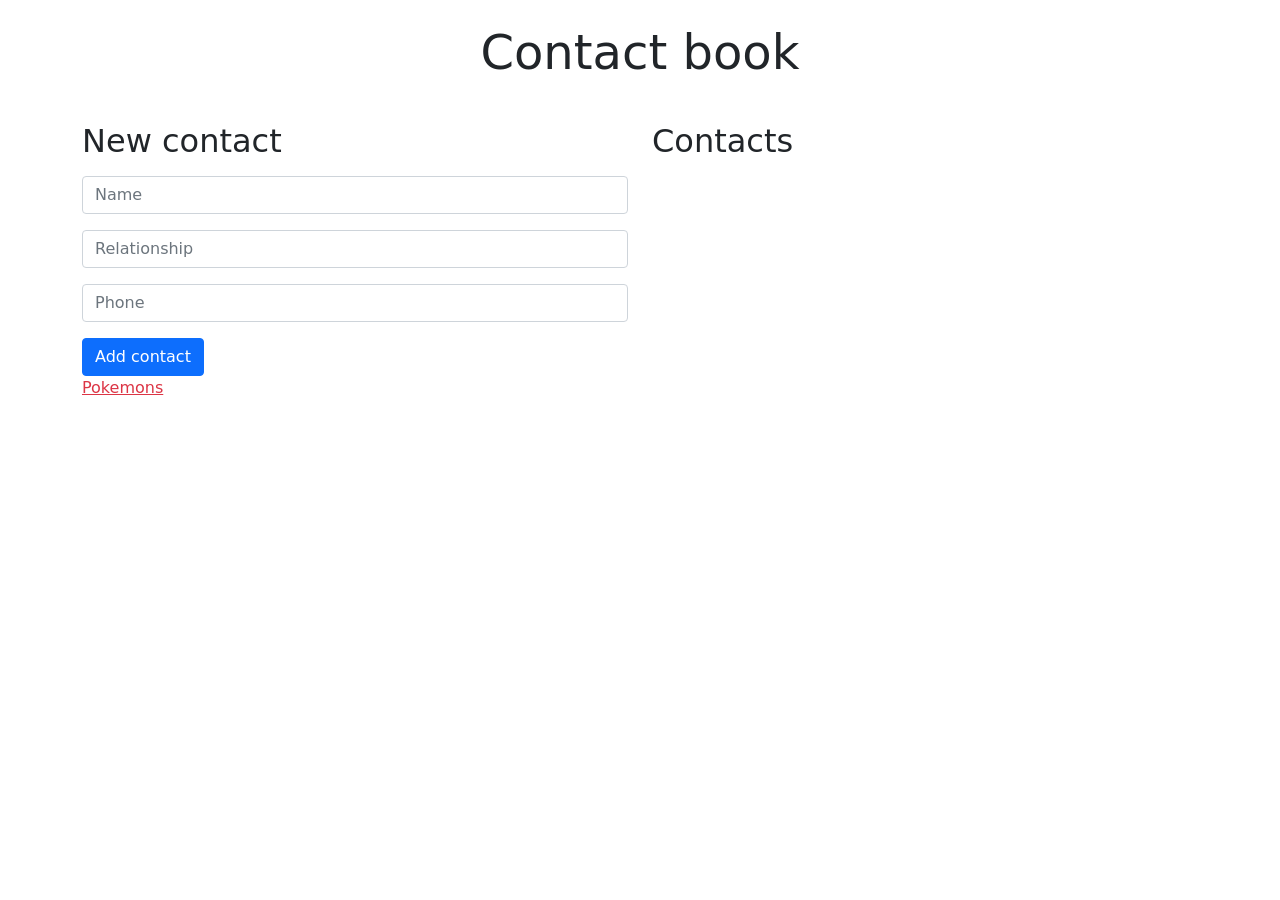
==== commit cc2f53fd: "Add pokemons" ====
--- a/index.html
+++ b/index.html
@@ -61,11 +61,34 @@
         </ul>
       </section>
     </div>
+    <a class="text-danger" href="pokemons.html">Pokemons</a>
 
   </div>
 
+  <div class="container">
+    <div class="movies row">
+
+    </div>
+  </div>
+
+
+  <!-- <template id="movies">
+        <div class="body-card movie col-md-6 mb-4">
+          <div class="card">
+            <div class="body-card card-body">
+              <div class="d-flex align-items-center mb-2">
+                <h3 class="movie-title card-title h5 mb-0 me-2"></h3>
+                <span class="movie-year badge bg-info"></span>
+              </div>
+              <div class="mb-1">Genre: <span class="movie-genre"></span></div>
+              <div class="mb-1">Cast: <span class="movie-cast"></span></div>
+            </div>
+          </div>
+      </div>
+  </template> -->
 
   <script src="js/bootstrap5.bundle.min.js"></script>
+  <script src="js/kinolar.js"></script>
   <script src="js/dars.js"></script>
 
 </body>
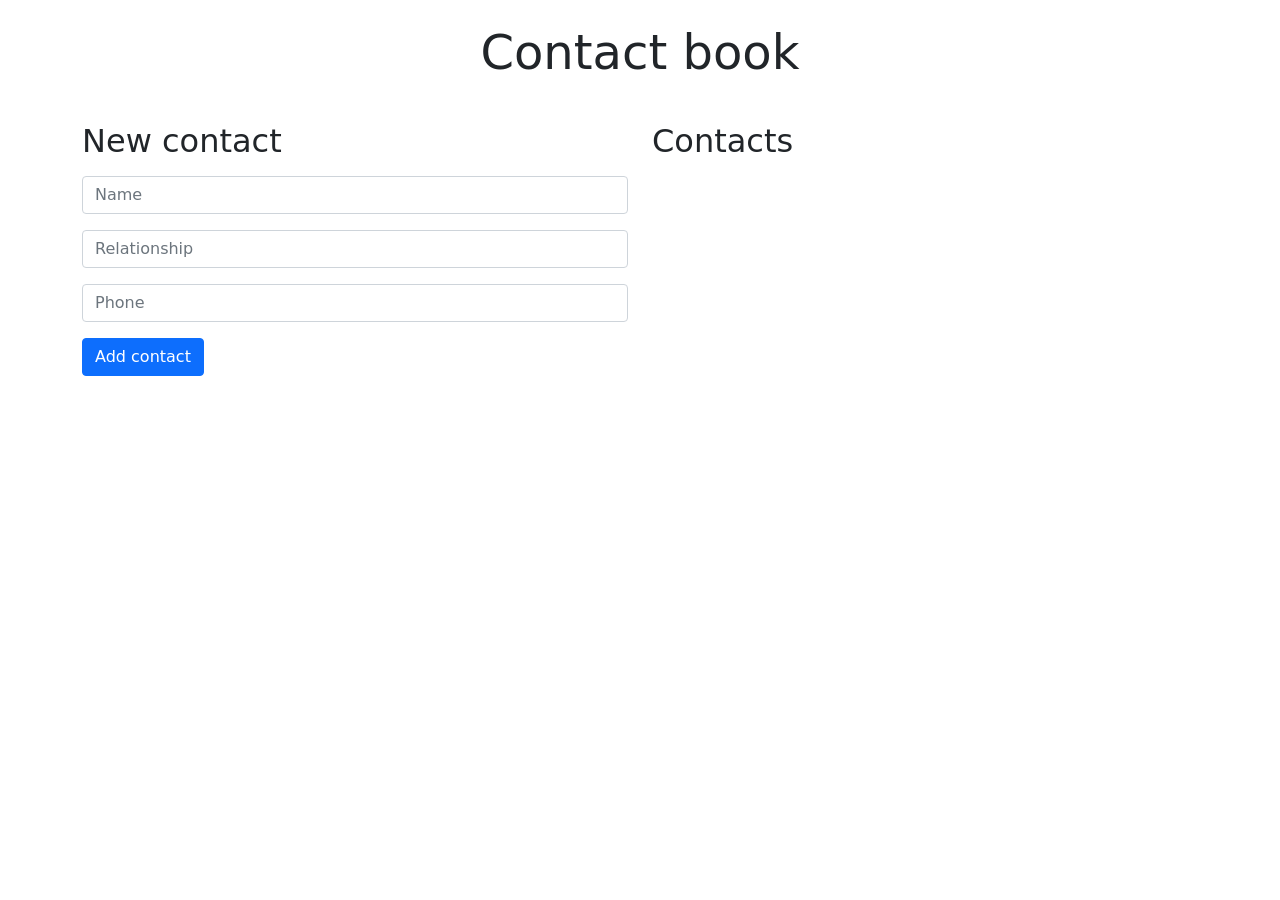
==== commit fd75d114: "Add delete button" ====
--- a/index.html
+++ b/index.html
@@ -39,12 +39,12 @@
           </div>
 
           <div class="mb-3">
-            <input class="form-control js-new-contact-phone-input" type="tel" name="phone" placeholder="Phone" aria-label="Phone" pattern="^[0-9\-\+]{9,15}$" required>
-            <span class="isNumberExist text-danger d-none">Bu raqam mavjud!</span>
+            <input class="form-control js-new-contact-phone-input" type="tel" name="phone" pattern="[+998][0-9]{12}" placeholder="Phone" aria-label="Phone" required>
+            <div class="invalid-feedback">
+              Please select a valid state.
+            </div>
           </div>
 
-          <!-- Relationship -->
-          <!-- Telefon -->
           <button class="btn btn-primary">Add contact</button>
         </form>
       </section>
@@ -53,39 +53,22 @@
         <h2 class="mb-3">Contacts</h2>
 
         <ul class="contacts__list list-group">
-          <!-- <li class="list-group-item p-3">
-            <h3 class="h5">Falonchi Pismadonchiyev</h3>
-            <div class="mb-2">Lorem, ipsum dolor.</div>
-            <a class="btn btn-outline-success btn-sm" href="tel:+998909213711">+998 90 921 37 11</a>
-          </li> -->
         </ul>
       </section>
     </div>
-    <a class="text-danger" href="pokemons.html">Pokemons</a>
+  </div>
+  <template id="contacts-template">
+    <li class="contacts__item list-group-item p-3 shadow-sm border-0 mb-3">
+      <h3 class="contact-title h5"></h3>
+      <div class="contact-relationship mb-2"></div>
+      <div class="d-flex align-items-center justify-content-between">
+        <a class="contact-phone btn btn-outline-success btn-sm me-3" href=""></a>
+        <button class="contact-btn btn btn-danger btn-sm text-white" type="button">Delete</button>
+      </div>
+    </li>
+  </template>
 
-  </div>
-
-  <div class="container">
-    <div class="movies row">
-
-    </div>
-  </div>
-
-
-  <!-- <template id="movies">
-        <div class="body-card movie col-md-6 mb-4">
-          <div class="card">
-            <div class="body-card card-body">
-              <div class="d-flex align-items-center mb-2">
-                <h3 class="movie-title card-title h5 mb-0 me-2"></h3>
-                <span class="movie-year badge bg-info"></span>
-              </div>
-              <div class="mb-1">Genre: <span class="movie-genre"></span></div>
-              <div class="mb-1">Cast: <span class="movie-cast"></span></div>
-            </div>
-          </div>
-      </div>
-  </template> -->
+  <a class="text-danger d-none" href="pokemons.html">Pokemons</a>
 
   <script src="js/bootstrap5.bundle.min.js"></script>
   <script src="js/kinolar.js"></script>
